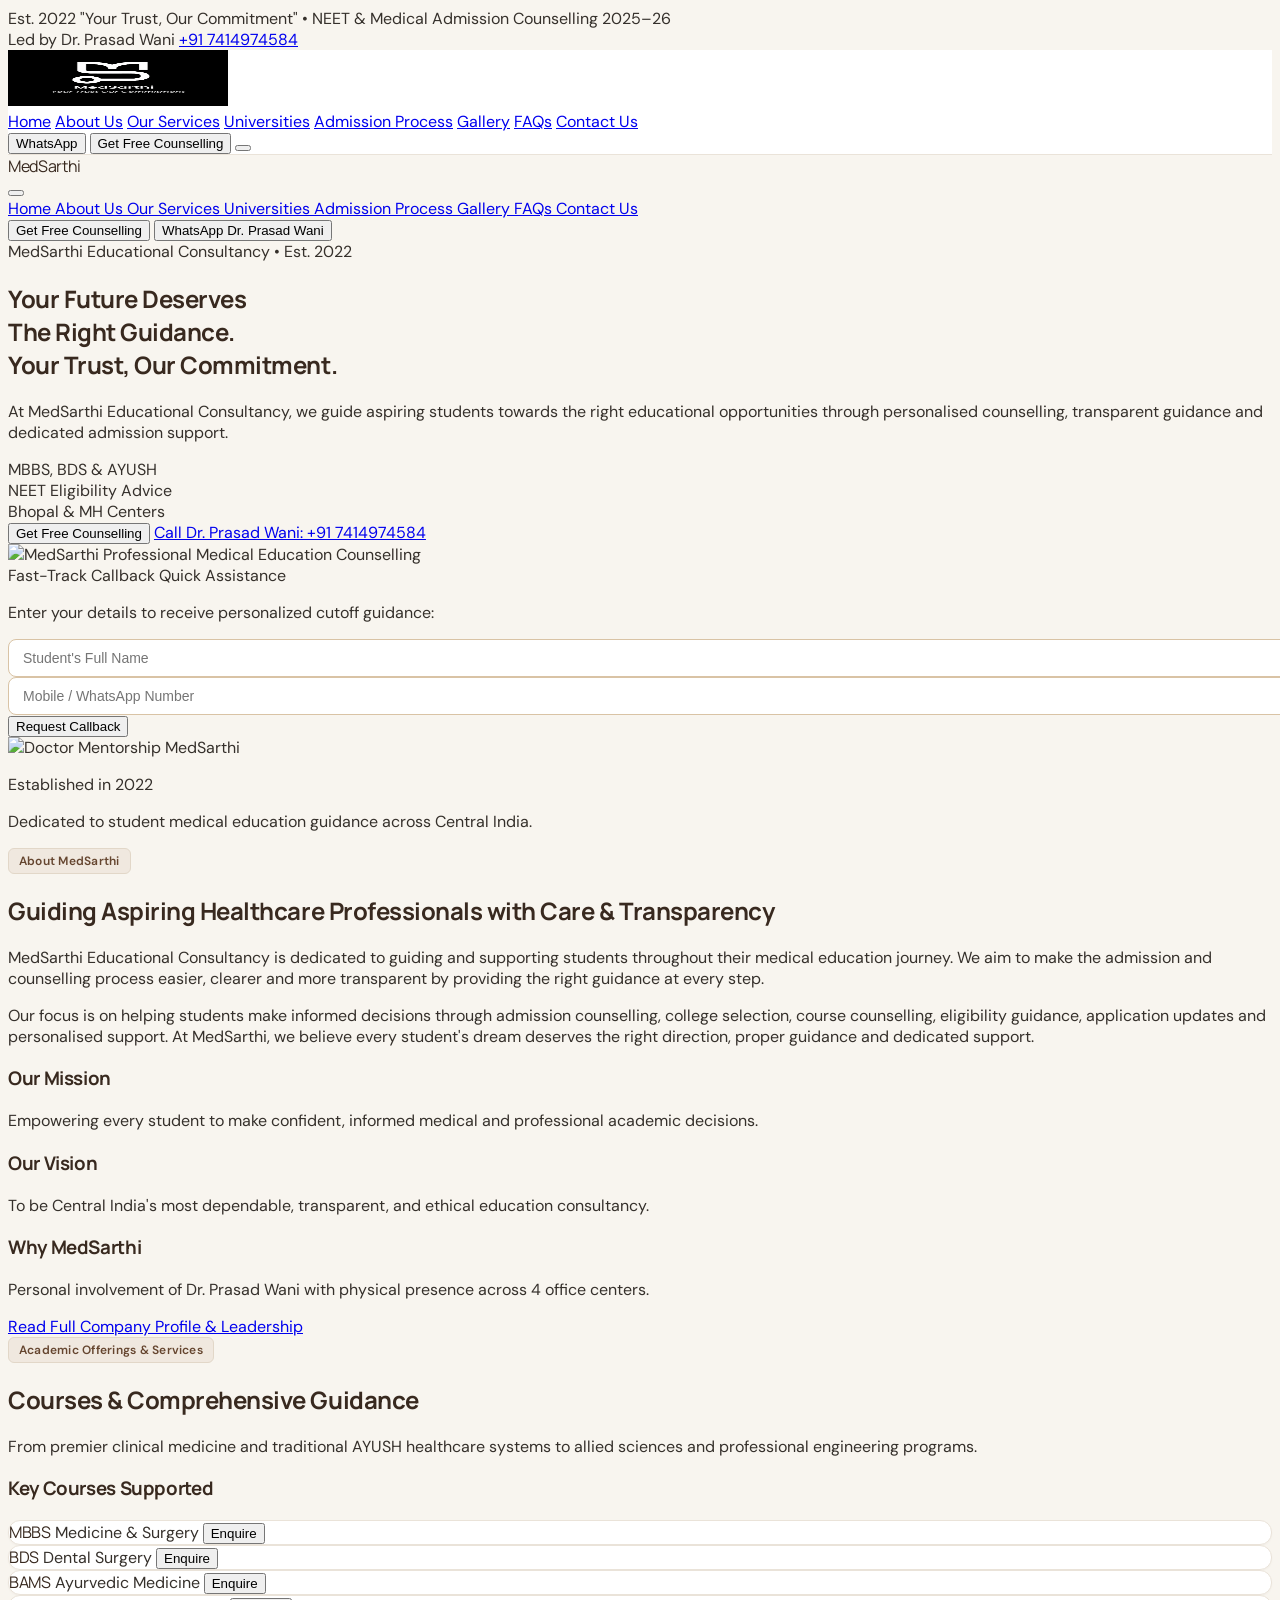
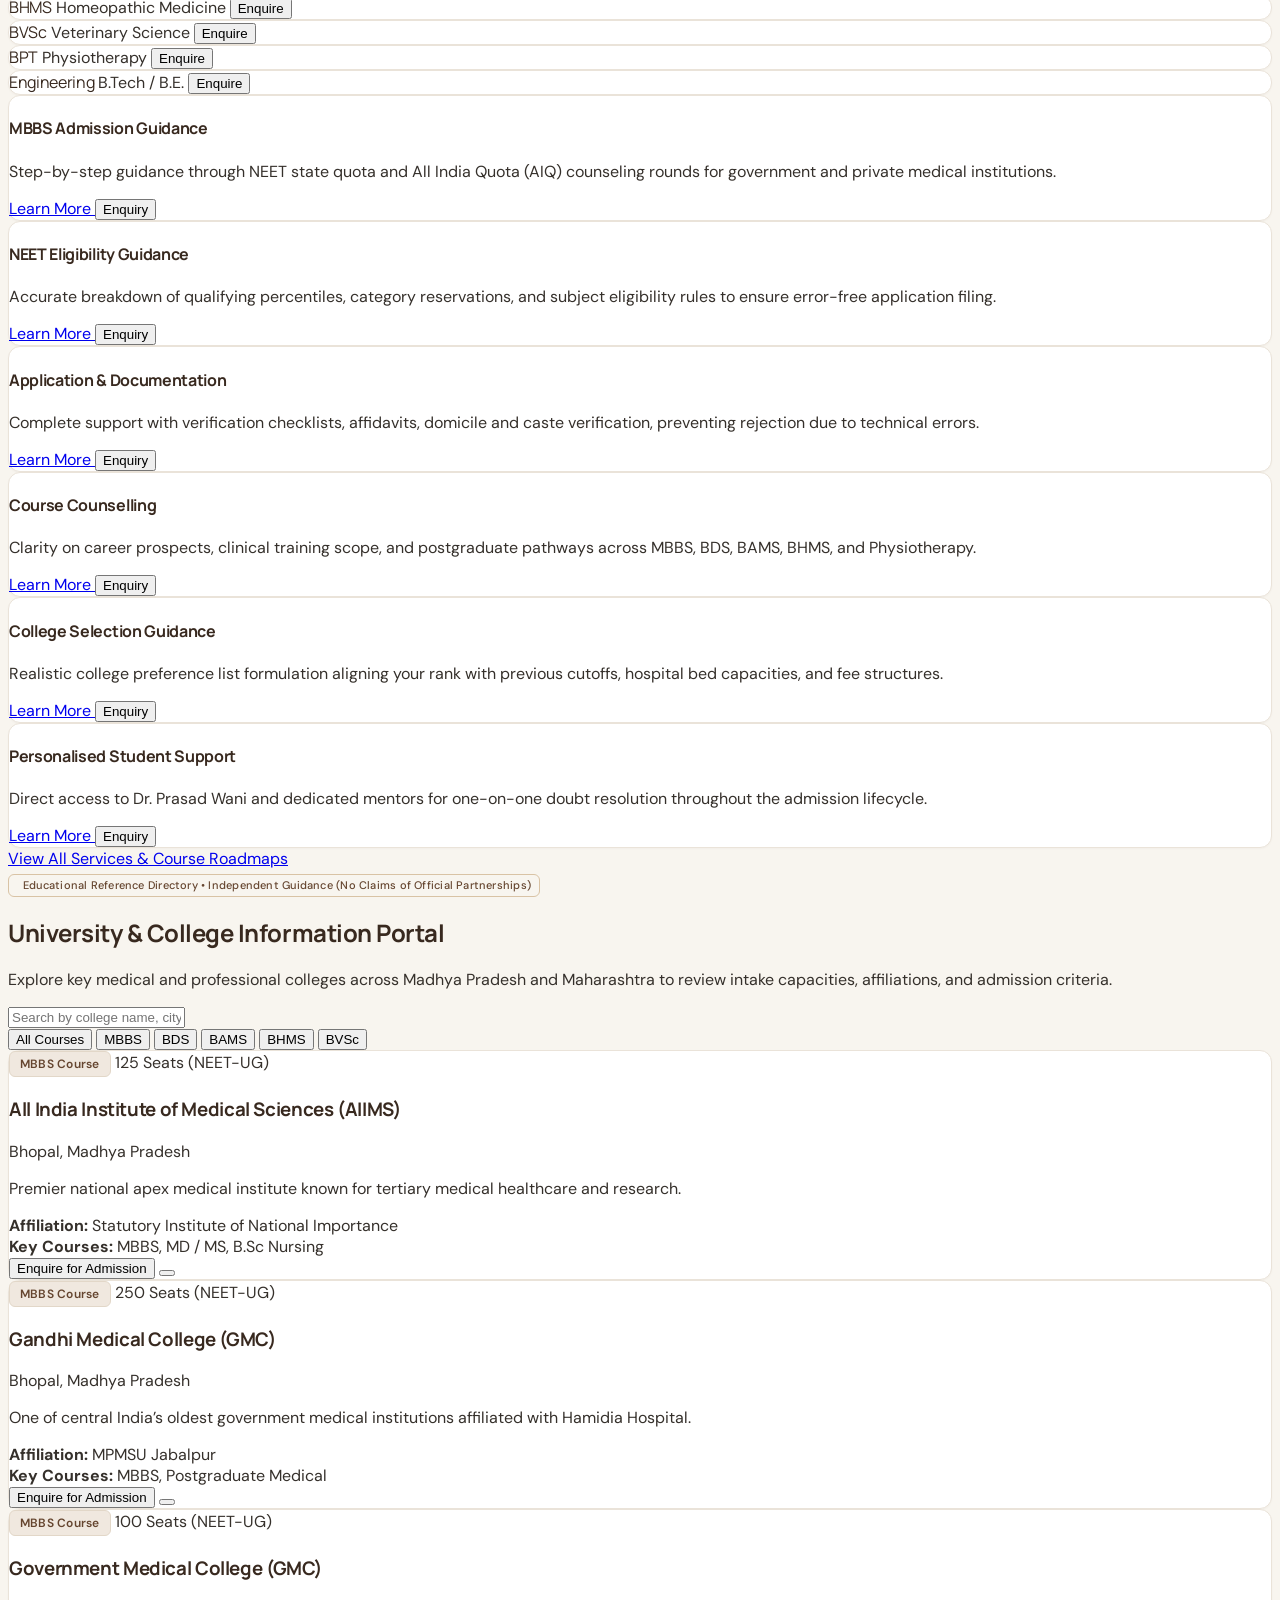
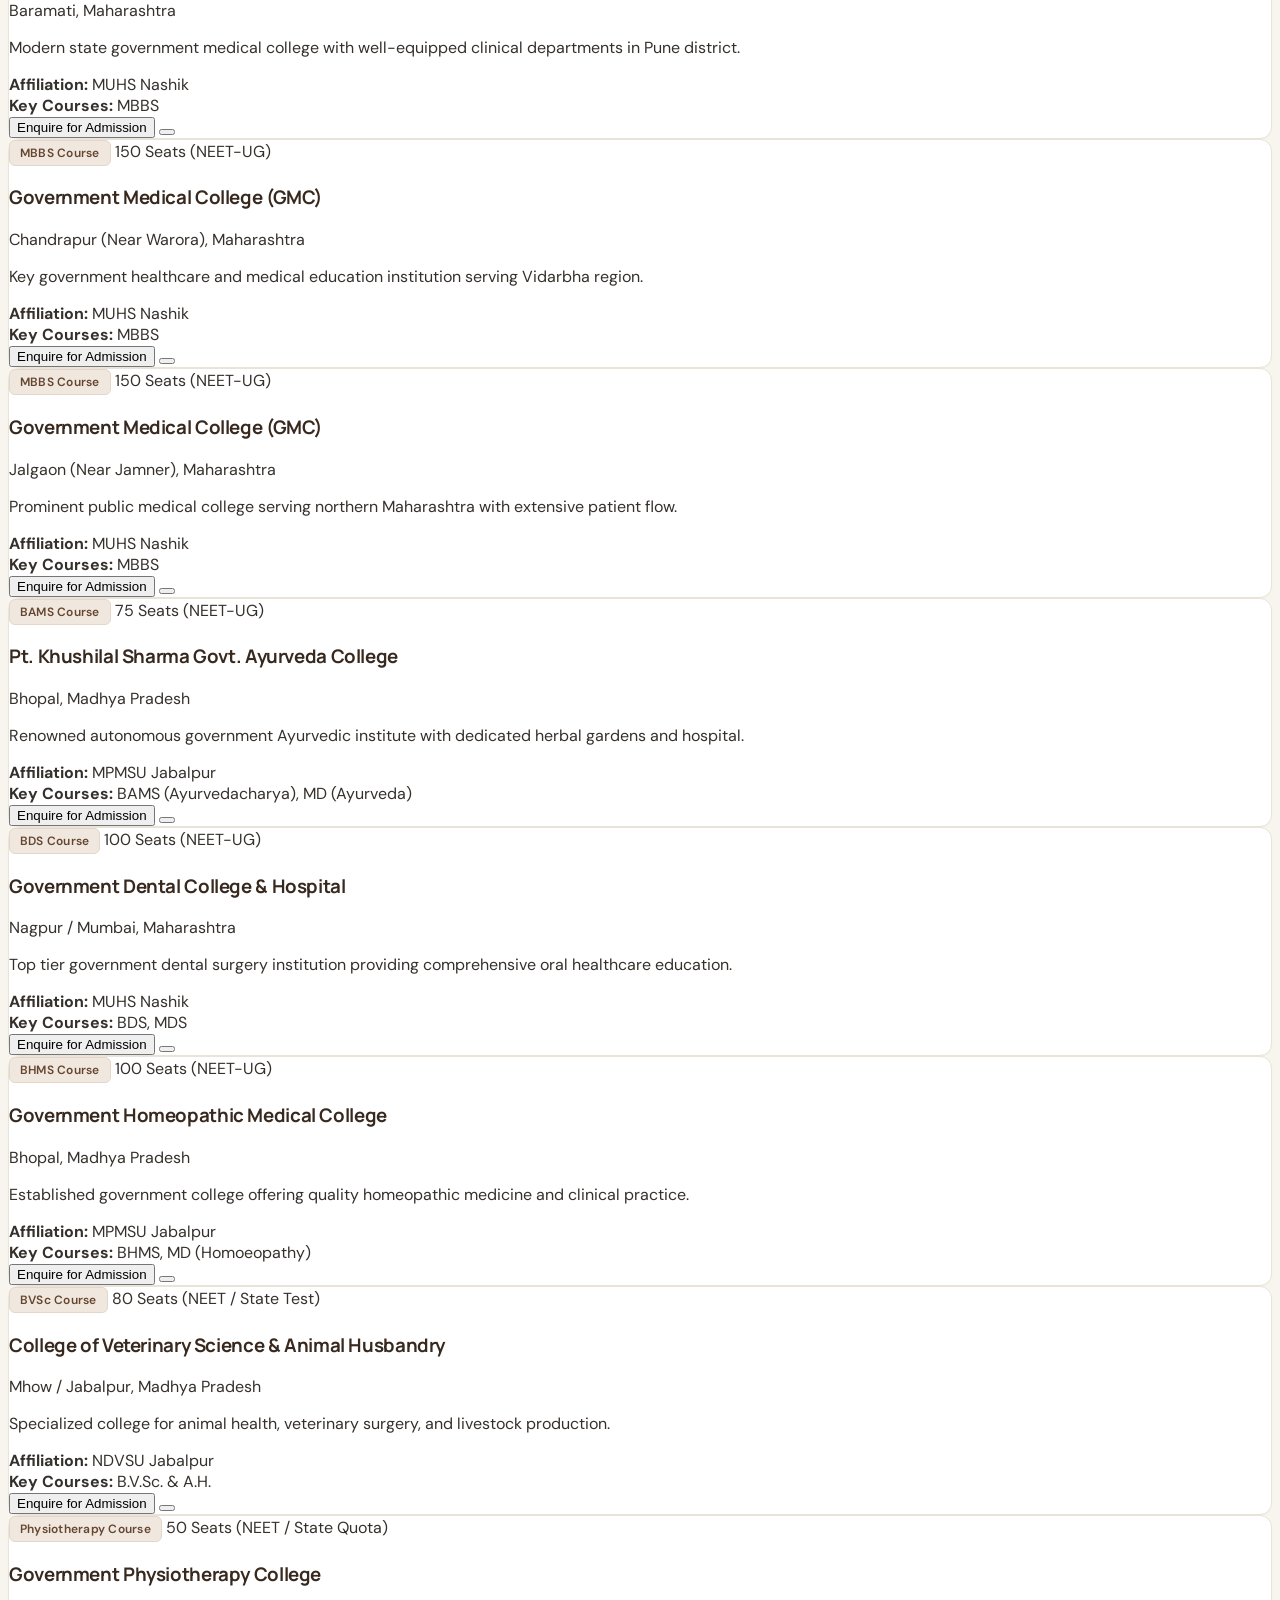
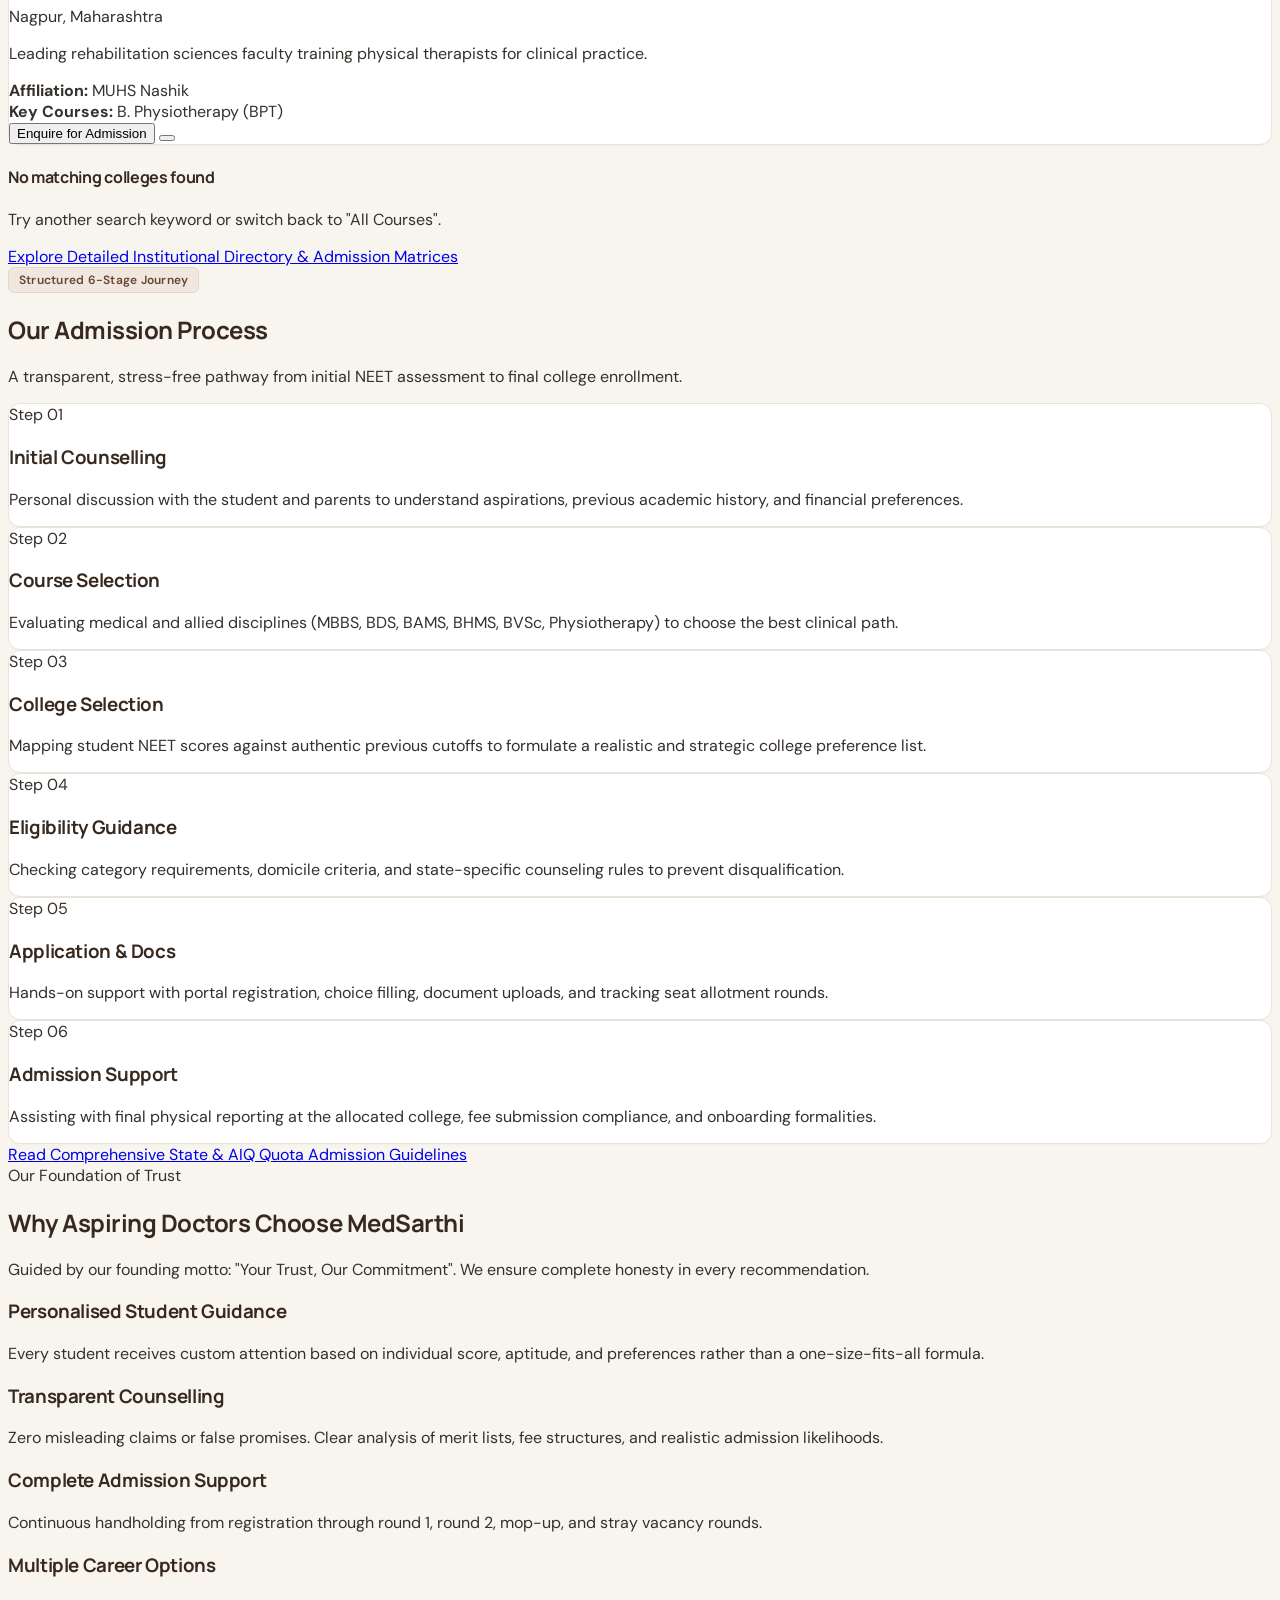
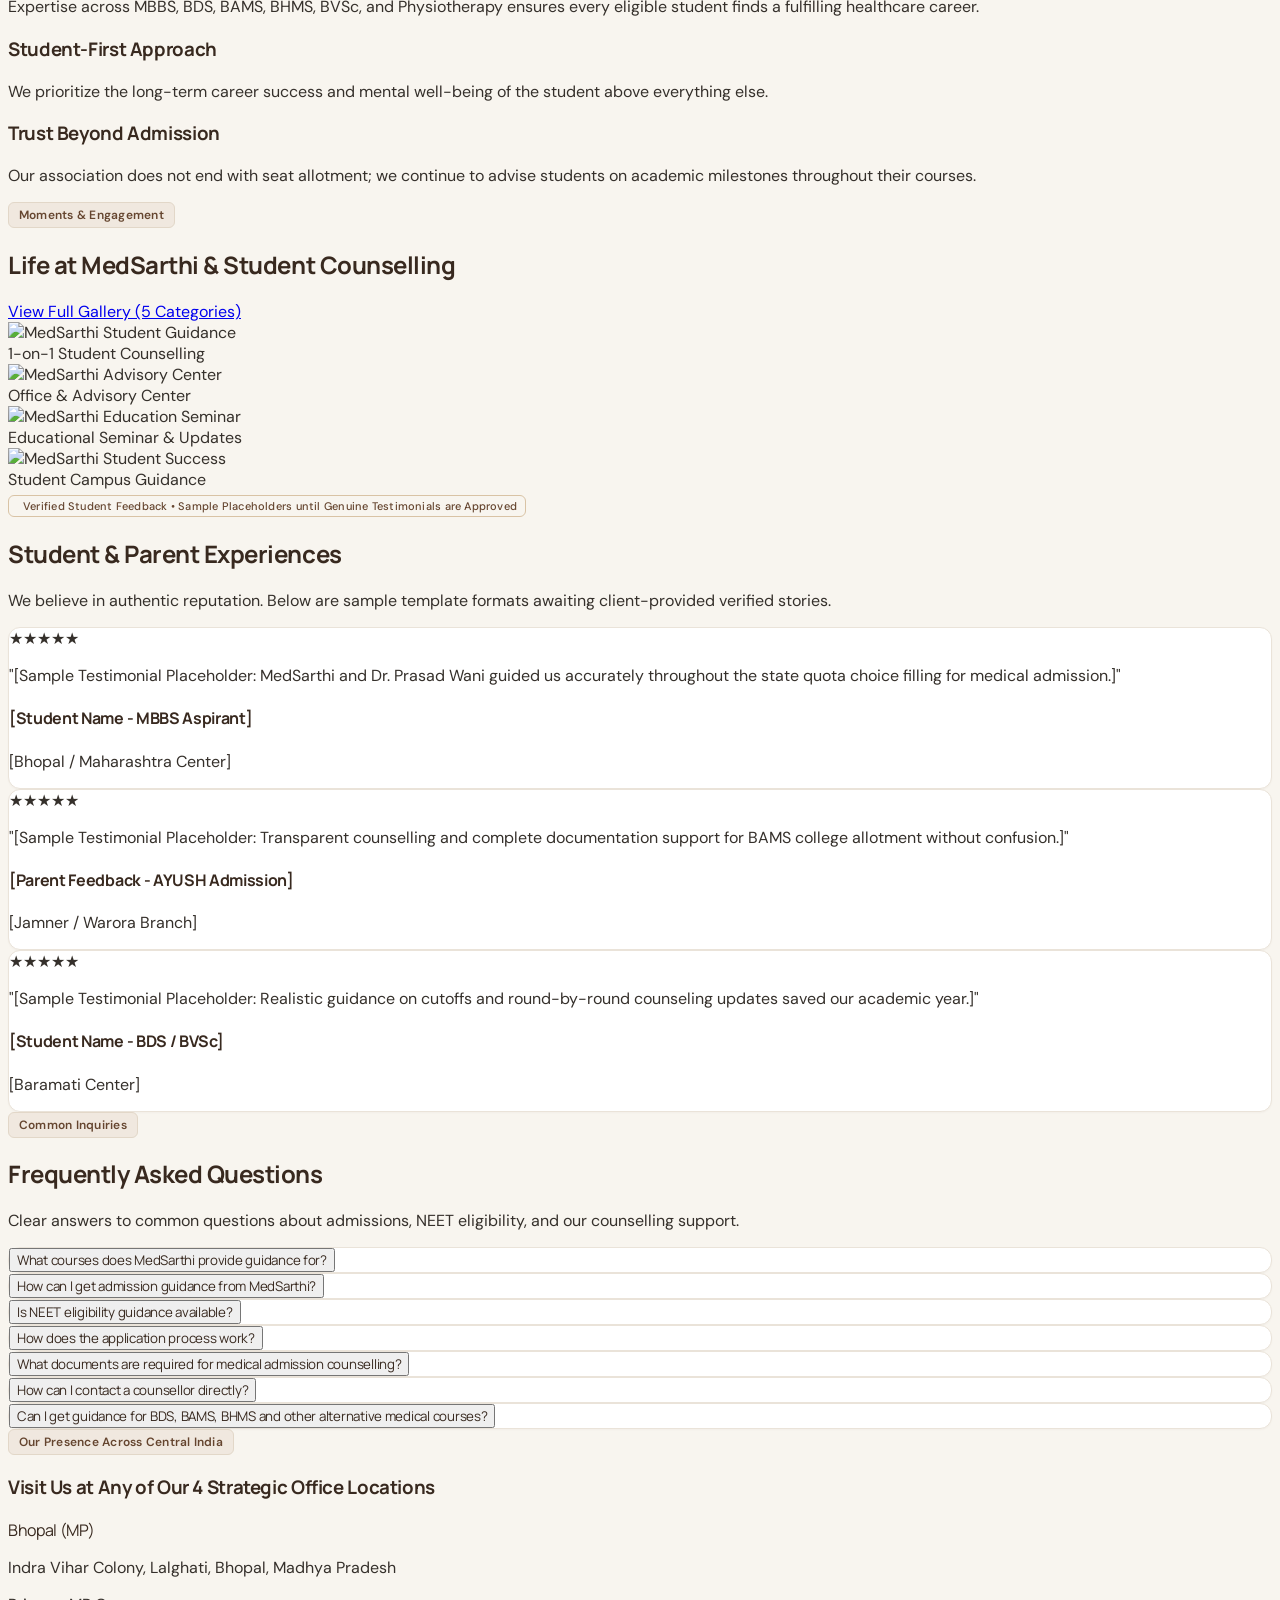
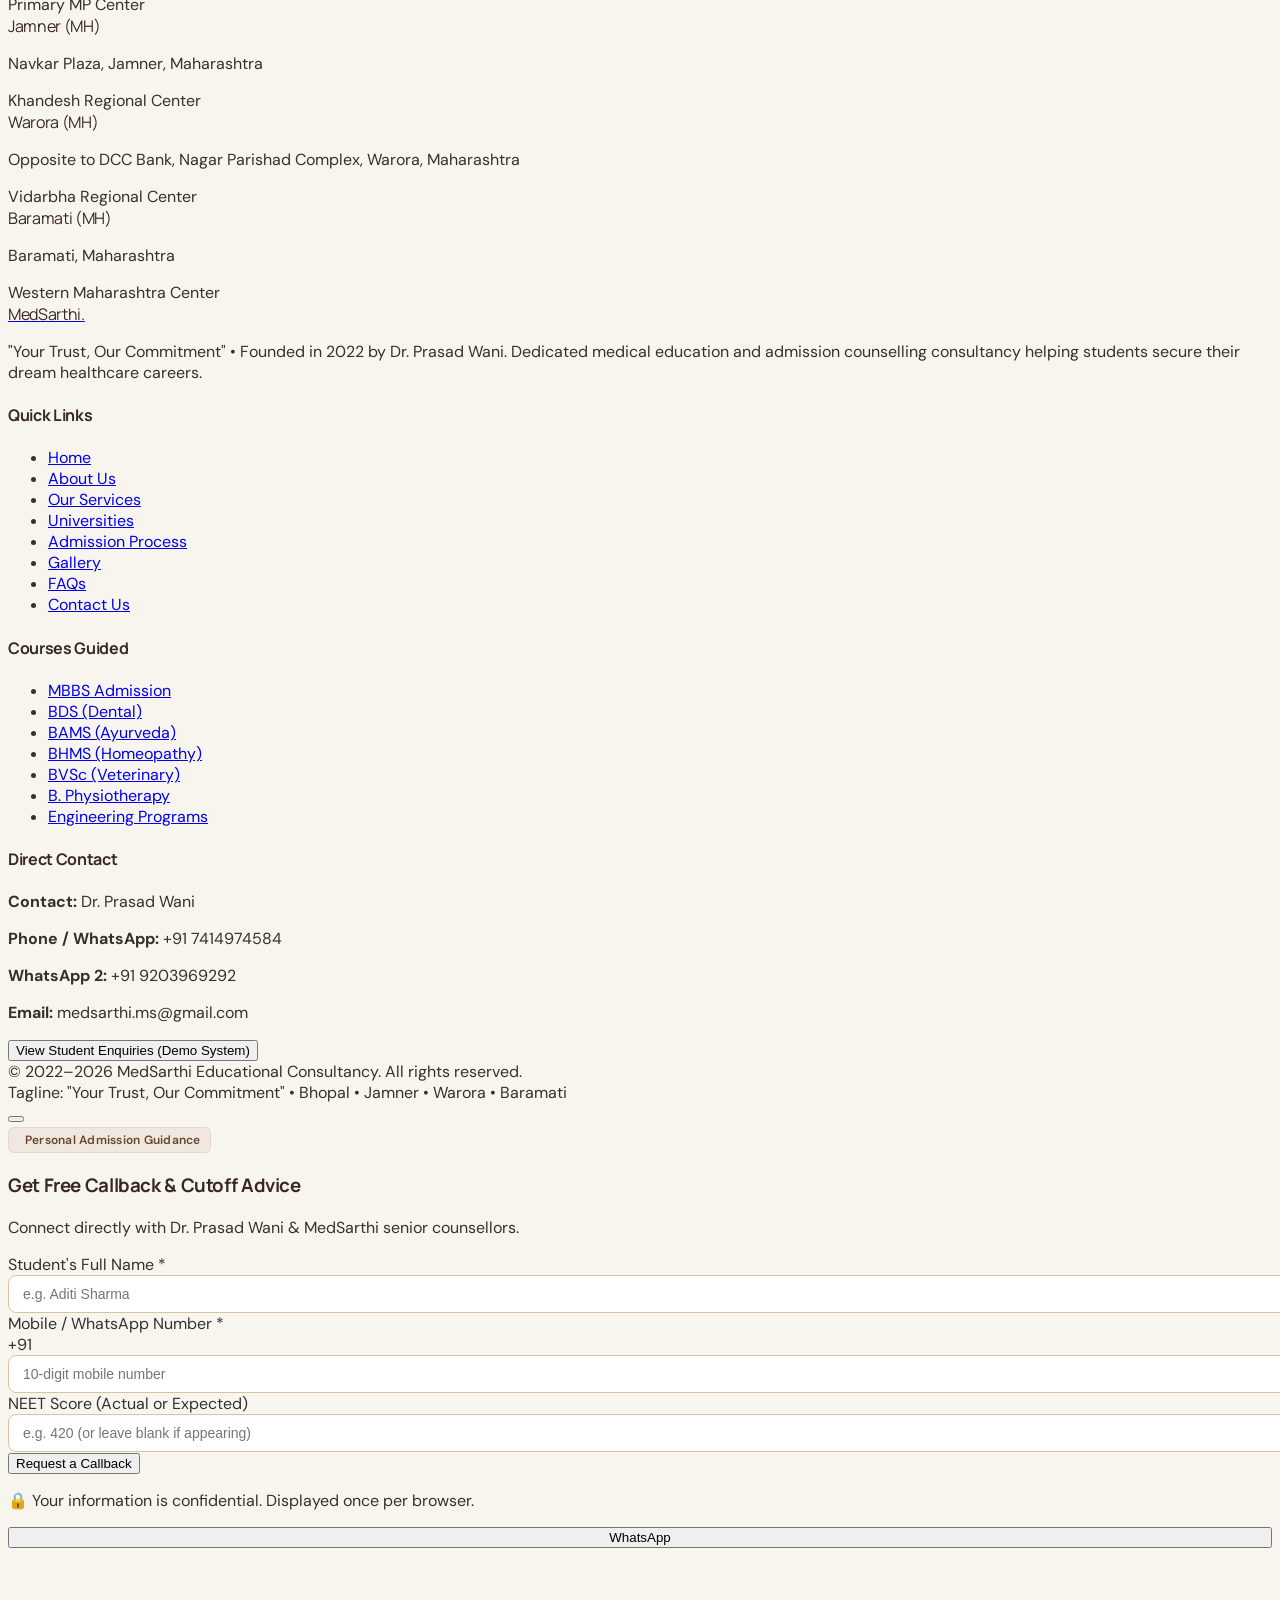
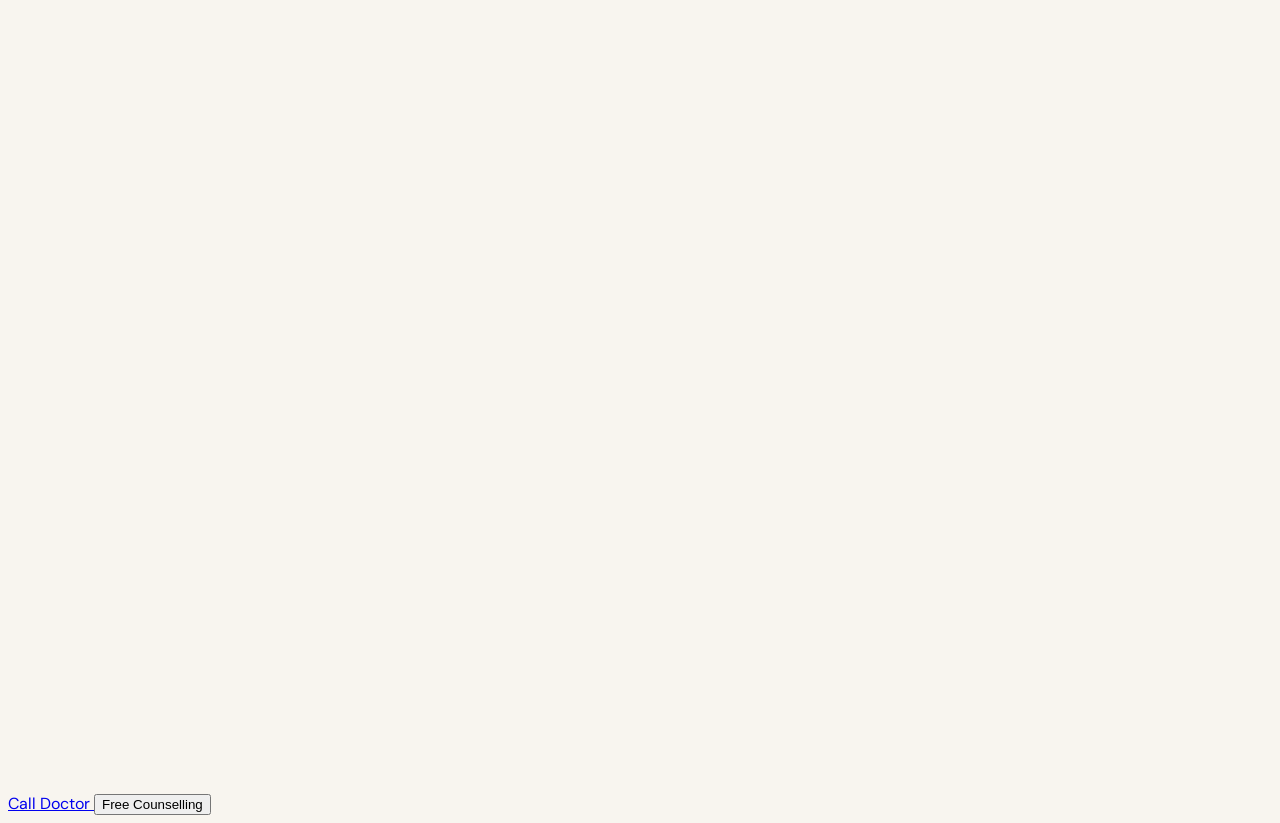
==== index.html @ 188e6bc7 "Initial commit - MedSarthi website" ====
<!DOCTYPE html>
<html lang="en" class="scroll-smooth">
<head>
  <meta charset="UTF-8">
  <meta name="viewport" content="width=device-width, initial-scale=1.0">
  <title>MedSarthi Educational Consultancy | "Your Trust, Our Commitment" | Est. 2022</title>
  <meta name="description" content="MedSarthi Educational Consultancy, founded by Dr. Prasad Wani (Est. 2022). Transparent admission counselling for MBBS, BDS, BAMS, BHMS, BVSc, Physiotherapy & Engineering across MP & Maharashtra.">
  <meta name="keywords" content="MedSarthi, Dr. Prasad Wani, Medical Admission Counselling, MBBS Admission Bhopal, BAMS Jamner, BHMS Warora, BDS Baramati, NEET Eligibility Guidance">
  
  <!-- Favicon SVG (MedSarthi Caduceus & Chariot Compass Motif) -->
<!-- MedSarthi Company Favicon -->
<!-- Website Favicon -->
<link rel="icon" type="image/png" sizes="32x32" href="assets/images/medsarthi-logo.png">
<link rel="apple-touch-icon" href="assets/images/medsarthi-logo.png">  <!-- Google Fonts: Manrope (Headings) & DM Sans (Body) -->
  <link rel="preconnect" href="https://fonts.googleapis.com">
  <link rel="preconnect" href="https://fonts.gstatic.com" crossorigin>
  <link href="https://fonts.googleapis.com/css2?family=DM+Sans:ital,opsz,wght@0,9..40,100..1000;1,9..40,100..1000&family=Manrope:wght@400;500;600;700;800&display=swap" rel="stylesheet">

  <!-- Tailwind CSS Play CDN -->
  <script src="https://cdn.tailwindcss.com"></script>
  <script>
    tailwind.config = {
      theme: {
        extend: {
          colors: {
            brown: {
              900: '#38291F', // Dark Brown
              800: '#4D3627',
              700: '#65452F', // Primary Brown
              600: '#7E573C',
              500: '#976A4B',
              200: '#EADFD2',
              100: '#F0E8DF',
              50: '#FBF9F6',
            },
            beige: {
              500: '#BFA583',
              400: '#D9C3A5', // Warm Beige
              300: '#E7D8C4',
              200: '#F1E9DE',
              100: '#F8F5EF', // Light Cream
              50: '#FCFAF7',
            },
            gold: {
              700: '#8E7043',
              600: '#A38250',
              500: '#B79562', // Accent Gold
              400: '#CCA878',
              100: '#F5EEDF',
              50: '#FAF6EE',
            },
            surface: {
              cream: '#F8F5EF',
              card: '#FFFFFF',
              text: '#35302B',
              muted: '#6E645A',
              border: '#EAE3D9',
            }
          },
          fontFamily: {
            heading: ['"Manrope"', '-apple-system', 'sans-serif'],
            sans: ['"DM Sans"', 'system-ui', '-apple-system', 'sans-serif'],
            serif: ['"Manrope"', '-apple-system', 'sans-serif'],
          }
        }
      }
    }
  </script>

  <!-- Lucide Icons CDN -->
  <script src="https://unpkg.com/lucide@latest"></script>

  <!-- Custom Stylesheet -->
  <link rel="stylesheet" href="assets/css/style.css">
</head>
<body class="bg-[#F8F5EF] text-[#35302B] antialiased selection:bg-beige-300 selection:text-brown-900">

  <!-- =========================================================================
       1. TOP ANNOUNCEMENT & MAIN NAVIGATION
       ========================================================================= -->
  <header class="sticky top-0 z-50">
    <!-- Top Announcement Strip -->
    <div class="bg-brown-900 text-beige-200 text-xs py-2 px-4 border-b border-brown-800">
      <div class="max-w-7xl mx-auto flex flex-col sm:flex-row items-center justify-between gap-2">
        <div class="flex items-center gap-2">
          <span class="inline-flex items-center px-2 py-0.5 rounded text-[10px] font-bold bg-gold-500/20 text-gold-300 border border-gold-500/30">
            Est. 2022
          </span>
          <span class="text-beige-200 font-medium">"Your Trust, Our Commitment" • NEET & Medical Admission Counselling 2025–26</span>
        </div>
        <div class="flex items-center gap-6 text-[11px]">
          <span class="hidden md:inline-flex items-center gap-1.5 text-beige-300">
            <i data-lucide="user" class="w-3.5 h-3.5 text-gold-400"></i> Led by Dr. Prasad Wani
          </span>
          <a href="tel:+917414974584" class="hover:text-white transition-colors flex items-center gap-1 font-semibold">
            <i data-lucide="phone-call" class="w-3.5 h-3.5 text-gold-400"></i> +91 7414974584
          </a>
        </div>
      </div>
    </div>

    <!-- Main Navigation Bar -->
    <nav id="main-header" class="glass-header py-3.5 px-4 sm:px-6 lg:px-8 transition-all duration-200">
      <div class="max-w-7xl mx-auto flex items-center justify-between">
        
        <!-- Brand Logo -->
        <!-- Company Logo -->
        <a href="index.html" class="flex items-center shrink-0">
            <img
                src="assets/images/medsarthi-logo.png"
                alt="MedSarthi Educational Consultancy"
                class="h-12 sm:h-14 w-auto max-w-[220px] object-contain"
                width="220"
                height="56"
                fetchpriority="high"
            >
        </a>

        <!-- Desktop Navigation Links -->
        <div class="hidden lg:flex items-center gap-7">
          <a href="index.html" class="text-xs font-bold uppercase tracking-wider text-brown-900 border-b-2 border-brown-900 pb-0.5">Home</a>
          <a href="pages/about.html" class="text-xs font-semibold uppercase tracking-wider text-brown-700 hover:text-brown-900 transition-colors">About Us</a>
          <a href="pages/services.html" class="text-xs font-semibold uppercase tracking-wider text-brown-700 hover:text-brown-900 transition-colors">Our Services</a>
          <a href="pages/universities.html" class="text-xs font-semibold uppercase tracking-wider text-brown-700 hover:text-brown-900 transition-colors">Universities</a>
          <a href="pages/admission.html" class="text-xs font-semibold uppercase tracking-wider text-brown-700 hover:text-brown-900 transition-colors">Admission Process</a>
          <a href="pages/gallery.html" class="text-xs font-semibold uppercase tracking-wider text-brown-700 hover:text-brown-900 transition-colors">Gallery</a>
          <a href="pages/faq.html" class="text-xs font-semibold uppercase tracking-wider text-brown-700 hover:text-brown-900 transition-colors">FAQs</a>
          <a href="pages/contact.html" class="text-xs font-semibold uppercase tracking-wider text-brown-700 hover:text-brown-900 transition-colors">Contact Us</a>
        </div>

        <!-- Action CTAs & Mobile Trigger -->
        <div class="flex items-center gap-2.5">
          <!-- WhatsApp Quick Action -->
          <button type="button" data-open-whatsapp class="hidden sm:inline-flex items-center gap-1.5 px-3 py-2 rounded-lg text-xs font-semibold text-green-800 bg-green-50 hover:bg-green-100 border border-green-200 transition-colors" title="Chat on WhatsApp">
            <i data-lucide="message-circle" class="w-4 h-4 text-green-600"></i>
            <span class="hidden xl:inline">WhatsApp</span>
          </button>

          <!-- Get Free Counselling CTA -->
          <button type="button" data-open-modal="counselling" class="hidden sm:inline-flex items-center gap-2 px-4 py-2 rounded-lg text-xs font-semibold uppercase tracking-wider bg-brown-700 hover:bg-brown-900 text-white shadow-sm transition-colors">
            <i data-lucide="calendar" class="w-3.5 h-3.5 text-gold-400"></i>
            <span>Get Free Counselling</span>
          </button>

          <!-- Mobile Hamburger Toggle -->
          <button id="mobile-menu-toggle" type="button" class="lg:hidden p-2 rounded-lg text-brown-900 hover:bg-beige-200 transition-colors" aria-label="Toggle Navigation">
            <i data-lucide="menu" class="w-6 h-6"></i>
          </button>
        </div>
      </div>
    </nav>
  </header>

  <!-- Mobile Navigation Drawer -->
  <div id="mobile-drawer-backdrop" class="fixed inset-0 bg-brown-900/60 backdrop-blur-sm z-50 opacity-0 pointer-events-none transition-opacity duration-200"></div>
  <aside id="mobile-drawer" class="fixed top-0 right-0 bottom-0 w-80 max-w-[85vw] bg-white z-50 shadow-lg transform translate-x-full transition-transform duration-200 flex flex-col justify-between">
    <div class="p-6">
      <div class="flex items-center justify-between pb-4 border-b border-surface-border">
        <div class="flex items-center gap-2">
          <div class="w-8 h-8 rounded-md bg-brown-900 flex items-center justify-center text-white">
            <i data-lucide="cross" class="w-4 h-4 text-gold-400"></i>
          </div>
          <span class="font-heading text-lg font-bold text-brown-900">MedSarthi</span>
        </div>
        <button id="close-mobile-drawer" type="button" class="p-2 text-surface-muted hover:text-brown-900 transition-colors" aria-label="Close Navigation">
          <i data-lucide="x" class="w-5 h-5"></i>
        </button>
      </div>

      <nav class="flex flex-col gap-3 mt-4 text-sm">
        <a href="index.html" class="flex items-center justify-between py-1.5 text-brown-900 font-bold border-b border-surface-border">
          <span>Home</span>
          <i data-lucide="chevron-right" class="w-4 h-4 text-gold-600"></i>
        </a>
        <a href="pages/about.html" class="flex items-center justify-between py-1.5 text-brown-700 hover:text-brown-900 font-medium border-b border-surface-border">
          <span>About Us</span>
          <i data-lucide="chevron-right" class="w-4 h-4 text-surface-muted"></i>
        </a>
        <a href="pages/services.html" class="flex items-center justify-between py-1.5 text-brown-700 hover:text-brown-900 font-medium border-b border-surface-border">
          <span>Our Services</span>
          <i data-lucide="chevron-right" class="w-4 h-4 text-surface-muted"></i>
        </a>
        <a href="pages/universities.html" class="flex items-center justify-between py-1.5 text-brown-700 hover:text-brown-900 font-medium border-b border-surface-border">
          <span>Universities</span>
          <i data-lucide="chevron-right" class="w-4 h-4 text-surface-muted"></i>
        </a>
        <a href="pages/admission.html" class="flex items-center justify-between py-1.5 text-brown-700 hover:text-brown-900 font-medium border-b border-surface-border">
          <span>Admission Process</span>
          <i data-lucide="chevron-right" class="w-4 h-4 text-surface-muted"></i>
        </a>
        <a href="pages/gallery.html" class="flex items-center justify-between py-1.5 text-brown-700 hover:text-brown-900 font-medium border-b border-surface-border">
          <span>Gallery</span>
          <i data-lucide="chevron-right" class="w-4 h-4 text-surface-muted"></i>
        </a>
        <a href="pages/faq.html" class="flex items-center justify-between py-1.5 text-brown-700 hover:text-brown-900 font-medium border-b border-surface-border">
          <span>FAQs</span>
          <i data-lucide="chevron-right" class="w-4 h-4 text-surface-muted"></i>
        </a>
        <a href="pages/contact.html" class="flex items-center justify-between py-1.5 text-brown-700 hover:text-brown-900 font-medium">
          <span>Contact Us</span>
          <i data-lucide="chevron-right" class="w-4 h-4 text-surface-muted"></i>
        </a>
      </nav>
    </div>

    <div class="p-6 bg-beige-100 border-t border-surface-border space-y-2.5">
      <button type="button" data-open-modal="counselling" class="w-full py-2.5 px-4 rounded-lg text-center text-xs font-bold uppercase tracking-wider bg-brown-700 hover:bg-brown-900 text-white shadow-sm transition-colors">
        Get Free Counselling
      </button>
      <button type="button" data-open-whatsapp class="w-full py-2.5 px-4 rounded-lg text-center text-xs font-semibold text-green-800 bg-white border border-green-200 flex items-center justify-center gap-2">
        <i data-lucide="message-circle" class="w-4 h-4 text-green-600"></i> WhatsApp Dr. Prasad Wani
      </button>
    </div>
  </aside>

  <!-- =========================================================================
       2. HOMEPAGE HERO SECTION (#4)
       ========================================================================= -->
  <section class="bg-[#F8F5EF] py-14 sm:py-16 lg:py-20 border-b border-surface-border">
    <div class="max-w-7xl mx-auto px-4 sm:px-6 lg:px-8">
      <div class="grid grid-cols-1 lg:grid-cols-12 gap-10 lg:gap-12 items-center">
        
        <!-- Left Hero Copy -->
        <div class="lg:col-span-7 space-y-5">
          <div class="inline-flex items-center gap-2 px-3 py-1 rounded-md bg-[#F0E8DF] border border-beige-300 text-brown-800 text-xs font-semibold">
            <i data-lucide="award" class="w-3.5 h-3.5 text-gold-600"></i>
            <span>MedSarthi Educational Consultancy • Est. 2022</span>
          </div>

          <!-- Clean Three-Line Headline in Manrope (Balanced Scale) -->
          <h1 class="font-heading text-2xl sm:text-3xl lg:text-[40px] font-extrabold text-brown-900 leading-[1.2] tracking-tight">
            Your Future Deserves<br>
            The Right Guidance.<br>
            <span class="text-brown-700">Your Trust, Our Commitment.</span>
          </h1>

          <p class="text-sm sm:text-base text-brown-700 leading-relaxed max-w-xl font-normal">
            At MedSarthi Educational Consultancy, we guide aspiring students towards the right educational opportunities through personalised counselling, transparent guidance and dedicated admission support.
          </p>

          <!-- Clean Value Tags -->
          <div class="grid grid-cols-1 sm:grid-cols-3 gap-2.5 pt-1 text-xs text-brown-800">
            <div class="p-2.5 bg-white rounded-lg border border-surface-border flex items-center gap-2">
              <i data-lucide="check" class="w-3.5 h-3.5 text-gold-600 flex-shrink-0"></i>
              <span class="font-medium">MBBS, BDS & AYUSH</span>
            </div>
            <div class="p-2.5 bg-white rounded-lg border border-surface-border flex items-center gap-2">
              <i data-lucide="check" class="w-3.5 h-3.5 text-gold-600 flex-shrink-0"></i>
              <span class="font-medium">NEET Eligibility Advice</span>
            </div>
            <div class="p-2.5 bg-white rounded-lg border border-surface-border flex items-center gap-2">
              <i data-lucide="check" class="w-3.5 h-3.5 text-gold-600 flex-shrink-0"></i>
              <span class="font-medium">Bhopal & MH Centers</span>
            </div>
          </div>

          <!-- Prominent Primary CTA & Direct Contact -->
          <div class="flex flex-col sm:flex-row items-stretch sm:items-center gap-3 pt-2">
            <button type="button" data-open-modal="counselling" class="px-6 py-3 rounded-lg text-xs font-bold uppercase tracking-wider bg-brown-700 hover:bg-brown-900 text-white shadow-sm transition-colors flex items-center justify-center gap-2">
              <i data-lucide="calendar" class="w-4 h-4 text-gold-400"></i>
              <span>Get Free Counselling</span>
            </button>
            <a href="tel:+917414974584" class="px-4 py-3 rounded-lg text-xs font-semibold text-brown-800 hover:text-brown-950 transition-colors flex items-center justify-center gap-2">
              <i data-lucide="phone-call" class="w-3.5 h-3.5 text-gold-600"></i>
              <span>Call Dr. Prasad Wani: +91 7414974584</span>
            </a>
          </div>
        </div>

        <!-- Right Hero Visual & Simple Enquiry Card -->
        <div class="lg:col-span-5 space-y-4">
          <!-- Balanced Professional Photograph -->
          <div class="rounded-xl overflow-hidden border border-surface-border bg-white shadow-sm">
            <img src="https://images.unsplash.com/photo-1576091160399-112ba8d25d1d?auto=format&fit=crop&q=75&w=720" alt="MedSarthi Professional Medical Education Counselling" width="720" height="360" fetchpriority="high" class="w-full h-52 sm:h-60 object-cover object-center">
          </div>

          <!-- Simple & Clean Enquiry Card -->
          <div class="p-5 rounded-xl border border-surface-border bg-white shadow-sm">
            <div class="flex items-center justify-between mb-2">
              <span class="text-xs font-bold text-brown-900 tracking-wide uppercase">Fast-Track Callback</span>
              <span class="text-[11px] font-medium text-brown-700 bg-beige-200 px-2 py-0.5 rounded">Quick Assistance</span>
            </div>
            <p class="text-xs text-surface-muted mb-3">
              Enter your details to receive personalized cutoff guidance:
            </p>
            <form data-demo-form="true" class="space-y-2.5">
              <input type="text" name="name" required placeholder="Student's Full Name" class="input-academic py-2 text-xs">
              <input type="tel" name="phone" required placeholder="Mobile / WhatsApp Number" class="input-academic py-2 text-xs">
              <button type="submit" class="w-full py-2.5 rounded-lg text-xs font-bold uppercase tracking-wider bg-brown-700 hover:bg-brown-900 text-white shadow-sm transition-colors">
                Request Callback
              </button>
            </form>
          </div>
        </div>

      </div>
    </div>
  </section>

  <!-- =========================================================================
       3. ABOUT MEDSARTHI SECTION (#5)
       ========================================================================= -->
  <section class="py-14 sm:py-16 lg:py-20 bg-white">
    <div class="max-w-7xl mx-auto px-4 sm:px-6 lg:px-8">
      <div class="grid grid-cols-1 lg:grid-cols-12 gap-10 lg:gap-12 items-center">
        
        <!-- Left Image Composition -->
        <div class="lg:col-span-5 relative">
          <div class="rounded-xl overflow-hidden border border-surface-border bg-beige-100 shadow-sm">
            <img src="https://images.unsplash.com/photo-1532938911079-1b06ac7ceec7?auto=format&fit=crop&q=75&w=700" alt="Doctor Mentorship MedSarthi" width="700" height="460" loading="lazy" class="w-full h-72 sm:h-80 object-cover">
          </div>
          <div class="absolute -bottom-4 -right-2 sm:-right-4 p-3.5 rounded-lg bg-brown-900 text-white shadow-md max-w-[220px]">
            <p class="text-xs font-bold text-gold-400">Established in 2022</p>
            <p class="text-[11px] text-beige-200 mt-0.5 leading-snug">Dedicated to student medical education guidance across Central India.</p>
          </div>
        </div>

        <!-- Right Content -->
        <div class="lg:col-span-7 space-y-4">
          <div class="badge-academic">
            About MedSarthi
          </div>

          <h2 class="font-heading text-2xl sm:text-3xl font-bold text-brown-900 leading-tight">
            Guiding Aspiring Healthcare Professionals with Care & Transparency
          </h2>

          <!-- Client-Provided Company Introduction Text -->
          <p class="text-sm text-brown-700 leading-relaxed">
            MedSarthi Educational Consultancy is dedicated to guiding and supporting students throughout their medical education journey. We aim to make the admission and counselling process easier, clearer and more transparent by providing the right guidance at every step.
          </p>

          <p class="text-sm text-brown-700 leading-relaxed">
            Our focus is on helping students make informed decisions through admission counselling, college selection, course counselling, eligibility guidance, application updates and personalised support. At MedSarthi, we believe every student's dream deserves the right direction, proper guidance and dedicated support.
          </p>

          <!-- Mission, Vision & Why MedSarthi -->
          <div class="grid grid-cols-1 sm:grid-cols-3 gap-3 pt-2">
            <div class="p-4 rounded-xl bg-[#F8F5EF] border border-surface-border">
              <i data-lucide="compass" class="w-4 h-4 text-gold-600 mb-1.5"></i>
              <h3 class="text-xs font-bold text-brown-900 uppercase tracking-wider mb-1">Our Mission</h3>
              <p class="text-[11px] text-brown-700 leading-relaxed">
                Empowering every student to make confident, informed medical and professional academic decisions.
              </p>
            </div>

            <div class="p-4 rounded-xl bg-[#F8F5EF] border border-surface-border">
              <i data-lucide="eye" class="w-4 h-4 text-gold-600 mb-1.5"></i>
              <h3 class="text-xs font-bold text-brown-900 uppercase tracking-wider mb-1">Our Vision</h3>
              <p class="text-[11px] text-brown-700 leading-relaxed">
                To be Central India's most dependable, transparent, and ethical education consultancy.
              </p>
            </div>

            <div class="p-4 rounded-xl bg-[#F8F5EF] border border-surface-border">
              <i data-lucide="shield-check" class="w-4 h-4 text-gold-600 mb-1.5"></i>
              <h3 class="text-xs font-bold text-brown-900 uppercase tracking-wider mb-1">Why MedSarthi</h3>
              <p class="text-[11px] text-brown-700 leading-relaxed">
                Personal involvement of Dr. Prasad Wani with physical presence across 4 office centers.
              </p>
            </div>
          </div>

          <div class="pt-2">
            <a href="pages/about.html" class="inline-flex items-center gap-1.5 text-xs font-semibold text-brown-900 hover:text-brown-700 transition-colors">
              <span>Read Full Company Profile & Leadership</span>
              <i data-lucide="arrow-right" class="w-3.5 h-3.5 text-gold-600"></i>
            </a>
          </div>

        </div>

      </div>
    </div>
  </section>

  <!-- =========================================================================
       4. COURSES & SERVICES EXPLORATION (#6)
       ========================================================================= -->
  <section class="py-14 sm:py-16 lg:py-20 bg-[#F8F5EF] border-y border-surface-border">
    <div class="max-w-7xl mx-auto px-4 sm:px-6 lg:px-8">
      
      <!-- Section Header -->
      <div class="text-center max-w-2xl mx-auto mb-10">
        <span class="badge-academic mb-2">
          Academic Offerings & Services
        </span>
        <h2 class="font-heading text-2xl sm:text-3xl font-bold text-brown-900 mb-2">
          Courses & Comprehensive Guidance
        </h2>
        <p class="text-sm text-brown-700 leading-relaxed">
          From premier clinical medicine and traditional AYUSH healthcare systems to allied sciences and professional engineering programs.
        </p>
      </div>

      <!-- Course Pathways Showcase -->
      <div class="mb-10">
        <h3 class="text-xs font-bold uppercase tracking-wider text-brown-600 mb-3 flex items-center gap-2">
          <i data-lucide="book-open" class="w-3.5 h-3.5 text-gold-600"></i>
          <span>Key Courses Supported</span>
        </h3>

        <div class="grid grid-cols-2 sm:grid-cols-4 lg:grid-cols-7 gap-2.5">
          
          <div class="p-3.5 rounded-xl bg-white border border-surface-border text-center card-academic">
            <span class="text-sm font-bold text-brown-900 block font-heading">MBBS</span>
            <span class="text-[10px] text-surface-muted block mt-0.5">Medicine & Surgery</span>
            <button type="button" data-open-modal="counselling" data-course-target="MBBS" class="btn-counselling mt-2 text-[10px] font-semibold text-brown-800 hover:text-brown-950 underline">Enquire</button>
          </div>

          <div class="p-3.5 rounded-xl bg-white border border-surface-border text-center card-academic">
            <span class="text-sm font-bold text-brown-900 block font-heading">BDS</span>
            <span class="text-[10px] text-surface-muted block mt-0.5">Dental Surgery</span>
            <button type="button" data-open-modal="counselling" data-course-target="BDS" class="btn-counselling mt-2 text-[10px] font-semibold text-brown-800 hover:text-brown-950 underline">Enquire</button>
          </div>

          <div class="p-3.5 rounded-xl bg-white border border-surface-border text-center card-academic">
            <span class="text-sm font-bold text-brown-900 block font-heading">BAMS</span>
            <span class="text-[10px] text-surface-muted block mt-0.5">Ayurvedic Medicine</span>
            <button type="button" data-open-modal="counselling" data-course-target="BAMS" class="btn-counselling mt-2 text-[10px] font-semibold text-brown-800 hover:text-brown-950 underline">Enquire</button>
          </div>

          <div class="p-3.5 rounded-xl bg-white border border-surface-border text-center card-academic">
            <span class="text-sm font-bold text-brown-900 block font-heading">BHMS</span>
            <span class="text-[10px] text-surface-muted block mt-0.5">Homeopathic Medicine</span>
            <button type="button" data-open-modal="counselling" data-course-target="BHMS" class="btn-counselling mt-2 text-[10px] font-semibold text-brown-800 hover:text-brown-950 underline">Enquire</button>
          </div>

          <div class="p-3.5 rounded-xl bg-white border border-surface-border text-center card-academic">
            <span class="text-sm font-bold text-brown-900 block font-heading">BVSc</span>
            <span class="text-[10px] text-surface-muted block mt-0.5">Veterinary Science</span>
            <button type="button" data-open-modal="counselling" data-course-target="BVSc" class="btn-counselling mt-2 text-[10px] font-semibold text-brown-800 hover:text-brown-950 underline">Enquire</button>
          </div>

          <div class="p-3.5 rounded-xl bg-white border border-surface-border text-center card-academic">
            <span class="text-sm font-bold text-brown-900 block font-heading">BPT</span>
            <span class="text-[10px] text-surface-muted block mt-0.5">Physiotherapy</span>
            <button type="button" data-open-modal="counselling" data-course-target="B. Physiotherapy" class="btn-counselling mt-2 text-[10px] font-semibold text-brown-800 hover:text-brown-950 underline">Enquire</button>
          </div>

          <div class="p-3.5 rounded-xl bg-white border border-surface-border text-center card-academic col-span-2 sm:col-span-1">
            <span class="text-sm font-bold text-brown-900 block font-heading">Engineering</span>
            <span class="text-[10px] text-surface-muted block mt-0.5">B.Tech / B.E.</span>
            <button type="button" data-open-modal="counselling" data-course-target="Engineering" class="btn-counselling mt-2 text-[10px] font-semibold text-brown-800 hover:text-brown-950 underline">Enquire</button>
          </div>

        </div>
      </div>

      <!-- 7 Services Offered Cards -->
      <div class="grid grid-cols-1 md:grid-cols-2 lg:grid-cols-3 gap-5">
        
        <!-- Service 1 -->
        <div class="card-academic rounded-xl p-5 flex flex-col justify-between">
          <div>
            <div class="w-10 h-10 rounded-lg bg-beige-200 text-brown-800 flex items-center justify-center mb-3">
              <i data-lucide="graduation-cap" class="w-5 h-5 text-brown-900"></i>
            </div>
            <h4 class="text-base font-bold text-brown-900 mb-1.5 font-heading">MBBS Admission Guidance</h4>
            <p class="text-xs text-brown-700 leading-relaxed mb-3">
              Step-by-step guidance through NEET state quota and All India Quota (AIQ) counseling rounds for government and private medical institutions.
            </p>
          </div>
          <div class="pt-3 border-t border-surface-border flex items-center justify-between">
            <a href="pages/services.html" class="text-xs font-semibold text-brown-800 hover:text-brown-950 flex items-center gap-1">Learn More <i data-lucide="chevron-right" class="w-3 h-3"></i></a>
            <button type="button" data-open-modal="counselling" data-course-target="MBBS" class="btn-counselling px-3 py-1.5 rounded-md text-xs font-semibold bg-brown-700 text-white hover:bg-brown-900 transition-colors">Enquiry</button>
          </div>
        </div>

        <!-- Service 2 -->
        <div class="card-academic rounded-xl p-5 flex flex-col justify-between">
          <div>
            <div class="w-10 h-10 rounded-lg bg-beige-200 text-brown-800 flex items-center justify-center mb-3">
              <i data-lucide="file-check-2" class="w-5 h-5 text-brown-900"></i>
            </div>
            <h4 class="text-base font-bold text-brown-900 mb-1.5 font-heading">NEET Eligibility Guidance</h4>
            <p class="text-xs text-brown-700 leading-relaxed mb-3">
              Accurate breakdown of qualifying percentiles, category reservations, and subject eligibility rules to ensure error-free application filing.
            </p>
          </div>
          <div class="pt-3 border-t border-surface-border flex items-center justify-between">
            <a href="pages/services.html" class="text-xs font-semibold text-brown-800 hover:text-brown-950 flex items-center gap-1">Learn More <i data-lucide="chevron-right" class="w-3 h-3"></i></a>
            <button type="button" data-open-modal="counselling" data-course-target="NEET Eligibility" class="btn-counselling px-3 py-1.5 rounded-md text-xs font-semibold bg-brown-700 text-white hover:bg-brown-900 transition-colors">Enquiry</button>
          </div>
        </div>

        <!-- Service 3 -->
        <div class="card-academic rounded-xl p-5 flex flex-col justify-between">
          <div>
            <div class="w-10 h-10 rounded-lg bg-beige-200 text-brown-800 flex items-center justify-center mb-3">
              <i data-lucide="files" class="w-5 h-5 text-brown-900"></i>
            </div>
            <h4 class="text-base font-bold text-brown-900 mb-1.5 font-heading">Application & Documentation</h4>
            <p class="text-xs text-brown-700 leading-relaxed mb-3">
              Complete support with verification checklists, affidavits, domicile and caste verification, preventing rejection due to technical errors.
            </p>
          </div>
          <div class="pt-3 border-t border-surface-border flex items-center justify-between">
            <a href="pages/services.html" class="text-xs font-semibold text-brown-800 hover:text-brown-950 flex items-center gap-1">Learn More <i data-lucide="chevron-right" class="w-3 h-3"></i></a>
            <button type="button" data-open-modal="counselling" data-course-target="Documentation" class="btn-counselling px-3 py-1.5 rounded-md text-xs font-semibold bg-brown-700 text-white hover:bg-brown-900 transition-colors">Enquiry</button>
          </div>
        </div>

        <!-- Service 4 -->
        <div class="card-academic rounded-xl p-5 flex flex-col justify-between">
          <div>
            <div class="w-10 h-10 rounded-lg bg-beige-200 text-brown-800 flex items-center justify-center mb-3">
              <i data-lucide="compass" class="w-5 h-5 text-brown-900"></i>
            </div>
            <h4 class="text-base font-bold text-brown-900 mb-1.5 font-heading">Course Counselling</h4>
            <p class="text-xs text-brown-700 leading-relaxed mb-3">
              Clarity on career prospects, clinical training scope, and postgraduate pathways across MBBS, BDS, BAMS, BHMS, and Physiotherapy.
            </p>
          </div>
          <div class="pt-3 border-t border-surface-border flex items-center justify-between">
            <a href="pages/services.html" class="text-xs font-semibold text-brown-800 hover:text-brown-950 flex items-center gap-1">Learn More <i data-lucide="chevron-right" class="w-3 h-3"></i></a>
            <button type="button" data-open-modal="counselling" data-course-target="Course Counselling" class="btn-counselling px-3 py-1.5 rounded-md text-xs font-semibold bg-brown-700 text-white hover:bg-brown-900 transition-colors">Enquiry</button>
          </div>
        </div>

        <!-- Service 5 -->
        <div class="card-academic rounded-xl p-5 flex flex-col justify-between">
          <div>
            <div class="w-10 h-10 rounded-lg bg-beige-200 text-brown-800 flex items-center justify-center mb-3">
              <i data-lucide="building-2" class="w-5 h-5 text-brown-900"></i>
            </div>
            <h4 class="text-base font-bold text-brown-900 mb-1.5 font-heading">College Selection Guidance</h4>
            <p class="text-xs text-brown-700 leading-relaxed mb-3">
              Realistic college preference list formulation aligning your rank with previous cutoffs, hospital bed capacities, and fee structures.
            </p>
          </div>
          <div class="pt-3 border-t border-surface-border flex items-center justify-between">
            <a href="pages/services.html" class="text-xs font-semibold text-brown-800 hover:text-brown-950 flex items-center gap-1">Learn More <i data-lucide="chevron-right" class="w-3 h-3"></i></a>
            <button type="button" data-open-modal="counselling" data-course-target="College Selection" class="btn-counselling px-3 py-1.5 rounded-md text-xs font-semibold bg-brown-700 text-white hover:bg-brown-900 transition-colors">Enquiry</button>
          </div>
        </div>

        <!-- Service 6 -->
        <div class="card-academic rounded-xl p-5 flex flex-col justify-between">
          <div>
            <div class="w-10 h-10 rounded-lg bg-beige-200 text-brown-800 flex items-center justify-center mb-3">
              <i data-lucide="user-check" class="w-5 h-5 text-brown-900"></i>
            </div>
            <h4 class="text-base font-bold text-brown-900 mb-1.5 font-heading">Personalised Student Support</h4>
            <p class="text-xs text-brown-700 leading-relaxed mb-3">
              Direct access to Dr. Prasad Wani and dedicated mentors for one-on-one doubt resolution throughout the admission lifecycle.
            </p>
          </div>
          <div class="pt-3 border-t border-surface-border flex items-center justify-between">
            <a href="pages/services.html" class="text-xs font-semibold text-brown-800 hover:text-brown-950 flex items-center gap-1">Learn More <i data-lucide="chevron-right" class="w-3 h-3"></i></a>
            <button type="button" data-open-modal="counselling" data-course-target="Personal Support" class="btn-counselling px-3 py-1.5 rounded-md text-xs font-semibold bg-brown-700 text-white hover:bg-brown-900 transition-colors">Enquiry</button>
          </div>
        </div>

      </div>

      <div class="mt-8 text-center">
        <a href="pages/services.html" class="inline-flex items-center gap-2 px-5 py-2.5 rounded-lg text-xs font-semibold uppercase tracking-wider bg-brown-900 hover:bg-brown-800 text-white shadow-sm transition-colors">
          <span>View All Services & Course Roadmaps</span>
          <i data-lucide="arrow-right" class="w-3.5 h-3.5 text-gold-400"></i>
        </a>
      </div>

    </div>
  </section>

  <!-- =========================================================================
       5. UNIVERSITY & COLLEGE SECTION (#7 - WITH MANDATORY CLIENT RULE)
       ========================================================================= -->
  <section class="py-14 sm:py-16 lg:py-20 bg-white">
    <div class="max-w-7xl mx-auto px-4 sm:px-6 lg:px-8">
      
      <div class="text-center max-w-2xl mx-auto mb-8">
        <div class="sample-pill mb-2">
          <i data-lucide="info" class="w-3.5 h-3.5 text-gold-700"></i>
          <span>Educational Reference Directory • Independent Guidance (No Claims of Official Partnerships)</span>
        </div>
        <h2 class="font-heading text-2xl sm:text-3xl font-bold text-brown-900 mb-2">
          University & College Information Portal
        </h2>
        <p class="text-sm text-brown-700 leading-relaxed">
          Explore key medical and professional colleges across Madhya Pradesh and Maharashtra to review intake capacities, affiliations, and admission criteria.
        </p>
      </div>

      <!-- Directory Search & Filter Controls -->
      <div class="bg-beige-100 p-3 rounded-xl border border-beige-300 mb-6">
        <div class="flex flex-col md:flex-row items-stretch md:items-center justify-between gap-2.5">
          
          <div class="relative flex-1">
            <i data-lucide="search" class="w-4 h-4 text-brown-600 absolute left-3 top-1/2 -translate-y-1/2"></i>
            <input id="college-search-input" type="text" placeholder="Search by college name, city (Bhopal, Jalgaon, Baramati...), or course..." class="w-full pl-9 pr-3.5 py-2 rounded-lg border border-beige-300 bg-white text-xs font-medium focus:outline-none focus:border-brown-700">
          </div>

          <div class="flex items-center gap-1.5 overflow-x-auto pb-1 md:pb-0 scrollbar-none text-xs">
            <button type="button" data-filter-category="all" class="college-filter-btn px-3 py-1.5 rounded-lg font-bold whitespace-nowrap bg-brown-900 text-white transition-all shadow-sm">
              All Courses
            </button>
            <button type="button" data-filter-category="mbbs" class="college-filter-btn px-3 py-1.5 rounded-lg font-semibold whitespace-nowrap bg-white text-brown-900 hover:bg-beige-200 border border-beige-300 transition-all">
              MBBS
            </button>
            <button type="button" data-filter-category="bds" class="college-filter-btn px-3 py-1.5 rounded-lg font-semibold whitespace-nowrap bg-white text-brown-900 hover:bg-beige-200 border border-beige-300 transition-all">
              BDS
            </button>
            <button type="button" data-filter-category="bams" class="college-filter-btn px-3 py-1.5 rounded-lg font-semibold whitespace-nowrap bg-white text-brown-900 hover:bg-beige-200 border border-beige-300 transition-all">
              BAMS
            </button>
            <button type="button" data-filter-category="bhms" class="college-filter-btn px-3 py-1.5 rounded-lg font-semibold whitespace-nowrap bg-white text-brown-900 hover:bg-beige-200 border border-beige-300 transition-all">
              BHMS
            </button>
            <button type="button" data-filter-category="bvsc" class="college-filter-btn px-3 py-1.5 rounded-lg font-semibold whitespace-nowrap bg-white text-brown-900 hover:bg-beige-200 border border-beige-300 transition-all">
              BVSc
            </button>
          </div>

        </div>
      </div>

      <!-- College Directory Grid (Injected via script.js) -->
      <div id="college-directory-grid" class="grid grid-cols-1 md:grid-cols-2 lg:grid-cols-3 gap-5">
        <!-- Injected dynamically -->
      </div>

      <!-- Empty State -->
      <div id="college-empty-state" class="hidden text-center py-10 bg-beige-50 rounded-xl border border-dashed border-beige-300">
        <i data-lucide="building" class="w-7 h-7 text-brown-400 mx-auto mb-2"></i>
        <h4 class="text-xs font-bold text-brown-900">No matching colleges found</h4>
        <p class="text-[11px] text-surface-muted mt-0.5">Try another search keyword or switch back to "All Courses".</p>
      </div>

      <div class="mt-8 text-center">
        <a href="pages/universities.html" class="inline-flex items-center gap-1.5 text-xs font-semibold text-brown-900 hover:text-brown-700">
          <span>Explore Detailed Institutional Directory & Admission Matrices</span>
          <i data-lucide="arrow-right" class="w-3.5 h-3.5 text-gold-600"></i>
        </a>
      </div>

    </div>
  </section>

  <!-- =========================================================================
       6. ADMISSION PROCESS (#8)
       ========================================================================= -->
  <section class="py-14 sm:py-16 lg:py-20 bg-[#F8F5EF] border-t border-surface-border">
    <div class="max-w-5xl mx-auto px-4 sm:px-6 lg:px-8">
      
      <div class="text-center mb-10">
        <span class="badge-academic mb-2">
          Structured 6-Stage Journey
        </span>
        <h2 class="font-heading text-2xl sm:text-3xl font-bold text-brown-900 mb-2">
          Our Admission Process
        </h2>
        <p class="text-sm text-brown-700 leading-relaxed max-w-xl mx-auto">
          A transparent, stress-free pathway from initial NEET assessment to final college enrollment.
        </p>
      </div>

      <!-- Timeline Steps Grid -->
      <div class="grid grid-cols-1 md:grid-cols-2 lg:grid-cols-3 gap-5">
        
        <div class="p-5 rounded-xl bg-white border border-surface-border card-academic">
          <div class="flex items-center justify-between mb-3">
            <span class="text-[10px] uppercase font-bold text-brown-800 bg-[#F0E8DF] px-2 py-0.5 rounded">Step 01</span>
            <i data-lucide="message-square" class="w-4 h-4 text-brown-700"></i>
          </div>
          <h3 class="text-base font-bold text-brown-900 mb-1 font-heading">Initial Counselling</h3>
          <p class="text-xs text-brown-700 leading-relaxed">
            Personal discussion with the student and parents to understand aspirations, previous academic history, and financial preferences.
          </p>
        </div>

        <div class="p-5 rounded-xl bg-white border border-surface-border card-academic">
          <div class="flex items-center justify-between mb-3">
            <span class="text-[10px] uppercase font-bold text-brown-800 bg-[#F0E8DF] px-2 py-0.5 rounded">Step 02</span>
            <i data-lucide="book" class="w-4 h-4 text-brown-700"></i>
          </div>
          <h3 class="text-base font-bold text-brown-900 mb-1 font-heading">Course Selection</h3>
          <p class="text-xs text-brown-700 leading-relaxed">
            Evaluating medical and allied disciplines (MBBS, BDS, BAMS, BHMS, BVSc, Physiotherapy) to choose the best clinical path.
          </p>
        </div>

        <div class="p-5 rounded-xl bg-white border border-surface-border card-academic">
          <div class="flex items-center justify-between mb-3">
            <span class="text-[10px] uppercase font-bold text-brown-800 bg-[#F0E8DF] px-2 py-0.5 rounded">Step 03</span>
            <i data-lucide="building" class="w-4 h-4 text-brown-700"></i>
          </div>
          <h3 class="text-base font-bold text-brown-900 mb-1 font-heading">College Selection</h3>
          <p class="text-xs text-brown-700 leading-relaxed">
            Mapping student NEET scores against authentic previous cutoffs to formulate a realistic and strategic college preference list.
          </p>
        </div>

        <div class="p-5 rounded-xl bg-white border border-surface-border card-academic">
          <div class="flex items-center justify-between mb-3">
            <span class="text-[10px] uppercase font-bold text-brown-800 bg-[#F0E8DF] px-2 py-0.5 rounded">Step 04</span>
            <i data-lucide="file-check" class="w-4 h-4 text-brown-700"></i>
          </div>
          <h3 class="text-base font-bold text-brown-900 mb-1 font-heading">Eligibility Guidance</h3>
          <p class="text-xs text-brown-700 leading-relaxed">
            Checking category requirements, domicile criteria, and state-specific counseling rules to prevent disqualification.
          </p>
        </div>

        <div class="p-5 rounded-xl bg-white border border-surface-border card-academic">
          <div class="flex items-center justify-between mb-3">
            <span class="text-[10px] uppercase font-bold text-brown-800 bg-[#F0E8DF] px-2 py-0.5 rounded">Step 05</span>
            <i data-lucide="files" class="w-4 h-4 text-brown-700"></i>
          </div>
          <h3 class="text-base font-bold text-brown-900 mb-1 font-heading">Application & Docs</h3>
          <p class="text-xs text-brown-700 leading-relaxed">
            Hands-on support with portal registration, choice filling, document uploads, and tracking seat allotment rounds.
          </p>
        </div>

        <div class="p-5 rounded-xl bg-white border border-surface-border card-academic">
          <div class="flex items-center justify-between mb-3">
            <span class="text-[10px] uppercase font-bold text-brown-800 bg-[#F0E8DF] px-2 py-0.5 rounded">Step 06</span>
            <i data-lucide="check-circle-2" class="w-4 h-4 text-brown-700"></i>
          </div>
          <h3 class="text-base font-bold text-brown-900 mb-1 font-heading">Admission Support</h3>
          <p class="text-xs text-brown-700 leading-relaxed">
            Assisting with final physical reporting at the allocated college, fee submission compliance, and onboarding formalities.
          </p>
        </div>

      </div>

      <div class="mt-8 text-center">
        <a href="pages/admission.html" class="inline-flex items-center gap-1.5 text-xs font-semibold text-brown-900 hover:text-brown-700">
          <span>Read Comprehensive State & AIQ Quota Admission Guidelines</span>
          <i data-lucide="arrow-right" class="w-3.5 h-3.5 text-gold-600"></i>
        </a>
      </div>

    </div>
  </section>

  <!-- =========================================================================
       7. WHY CHOOSE MEDSARTHI (#9)
       ========================================================================= -->
  <section class="py-14 sm:py-16 lg:py-20 bg-brown-900 text-white">
    <div class="max-w-7xl mx-auto px-4 sm:px-6 lg:px-8">
      
      <div class="text-center max-w-2xl mx-auto mb-10">
        <span class="inline-flex items-center gap-1.5 px-2.5 py-0.5 rounded bg-gold-500/20 text-gold-300 text-[11px] font-bold uppercase tracking-wider mb-2 border border-gold-500/30">
          Our Foundation of Trust
        </span>
        <h2 class="font-heading text-2xl sm:text-3xl font-bold text-white mb-2">
          Why Aspiring Doctors Choose MedSarthi
        </h2>
        <p class="text-sm text-beige-200 leading-relaxed">
          Guided by our founding motto: "Your Trust, Our Commitment". We ensure complete honesty in every recommendation.
        </p>
      </div>

      <div class="grid grid-cols-1 md:grid-cols-2 lg:grid-cols-3 gap-5">
        
        <div class="p-5 rounded-xl bg-brown-800 border border-brown-700">
          <div class="w-9 h-9 rounded-lg bg-gold-500/20 text-gold-400 flex items-center justify-center mb-3">
            <i data-lucide="user-check" class="w-4 h-4"></i>
          </div>
          <h3 class="text-sm font-bold text-white mb-1.5 font-heading">Personalised Student Guidance</h3>
          <p class="text-xs text-beige-200 leading-relaxed">
            Every student receives custom attention based on individual score, aptitude, and preferences rather than a one-size-fits-all formula.
          </p>
        </div>

        <div class="p-5 rounded-xl bg-brown-800 border border-brown-700">
          <div class="w-9 h-9 rounded-lg bg-gold-500/20 text-gold-400 flex items-center justify-center mb-3">
            <i data-lucide="scale" class="w-4 h-4"></i>
          </div>
          <h3 class="text-sm font-bold text-white mb-1.5 font-heading">Transparent Counselling</h3>
          <p class="text-xs text-beige-200 leading-relaxed">
            Zero misleading claims or false promises. Clear analysis of merit lists, fee structures, and realistic admission likelihoods.
          </p>
        </div>

        <div class="p-5 rounded-xl bg-brown-800 border border-brown-700">
          <div class="w-9 h-9 rounded-lg bg-gold-500/20 text-gold-400 flex items-center justify-center mb-3">
            <i data-lucide="shield-check" class="w-4 h-4"></i>
          </div>
          <h3 class="text-sm font-bold text-white mb-1.5 font-heading">Complete Admission Support</h3>
          <p class="text-xs text-beige-200 leading-relaxed">
            Continuous handholding from registration through round 1, round 2, mop-up, and stray vacancy rounds.
          </p>
        </div>

        <div class="p-5 rounded-xl bg-brown-800 border border-brown-700">
          <div class="w-9 h-9 rounded-lg bg-gold-500/20 text-gold-400 flex items-center justify-center mb-3">
            <i data-lucide="layers" class="w-4 h-4"></i>
          </div>
          <h3 class="text-sm font-bold text-white mb-1.5 font-heading">Multiple Career Options</h3>
          <p class="text-xs text-beige-200 leading-relaxed">
            Expertise across MBBS, BDS, BAMS, BHMS, BVSc, and Physiotherapy ensures every eligible student finds a fulfilling healthcare career.
          </p>
        </div>

        <div class="p-5 rounded-xl bg-brown-800 border border-brown-700">
          <div class="w-9 h-9 rounded-lg bg-gold-500/20 text-gold-400 flex items-center justify-center mb-3">
            <i data-lucide="heart" class="w-4 h-4"></i>
          </div>
          <h3 class="text-sm font-bold text-white mb-1.5 font-heading">Student-First Approach</h3>
          <p class="text-xs text-beige-200 leading-relaxed">
            We prioritize the long-term career success and mental well-being of the student above everything else.
          </p>
        </div>

        <div class="p-5 rounded-xl bg-brown-800 border border-brown-700">
          <div class="w-9 h-9 rounded-lg bg-gold-500/20 text-gold-400 flex items-center justify-center mb-3">
            <i data-lucide="handshake" class="w-4 h-4"></i>
          </div>
          <h3 class="text-sm font-bold text-white mb-1.5 font-heading">Trust Beyond Admission</h3>
          <p class="text-xs text-beige-200 leading-relaxed">
            Our association does not end with seat allotment; we continue to advise students on academic milestones throughout their courses.
          </p>
        </div>

      </div>

    </div>
  </section>

  <!-- =========================================================================
       8. GALLERY PREVIEW (#10)
       ========================================================================= -->
  <section class="py-14 sm:py-16 lg:py-20 bg-white">
    <div class="max-w-7xl mx-auto px-4 sm:px-6 lg:px-8">
      
      <div class="flex flex-col md:flex-row md:items-end justify-between mb-8 gap-4">
        <div>
          <span class="badge-academic mb-2">Moments & Engagement</span>
          <h2 class="font-heading text-2xl sm:text-3xl font-bold text-brown-900">
            Life at MedSarthi & Student Counselling
          </h2>
        </div>
        <a href="pages/gallery.html" class="text-xs font-semibold text-brown-900 hover:text-brown-700 flex items-center gap-1">
          <span>View Full Gallery (5 Categories)</span>
          <i data-lucide="arrow-right" class="w-3.5 h-3.5 text-gold-600"></i>
        </a>
      </div>

      <div class="grid grid-cols-2 md:grid-cols-4 gap-3.5">
        <div class="rounded-xl overflow-hidden border border-surface-border bg-beige-100">
          <img src="https://images.unsplash.com/photo-1523240795612-9a054b0db644?auto=format&fit=crop&q=75&w=500" alt="MedSarthi Student Guidance" width="500" height="340" loading="lazy" class="w-full h-44 sm:h-48 object-cover">
          <div class="p-2 bg-white text-[11px] font-semibold text-brown-900">1-on-1 Student Counselling</div>
        </div>

        <div class="rounded-xl overflow-hidden border border-surface-border bg-beige-100">
          <img src="https://images.unsplash.com/photo-1497366216548-37526070297c?auto=format&fit=crop&q=75&w=500" alt="MedSarthi Advisory Center" width="500" height="340" loading="lazy" class="w-full h-44 sm:h-48 object-cover">
          <div class="p-2 bg-white text-[11px] font-semibold text-brown-900">Office & Advisory Center</div>
        </div>

        <div class="rounded-xl overflow-hidden border border-surface-border bg-beige-100">
          <img src="https://images.unsplash.com/photo-1577495508048-b635879837f1?auto=format&fit=crop&q=75&w=500" alt="MedSarthi Education Seminar" width="500" height="340" loading="lazy" class="w-full h-44 sm:h-48 object-cover">
          <div class="p-2 bg-white text-[11px] font-semibold text-brown-900">Educational Seminar & Updates</div>
        </div>

        <div class="rounded-xl overflow-hidden border border-surface-border bg-beige-100">
          <img src="https://images.unsplash.com/photo-1523050854058-8df90110c9f1?auto=format&fit=crop&q=75&w=500" alt="MedSarthi Student Success" width="500" height="340" loading="lazy" class="w-full h-44 sm:h-48 object-cover">
          <div class="p-2 bg-white text-[11px] font-semibold text-brown-900">Student Campus Guidance</div>
        </div>
      </div>

    </div>
  </section>

  <!-- =========================================================================
       9. STUDENT TESTIMONIALS PLACEHOLDERS (#11 - MANDATORY CLIENT RULE)
       ========================================================================= -->
  <section class="py-14 sm:py-16 lg:py-20 bg-[#F8F5EF] border-y border-surface-border">
    <div class="max-w-5xl mx-auto px-4 sm:px-6 lg:px-8">
      
      <div class="text-center mb-10">
        <div class="sample-pill mb-2">
          <i data-lucide="info" class="w-3.5 h-3.5 text-gold-700"></i>
          <span>Verified Student Feedback • Sample Placeholders until Genuine Testimonials are Approved</span>
        </div>
        <h2 class="font-heading text-2xl sm:text-3xl font-bold text-brown-900 mb-2">
          Student & Parent Experiences
        </h2>
        <p class="text-sm text-brown-700 max-w-xl mx-auto">
          We believe in authentic reputation. Below are sample template formats awaiting client-provided verified stories.
        </p>
      </div>

      <div class="grid grid-cols-1 md:grid-cols-3 gap-5">
        
        <div class="card-academic rounded-xl p-5 relative">
          <i data-lucide="quote" class="w-6 h-6 text-gold-400/40 absolute top-4 right-4"></i>
          <div class="text-gold-600 text-xs mb-2">★★★★★</div>
          <p class="text-xs text-brown-700 leading-relaxed mb-3">
            "[Sample Testimonial Placeholder: MedSarthi and Dr. Prasad Wani guided us accurately throughout the state quota choice filling for medical admission.]"
          </p>
          <div class="pt-2.5 border-t border-surface-border">
            <h4 class="text-xs font-bold text-brown-900">[Student Name - MBBS Aspirant]</h4>
            <p class="text-[10px] text-surface-muted">[Bhopal / Maharashtra Center]</p>
          </div>
        </div>

        <div class="card-academic rounded-xl p-5 relative">
          <i data-lucide="quote" class="w-6 h-6 text-gold-400/40 absolute top-4 right-4"></i>
          <div class="text-gold-600 text-xs mb-2">★★★★★</div>
          <p class="text-xs text-brown-700 leading-relaxed mb-3">
            "[Sample Testimonial Placeholder: Transparent counselling and complete documentation support for BAMS college allotment without confusion.]"
          </p>
          <div class="pt-2.5 border-t border-surface-border">
            <h4 class="text-xs font-bold text-brown-900">[Parent Feedback - AYUSH Admission]</h4>
            <p class="text-[10px] text-surface-muted">[Jamner / Warora Branch]</p>
          </div>
        </div>

        <div class="card-academic rounded-xl p-5 relative">
          <i data-lucide="quote" class="w-6 h-6 text-gold-400/40 absolute top-4 right-4"></i>
          <div class="text-gold-600 text-xs mb-2">★★★★★</div>
          <p class="text-xs text-brown-700 leading-relaxed mb-3">
            "[Sample Testimonial Placeholder: Realistic guidance on cutoffs and round-by-round counseling updates saved our academic year.]"
          </p>
          <div class="pt-2.5 border-t border-surface-border">
            <h4 class="text-xs font-bold text-brown-900">[Student Name - BDS / BVSc]</h4>
            <p class="text-[10px] text-surface-muted">[Baramati Center]</p>
          </div>
        </div>

      </div>

    </div>
  </section>

  <!-- =========================================================================
       10. FAQ SECTION (#12 - COVERING 7 CLIENT QUESTIONS)
       ========================================================================= -->
  <section class="py-14 sm:py-16 lg:py-20 bg-white">
    <div class="max-w-3xl mx-auto px-4 sm:px-6 lg:px-8">
      
      <div class="text-center mb-10">
        <span class="badge-academic mb-2">Common Inquiries</span>
        <h2 class="font-heading text-2xl sm:text-3xl font-bold text-brown-900 mb-2">
          Frequently Asked Questions
        </h2>
        <p class="text-sm text-brown-700 leading-relaxed">
          Clear answers to common questions about admissions, NEET eligibility, and our counselling support.
        </p>
      </div>

      <div class="space-y-3">
        
        <!-- Question 1 -->
        <div class="faq-item card-academic rounded-xl overflow-hidden">
          <button type="button" class="faq-trigger w-full px-5 py-3.5 text-left flex items-center justify-between gap-4 font-bold text-sm text-brown-900 hover:text-brown-700 transition-colors font-heading" aria-expanded="false">
            <span>What courses does MedSarthi provide guidance for?</span>
            <i data-lucide="chevron-down" class="accordion-icon w-4 h-4 text-gold-600 flex-shrink-0"></i>
          </button>
          <div class="accordion-content px-5 pb-4 text-xs text-brown-700 leading-relaxed border-t border-surface-border pt-2.5">
            MedSarthi specializes in medical and healthcare courses including MBBS, BDS (Dental), BAMS (Ayurveda), BHMS (Homeopathy), BVSc (Veterinary Science), and B. Physiotherapy (BPT), along with guidance for engineering degree programs.
          </div>
        </div>

        <!-- Question 2 -->
        <div class="faq-item card-academic rounded-xl overflow-hidden">
          <button type="button" class="faq-trigger w-full px-5 py-3.5 text-left flex items-center justify-between gap-4 font-bold text-sm text-brown-900 hover:text-brown-700 transition-colors font-heading" aria-expanded="false">
            <span>How can I get admission guidance from MedSarthi?</span>
            <i data-lucide="chevron-down" class="accordion-icon w-4 h-4 text-gold-600 flex-shrink-0"></i>
          </button>
          <div class="accordion-content px-5 pb-4 text-xs text-brown-700 leading-relaxed border-t border-surface-border pt-2.5">
            You can book a free counselling session by filling out any form on our website, calling our helpline at +91 7414974584, messaging us on WhatsApp, or visiting any of our four branch offices in Bhopal (MP), Jamner (MH), Warora (MH), or Baramati (MH).
          </div>
        </div>

        <!-- Question 3 -->
        <div class="faq-item card-academic rounded-xl overflow-hidden">
          <button type="button" class="faq-trigger w-full px-5 py-3.5 text-left flex items-center justify-between gap-4 font-bold text-sm text-brown-900 hover:text-brown-700 transition-colors font-heading" aria-expanded="false">
            <span>Is NEET eligibility guidance available?</span>
            <i data-lucide="chevron-down" class="accordion-icon w-4 h-4 text-gold-600 flex-shrink-0"></i>
          </button>
          <div class="accordion-content px-5 pb-4 text-xs text-brown-700 leading-relaxed border-t border-surface-border pt-2.5">
            Yes. We provide complete NEET eligibility analysis including qualifying cutoff percentiles for general and reserved categories, 12th standard PCB aggregate percentage checks, and verification of state domicile requirements.
          </div>
        </div>

        <!-- Question 4 -->
        <div class="faq-item card-academic rounded-xl overflow-hidden">
          <button type="button" class="faq-trigger w-full px-5 py-3.5 text-left flex items-center justify-between gap-4 font-bold text-sm text-brown-900 hover:text-brown-700 transition-colors font-heading" aria-expanded="false">
            <span>How does the application process work?</span>
            <i data-lucide="chevron-down" class="accordion-icon w-4 h-4 text-gold-600 flex-shrink-0"></i>
          </button>
          <div class="accordion-content px-5 pb-4 text-xs text-brown-700 leading-relaxed border-t border-surface-border pt-2.5">
            Our 6-step process includes initial counselling, course selection, college shortlisting, eligibility verification, documentation & choice-filling support during counseling rounds, and final reporting assistance.
          </div>
        </div>

        <!-- Question 5 -->
        <div class="faq-item card-academic rounded-xl overflow-hidden">
          <button type="button" class="faq-trigger w-full px-5 py-3.5 text-left flex items-center justify-between gap-4 font-bold text-sm text-brown-900 hover:text-brown-700 transition-colors font-heading" aria-expanded="false">
            <span>What documents are required for medical admission counselling?</span>
            <i data-lucide="chevron-down" class="accordion-icon w-4 h-4 text-gold-600 flex-shrink-0"></i>
          </button>
          <div class="accordion-content px-5 pb-4 text-xs text-brown-700 leading-relaxed border-t border-surface-border pt-2.5">
            Key documents include: 10th & 12th marksheets, NEET-UG admit card and scorecard, Domicile certificate, Category/Caste certificate (if applicable), Income certificate, Aadhaar card, and passport-size photographs.
          </div>
        </div>

        <!-- Question 6 -->
        <div class="faq-item card-academic rounded-xl overflow-hidden">
          <button type="button" class="faq-trigger w-full px-5 py-3.5 text-left flex items-center justify-between gap-4 font-bold text-sm text-brown-900 hover:text-brown-700 transition-colors font-heading" aria-expanded="false">
            <span>How can I contact a counsellor directly?</span>
            <i data-lucide="chevron-down" class="accordion-icon w-4 h-4 text-gold-600 flex-shrink-0"></i>
          </button>
          <div class="accordion-content px-5 pb-4 text-xs text-brown-700 leading-relaxed border-t border-surface-border pt-2.5">
            You can reach Dr. Prasad Wani directly via phone at +91 7414974584, on WhatsApp (+91 7414974584 or +91 9203969292), or via email at medsarthi.ms@gmail.com.
          </div>
        </div>

        <!-- Question 7 -->
        <div class="faq-item card-academic rounded-xl overflow-hidden">
          <button type="button" class="faq-trigger w-full px-5 py-3.5 text-left flex items-center justify-between gap-4 font-bold text-sm text-brown-900 hover:text-brown-700 transition-colors font-heading" aria-expanded="false">
            <span>Can I get guidance for BDS, BAMS, BHMS and other alternative medical courses?</span>
            <i data-lucide="chevron-down" class="accordion-icon w-4 h-4 text-gold-600 flex-shrink-0"></i>
          </button>
          <div class="accordion-content px-5 pb-4 text-xs text-brown-700 leading-relaxed border-t border-surface-border pt-2.5">
            Absolutely. We have extensive expertise in AYUSH counseling (BAMS & BHMS), Dental surgery (BDS), Veterinary Science (BVSc), and Physiotherapy across government and private institutions in MP and Maharashtra.
          </div>
        </div>

      </div>

    </div>
  </section>

  <!-- =========================================================================
       11. 4 OFFICE LOCATIONS STRIP (#13)
       ========================================================================= -->
  <section class="py-12 sm:py-14 bg-beige-100 border-t border-surface-border">
    <div class="max-w-7xl mx-auto px-4 sm:px-6 lg:px-8">
      
      <div class="text-center mb-8">
        <span class="badge-academic mb-2">Our Presence Across Central India</span>
        <h3 class="font-heading text-2xl sm:text-3xl font-bold text-brown-900">
          Visit Us at Any of Our 4 Strategic Office Locations
        </h3>
      </div>

      <div class="grid grid-cols-1 sm:grid-cols-2 lg:grid-cols-4 gap-4 text-xs">
        
        <div class="p-4 rounded-xl bg-white border border-surface-border shadow-sm">
          <div class="flex items-center gap-2 mb-1.5 text-brown-900 font-bold font-heading text-sm">
            <i data-lucide="map-pin" class="w-4 h-4 text-gold-600"></i>
            <span>Bhopal (MP)</span>
          </div>
          <p class="text-surface-muted leading-relaxed">
            Indra Vihar Colony, Lalghati, Bhopal, Madhya Pradesh
          </p>
          <span class="text-[10px] text-brown-800 font-semibold block mt-2.5">Primary MP Center</span>
        </div>

        <div class="p-4 rounded-xl bg-white border border-surface-border shadow-sm">
          <div class="flex items-center gap-2 mb-1.5 text-brown-900 font-bold font-heading text-sm">
            <i data-lucide="map-pin" class="w-4 h-4 text-gold-600"></i>
            <span>Jamner (MH)</span>
          </div>
          <p class="text-surface-muted leading-relaxed">
            Navkar Plaza, Jamner, Maharashtra
          </p>
          <span class="text-[10px] text-brown-800 font-semibold block mt-2.5">Khandesh Regional Center</span>
        </div>

        <div class="p-4 rounded-xl bg-white border border-surface-border shadow-sm">
          <div class="flex items-center gap-2 mb-1.5 text-brown-900 font-bold font-heading text-sm">
            <i data-lucide="map-pin" class="w-4 h-4 text-gold-600"></i>
            <span>Warora (MH)</span>
          </div>
          <p class="text-surface-muted leading-relaxed">
            Opposite to DCC Bank, Nagar Parishad Complex, Warora, Maharashtra
          </p>
          <span class="text-[10px] text-brown-800 font-semibold block mt-2.5">Vidarbha Regional Center</span>
        </div>

        <div class="p-4 rounded-xl bg-white border border-surface-border shadow-sm">
          <div class="flex items-center gap-2 mb-1.5 text-brown-900 font-bold font-heading text-sm">
            <i data-lucide="map-pin" class="w-4 h-4 text-gold-600"></i>
            <span>Baramati (MH)</span>
          </div>
          <p class="text-surface-muted leading-relaxed">
            Baramati, Maharashtra
          </p>
          <span class="text-[10px] text-brown-800 font-semibold block mt-2.5">Western Maharashtra Center</span>
        </div>

      </div>

    </div>
  </section>

  <!-- =========================================================================
       12. PROFESSIONAL FOOTER
       ========================================================================= -->
  <footer class="bg-brown-900 text-beige-200 pt-14 pb-10 border-t border-brown-800">
    <div class="max-w-7xl mx-auto px-4 sm:px-6 lg:px-8">
      
      <div class="grid grid-cols-1 md:grid-cols-2 lg:grid-cols-5 gap-8 pb-10 border-b border-brown-800">
        
        <!-- Column 1: Brand & Bio -->
        <div class="lg:col-span-2 space-y-3.5">
          <a href="index.html" class="flex items-center gap-2.5">
            <div class="w-8 h-8 rounded-lg bg-brown-800 flex items-center justify-center text-white">
              <i data-lucide="cross" class="w-4 h-4 text-gold-400"></i>
            </div>
            <span class="font-heading text-xl font-bold tracking-tight text-white">
              MedSarthi<span class="text-gold-500">.</span>
            </span>
          </a>
          <p class="text-xs text-beige-300 leading-relaxed max-w-sm">
            "Your Trust, Our Commitment" • Founded in 2022 by Dr. Prasad Wani. Dedicated medical education and admission counselling consultancy helping students secure their dream healthcare careers.
          </p>
          <div class="flex items-center gap-2.5 pt-1">
            <a href="https://youtube.com/@medsarthi_official" target="_blank" rel="noopener" class="w-7 h-7 rounded-md bg-brown-800 hover:bg-gold-600 hover:text-white text-beige-200 flex items-center justify-center transition-colors" aria-label="YouTube">
              <i data-lucide="youtube" class="w-3.5 h-3.5"></i>
            </a>
            <a href="https://www.instagram.com/medsarthi_official/" target="_blank" rel="noopener" class="w-7 h-7 rounded-md bg-brown-800 hover:bg-gold-600 hover:text-white text-beige-200 flex items-center justify-center transition-colors" aria-label="Instagram">
              <i data-lucide="instagram" class="w-3.5 h-3.5"></i>
            </a>
          </div>
        </div>

        <!-- Column 2: Quick Links -->
        <div class="space-y-2.5">
          <h4 class="text-xs font-bold uppercase tracking-wider text-white">Quick Links</h4>
          <ul class="text-xs space-y-1.5 text-beige-300">
            <li><a href="index.html" class="hover:text-white transition-colors">Home</a></li>
            <li><a href="pages/about.html" class="hover:text-white transition-colors">About Us</a></li>
            <li><a href="pages/services.html" class="hover:text-white transition-colors">Our Services</a></li>
            <li><a href="pages/universities.html" class="hover:text-white transition-colors">Universities</a></li>
            <li><a href="pages/admission.html" class="hover:text-white transition-colors">Admission Process</a></li>
            <li><a href="pages/gallery.html" class="hover:text-white transition-colors">Gallery</a></li>
            <li><a href="pages/faq.html" class="hover:text-white transition-colors">FAQs</a></li>
            <li><a href="pages/contact.html" class="hover:text-white transition-colors">Contact Us</a></li>
          </ul>
        </div>

        <!-- Column 3: Courses Guided -->
        <div class="space-y-2.5">
          <h4 class="text-xs font-bold uppercase tracking-wider text-white">Courses Guided</h4>
          <ul class="text-xs space-y-1.5 text-beige-300">
            <li><a href="pages/services.html" class="hover:text-white transition-colors">MBBS Admission</a></li>
            <li><a href="pages/services.html" class="hover:text-white transition-colors">BDS (Dental)</a></li>
            <li><a href="pages/services.html" class="hover:text-white transition-colors">BAMS (Ayurveda)</a></li>
            <li><a href="pages/services.html" class="hover:text-white transition-colors">BHMS (Homeopathy)</a></li>
            <li><a href="pages/services.html" class="hover:text-white transition-colors">BVSc (Veterinary)</a></li>
            <li><a href="pages/services.html" class="hover:text-white transition-colors">B. Physiotherapy</a></li>
            <li><a href="pages/services.html" class="hover:text-white transition-colors">Engineering Programs</a></li>
          </ul>
        </div>

        <!-- Column 4: Contact & Leadership -->
        <div class="space-y-2.5">
          <h4 class="text-xs font-bold uppercase tracking-wider text-white">Direct Contact</h4>
          <p class="text-xs text-beige-300">
            <strong>Contact:</strong> Dr. Prasad Wani
          </p>
          <p class="text-xs text-beige-300">
            <strong>Phone / WhatsApp:</strong> +91 7414974584
          </p>
          <p class="text-xs text-beige-300">
            <strong>WhatsApp 2:</strong> +91 9203969292
          </p>
          <p class="text-xs text-beige-300">
            <strong>Email:</strong> medsarthi.ms@gmail.com
          </p>
          <div class="pt-1">
            <!-- Client Enquiry Demo System Link -->
            <button type="button" data-open-leads-viewer class="inline-flex items-center gap-1.5 text-[11px] font-semibold text-gold-400 hover:text-white underline">
              <i data-lucide="database" class="w-3.5 h-3.5"></i>
              <span>View Student Enquiries (Demo System)</span>
            </button>
          </div>
        </div>

      </div>

      <!-- Copyright & Disclaimer -->
      <div class="pt-6 flex flex-col md:flex-row items-center justify-between gap-3 text-xs text-beige-300">
        <div>
          © 2022–2026 MedSarthi Educational Consultancy. All rights reserved.
        </div>
        <div class="flex items-center gap-4">
          <span>Tagline: "Your Trust, Our Commitment"</span>
          <span>•</span>
          <span>Bhopal • Jamner • Warora • Baramati</span>
        </div>
      </div>

    </div>
  </footer>

  <!-- =========================================================================
       CRITICAL FEATURE 14: FIRST-SCROLL QUICK ENQUIRY POPUP (~100PX SCROLL)
       ========================================================================= -->
  <div id="scroll-enquiry-popup" class="modal-backdrop fixed inset-0 z-50 flex items-center justify-center p-4 bg-brown-900/70 backdrop-blur-sm">
    <div class="modal-box relative w-full max-w-md bg-white rounded-xl p-6 sm:p-7 shadow-xl border border-surface-border">
      
      <button id="close-scroll-popup" type="button" class="absolute top-4 right-4 text-surface-muted hover:text-brown-900 transition-colors" aria-label="Close Popup">
        <i data-lucide="x" class="w-5 h-5"></i>
      </button>

      <div class="text-center mb-5">
        <span class="badge-academic mb-2">
          <i data-lucide="sparkles" class="w-3.5 h-3.5 text-gold-600"></i>
          <span>Personal Admission Guidance</span>
        </span>
        <h3 class="font-heading text-xl font-bold text-brown-900">Get Free Callback & Cutoff Advice</h3>
        <p class="text-xs text-brown-700 mt-1">
          Connect directly with Dr. Prasad Wani & MedSarthi senior counsellors.
        </p>
      </div>

      <!-- 3 Required Fields Only -->
      <form id="scroll-enquiry-form" class="space-y-3.5">
        <div>
          <label for="popup-student-name" class="block text-xs font-bold text-brown-800 mb-1">Student's Full Name *</label>
          <input id="popup-student-name" type="text" required placeholder="e.g. Aditi Sharma" class="input-academic">
        </div>

        <div>
          <label for="popup-student-phone" class="block text-xs font-bold text-brown-800 mb-1">Mobile / WhatsApp Number *</label>
          <div class="relative">
            <span class="absolute left-3 top-1/2 -translate-y-1/2 text-xs font-bold text-brown-600">+91</span>
            <input id="popup-student-phone" type="tel" pattern="[0-9]{10}" required placeholder="10-digit mobile number" class="input-academic pl-11">
          </div>
        </div>

        <div>
          <label for="popup-student-neet" class="block text-xs font-bold text-brown-800 mb-1">NEET Score (Actual or Expected)</label>
          <input id="popup-student-neet" type="number" placeholder="e.g. 420 (or leave blank if appearing)" class="input-academic">
        </div>

        <button type="submit" class="w-full py-3 px-4 rounded-lg text-xs font-bold uppercase tracking-wider bg-brown-700 hover:bg-brown-900 text-white shadow-sm transition-colors flex items-center justify-center gap-2">
          <span>Request a Callback</span>
          <i data-lucide="arrow-right" class="w-4 h-4 text-gold-400"></i>
        </button>

        <p class="text-[10px] text-center text-surface-muted pt-0.5">
          🔒 Your information is confidential. Displayed once per browser.
        </p>
      </form>

    </div>
  </div>

  <!-- =========================================================================
       CRITICAL FEATURE 15: FLOATING WHATSAPP BUTTON (MULTI-NUMBER SUPPORT)
       ========================================================================= -->
  <button type="button" data-open-whatsapp class="fixed right-6 bottom-20 md:bottom-8 z-40 bg-[#25D366] text-white p-3 rounded-full shadow-lg hover:scale-105 transition-transform flex items-center gap-2 group" aria-label="WhatsApp MedSarthi">
    <i data-lucide="message-circle" class="w-5 h-5"></i>
    <span class="max-w-0 overflow-hidden whitespace-nowrap group-hover:max-w-xs transition-all duration-200 text-xs font-bold pr-1">
      WhatsApp
    </span>
  </button>

  <!-- WhatsApp Multi-Number Selector Modal -->
  <div id="whatsapp-selector-modal" class="modal-backdrop fixed inset-0 z-50 flex items-center justify-center p-4 bg-brown-900/60 backdrop-blur-sm">
    <div class="modal-box relative w-full max-w-sm bg-white rounded-xl p-5 shadow-xl border border-surface-border">
      <button id="close-whatsapp-modal" type="button" class="absolute top-4 right-4 text-surface-muted hover:text-brown-900">
        <i data-lucide="x" class="w-4 h-4"></i>
      </button>

      <div class="text-center mb-4">
        <div class="w-10 h-10 rounded-full bg-green-50 text-green-600 flex items-center justify-center mx-auto mb-2">
          <i data-lucide="message-circle" class="w-5 h-5"></i>
        </div>
        <h3 class="font-heading text-lg font-bold text-brown-900">Connect on WhatsApp</h3>
        <p class="text-xs text-brown-600 mt-0.5">Select a MedSarthi counsellor helpline:</p>
      </div>

      <div class="space-y-2.5">
        <button type="button" onclick="openMedSarthiWhatsApp('917414974584', 'general')" class="w-full p-3 rounded-lg border border-green-200 hover:border-green-400 bg-green-50/40 hover:bg-green-50 transition-colors flex items-center justify-between text-left">
          <div>
            <span class="text-xs font-bold text-brown-900 block">Dr. Prasad Wani (Primary)</span>
            <span class="text-xs font-medium text-green-700">+91 7414974584</span>
          </div>
          <i data-lucide="external-link" class="w-4 h-4 text-green-600"></i>
        </button>

        <button type="button" onclick="openMedSarthiWhatsApp('919203969292', 'callback')" class="w-full p-3 rounded-lg border border-green-200 hover:border-green-400 bg-green-50/40 hover:bg-green-50 transition-colors flex items-center justify-between text-left">
          <div>
            <span class="text-xs font-bold text-brown-900 block">Admissions Desk</span>
            <span class="text-xs font-medium text-green-700">+91 9203969292</span>
          </div>
          <i data-lucide="external-link" class="w-4 h-4 text-green-600"></i>
        </button>
      </div>
    </div>
  </div>

  <!-- =========================================================================
       GLOBAL FREE COUNSELLING MODAL
       ========================================================================= -->
  <div id="counselling-modal" class="modal-backdrop fixed inset-0 z-50 flex items-center justify-center p-4 bg-brown-900/70 backdrop-blur-sm">
    <div class="modal-box relative w-full max-w-lg bg-white rounded-xl p-6 sm:p-7 shadow-xl border border-surface-border max-h-[90vh] overflow-y-auto">
      
      <button id="close-counselling-modal" type="button" class="absolute top-4 right-4 text-surface-muted hover:text-brown-900">
        <i data-lucide="x" class="w-5 h-5"></i>
      </button>

      <div class="mb-4">
        <span class="badge-academic mb-1.5">Personalized Counselling</span>
        <h3 class="font-heading text-xl font-bold text-brown-900">Book Free Admission Guidance</h3>
        <p class="text-xs text-brown-600 mt-0.5">
          Connect directly with Dr. Prasad Wani and get transparent course, college, and cutoff roadmaps.
        </p>
      </div>

      <form id="global-counselling-form" class="space-y-3.5">
        <div class="grid grid-cols-1 sm:grid-cols-2 gap-3">
          <div>
            <label class="block text-xs font-bold text-brown-800 mb-1">Student's Full Name *</label>
            <input type="text" name="student_name" required placeholder="e.g. Rohan Kulkarni" class="input-academic">
          </div>
          <div>
            <label class="block text-xs font-bold text-brown-800 mb-1">Phone / WhatsApp *</label>
            <input type="tel" name="student_phone" required placeholder="+91 7414974584" class="input-academic">
          </div>
        </div>

        <div class="grid grid-cols-1 sm:grid-cols-2 gap-3">
          <div>
            <label class="block text-xs font-bold text-brown-800 mb-1">Interested Course</label>
            <select name="course_interest" class="input-academic bg-white">
              <option value="MBBS">MBBS Admission</option>
              <option value="BDS">BDS (Dental)</option>
              <option value="BAMS">BAMS (Ayurveda)</option>
              <option value="BHMS">BHMS (Homeopathy)</option>
              <option value="BVSc">BVSc (Veterinary)</option>
              <option value="B. Physiotherapy">B. Physiotherapy</option>
              <option value="Engineering">Engineering (B.Tech)</option>
              <option value="Need Guidance">Need General Guidance</option>
            </select>
          </div>
          <div>
            <label class="block text-xs font-bold text-brown-800 mb-1">NEET Score (Actual / Expected)</label>
            <input type="text" name="neet_score" placeholder="e.g. 380" class="input-academic">
          </div>
        </div>

        <div>
          <label class="block text-xs font-bold text-brown-800 mb-1">Preferred Office Location / State</label>
          <select name="preferred_location" class="input-academic bg-white">
            <option value="Bhopal (MP)">Bhopal Office (Madhya Pradesh)</option>
            <option value="Jamner (MH)">Jamner Office (Maharashtra)</option>
            <option value="Warora (MH)">Warora Office (Maharashtra)</option>
            <option value="Baramati (MH)">Baramati Office (Maharashtra)</option>
            <option value="Online Counselling">Online Telephonic / Video Counselling</option>
          </select>
        </div>

        <button type="submit" class="w-full py-3 px-4 rounded-lg text-xs font-bold uppercase tracking-wider bg-brown-700 hover:bg-brown-900 text-white shadow-sm transition-colors flex items-center justify-center gap-2">
          <span>Confirm Free Counselling Request</span>
          <i data-lucide="arrow-right" class="w-4 h-4 text-gold-400"></i>
        </button>
      </form>

    </div>
  </div>

  <!-- =========================================================================
       CRITICAL FEATURE 16: STUDENT ENQUIRY MANAGEMENT DEMO MODAL
       ========================================================================= -->
  <div id="admin-leads-modal" class="modal-backdrop fixed inset-0 z-50 flex items-center justify-center p-4 bg-brown-900/70 backdrop-blur-sm">
    <div class="modal-box relative w-full max-w-3xl bg-white rounded-xl p-6 shadow-xl border border-surface-border max-h-[85vh] flex flex-col justify-between">
      
      <div>
        <div class="flex items-center justify-between pb-3 border-b border-surface-border">
          <div>
            <div class="flex items-center gap-2">
              <h3 class="font-heading text-lg font-bold text-brown-900">MedSarthi Student Enquiry Log</h3>
              <span id="leads-count-badge" class="badge-academic">0 Enquiries</span>
            </div>
            <p class="text-xs text-surface-muted mt-0.5">
              Structured frontend lead capture system. Captures enquiries submitted across forms and popups.
            </p>
          </div>
          <button id="close-leads-modal" type="button" class="text-surface-muted hover:text-brown-900">
            <i data-lucide="x" class="w-5 h-5"></i>
          </button>
        </div>

        <!-- Leads Table -->
        <div class="overflow-x-auto mt-4 max-h-[50vh] overflow-y-auto">
          <table class="w-full text-left text-xs border-collapse">
            <thead>
              <tr class="bg-beige-100 text-brown-900 border-b border-surface-border">
                <th class="p-2.5 font-bold">Student Name</th>
                <th class="p-2.5 font-bold">Mobile</th>
                <th class="p-2.5 font-bold">NEET Score</th>
                <th class="p-2.5 font-bold">Course</th>
                <th class="p-2.5 font-bold">Enquiry Date</th>
                <th class="p-2.5 font-bold">Status</th>
              </tr>
            </thead>
            <tbody id="leads-table-body" class="divide-y divide-surface-border">
              <!-- Dynamically populated -->
            </tbody>
          </table>
        </div>
      </div>

      <div class="pt-3 border-t border-surface-border flex items-center justify-between flex-wrap gap-2 text-xs">
        <span class="text-[11px] text-surface-muted">
          *Note: Permanent cloud persistence requires backend database integration.
        </span>
        <div class="flex items-center gap-2">
          <button id="export-leads-csv" type="button" class="px-3 py-1.5 rounded-md bg-green-700 hover:bg-green-800 text-white font-bold flex items-center gap-1.5 shadow-sm">
            <i data-lucide="download" class="w-3.5 h-3.5"></i> Export CSV
          </button>
          <button id="clear-leads-data" type="button" class="px-3 py-1.5 rounded-md bg-slate-100 hover:bg-slate-200 text-brown-800 font-semibold">
            Clear Local Log
          </button>
        </div>
      </div>

    </div>
  </div>

  <!-- Mobile Bottom Quick Sticky Call/WhatsApp Bar -->
  <div class="block md:hidden fixed bottom-0 left-0 right-0 z-40 bg-white/95 backdrop-blur-md border-t border-surface-border px-4 py-2 shadow-md">
    <div class="flex items-center gap-2">
      <a href="tel:+917414974584" class="flex-1 py-2 px-3 rounded-lg border border-brown-700 text-brown-900 text-xs font-bold flex items-center justify-center gap-1.5">
        <i data-lucide="phone-call" class="w-3.5 h-3.5 text-gold-600"></i>
        <span>Call Doctor</span>
      </a>
      <button type="button" data-open-modal="counselling" class="flex-[1.5] py-2 px-3 rounded-lg bg-brown-700 text-white text-xs font-bold flex items-center justify-center gap-1.5 shadow-sm">
        <i data-lucide="calendar" class="w-3.5 h-3.5 text-gold-400"></i>
        <span>Free Counselling</span>
      </button>
    </div>
  </div>

  <!-- Central JS File -->
  <script src="assets/js/script.js"></script>
</body>
</html>
---- assets/css/style.css ----
/* ==========================================================================
   MEDSARTHI EDUCATIONAL CONSULTANCY
   "Your Trust, Our Commitment" (Est. 2022)
   Corporate Minimal Design System & Lightweight Styles
   Typography: Manrope (Headings) + DM Sans (Body)
   ========================================================================== */

/* Design Tokens */
:root {
  --color-primary-brown: #65452F;
  --color-dark-brown: #38291F;
  --color-warm-beige: #D9C3A5;
  --color-light-cream: #F8F5EF;
  --color-soft-white: #FFFFFF;
  --color-text-main: #35302B;
  --color-text-muted: #665E55;
  --color-accent-gold: #B79562;
  --color-border: #EAE3D9;
  --font-heading: 'Manrope', -apple-system, BlinkMacSystemFont, "Segoe UI", Roboto, sans-serif;
  --font-sans: 'DM Sans', -apple-system, BlinkMacSystemFont, "Segoe UI", Roboto, sans-serif;
}

/* Base Styles */
html {
  scroll-behavior: smooth;
  font-family: var(--font-sans);
  background-color: var(--color-light-cream);
  color: var(--color-text-main);
  text-rendering: optimizeLegibility;
  -webkit-font-smoothing: antialiased;
}

body {
  overflow-x: hidden;
  min-height: 100vh;
  display: flex;
  flex-direction: column;
}

/* Modern Corporate Typography - Manrope for all Headings */
h1, h2, h3, h4, h5, h6, .font-heading, .font-serif {
  font-family: var(--font-heading) !important;
  letter-spacing: -0.02em;
  color: var(--color-dark-brown);
  font-feature-settings: "cv02", "cv03", "cv04", "cv11";
}

/* Text Selection */
::selection {
  background-color: rgba(217, 195, 165, 0.4);
  color: var(--color-dark-brown);
}

/* Slim Native-Feel Scrollbar */
::-webkit-scrollbar {
  width: 6px;
}
::-webkit-scrollbar-track {
  background: #F3ECE2;
}
::-webkit-scrollbar-thumb {
  background: #C4B097;
  border-radius: 3px;
}
::-webkit-scrollbar-thumb:hover {
  background: #9E7D59;
}

/* Corporate Cards - Clean, Flat & Subtle */
.card-academic {
  background-color: var(--color-soft-white);
  border: 1px solid var(--color-border);
  border-radius: 0.75rem; /* Consistent 12px radius */
  transition: border-color 0.15s ease, box-shadow 0.15s ease, transform 0.15s ease;
  box-shadow: 0 1px 2px rgba(56, 41, 31, 0.03);
}

.card-academic:hover {
  transform: translateY(-2px);
  border-color: #D9C3A5;
  box-shadow: 0 6px 16px -4px rgba(56, 41, 31, 0.07);
}

/* Clean Header */
.glass-header {
  background: rgba(255, 255, 255, 0.98);
  border-bottom: 1px solid var(--color-border);
}

.glass-header-scrolled {
  box-shadow: 0 2px 8px -2px rgba(56, 41, 31, 0.05);
}

/* Minimal Badge */
.badge-academic {
  display: inline-flex;
  align-items: center;
  gap: 0.375rem;
  padding: 0.25rem 0.625rem;
  border-radius: 0.375rem;
  font-size: 0.75rem;
  font-weight: 600;
  letter-spacing: 0.02em;
  background-color: #F0E8DF;
  color: var(--color-primary-brown);
  border: 1px solid #E2D7C8;
}

/* Sample/Disclaimer Pill */
.sample-pill {
  font-size: 0.6875rem;
  letter-spacing: 0.02em;
  background-color: #F8F5EF;
  color: var(--color-primary-brown);
  border: 1px solid #D9C3A5;
  padding: 0.2rem 0.5rem;
  border-radius: 0.375rem;
  display: inline-flex;
  align-items: center;
  gap: 0.375rem;
  font-weight: 500;
}

/* Interactive Accordions */
.accordion-content {
  max-height: 0;
  overflow: hidden;
  transition: max-height 0.25s ease, opacity 0.2s ease;
  opacity: 0;
}

.accordion-content.open {
  max-height: 500px;
  opacity: 1;
}

.accordion-icon {
  transition: transform 0.2s ease;
}

.accordion-icon.open {
  transform: rotate(180deg);
}

/* Clean Modals */
.modal-backdrop {
  opacity: 0;
  visibility: hidden;
  transition: opacity 0.2s ease, visibility 0.2s ease;
}

.modal-backdrop.active {
  opacity: 1;
  visibility: visible;
}

.modal-box {
  transform: scale(0.98);
  transition: transform 0.2s ease;
}

.modal-backdrop.active .modal-box {
  transform: scale(1);
}

/* Modern Input Controls */
.input-academic {
  width: 100%;
  border-radius: 0.5rem;
  border: 1px solid #D9C3A5;
  background-color: #FFFFFF;
  padding: 0.625rem 0.875rem;
  font-size: 0.875rem;
  color: var(--color-dark-brown);
  transition: border-color 0.15s ease, box-shadow 0.15s ease;
}

.input-academic:focus {
  outline: none;
  border-color: var(--color-primary-brown);
  box-shadow: 0 0 0 2px rgba(101, 69, 47, 0.1);
}

/* Reduced Motion Support */
@media (prefers-reduced-motion: reduce) {
  html {
    scroll-behavior: auto;
  }
  *, *::before, *::after {
    animation-duration: 0.01ms !important;
    animation-iteration-count: 1 !important;
    transition-duration: 0.01ms !important;
  }
}
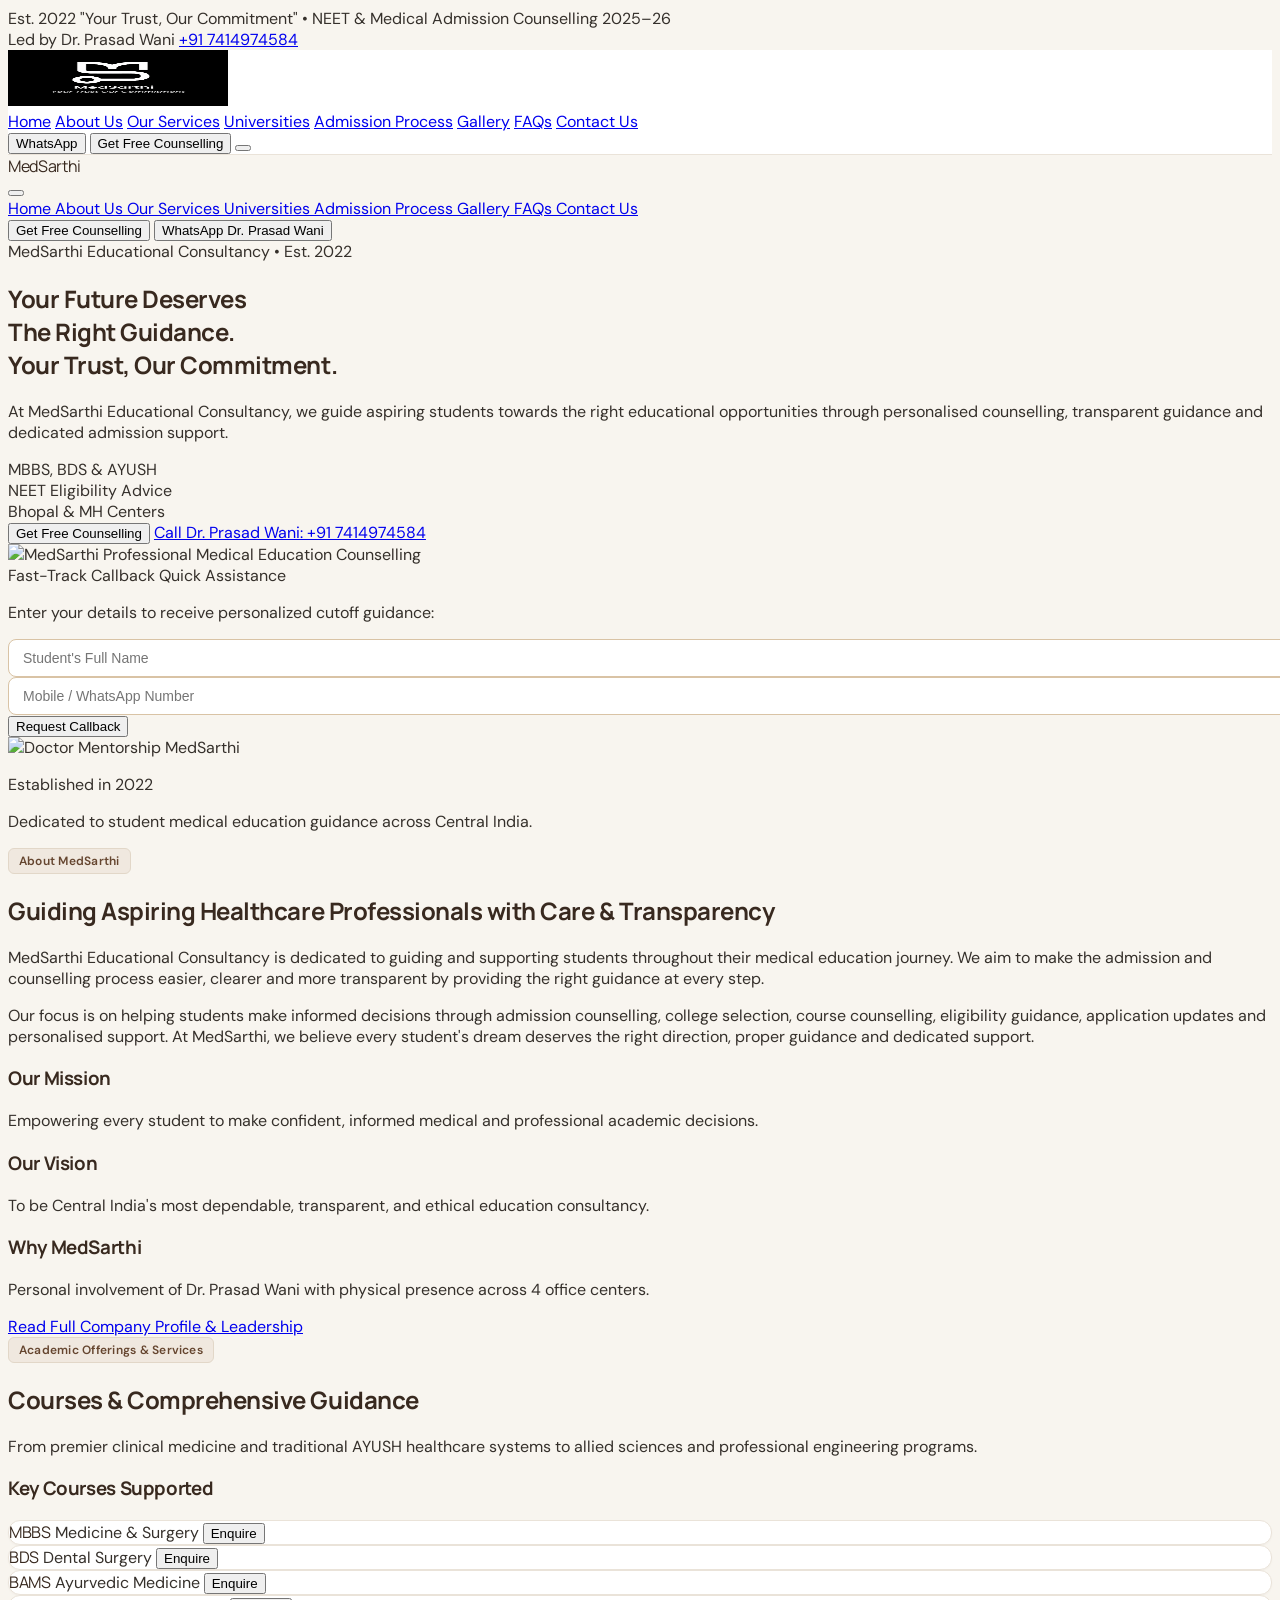
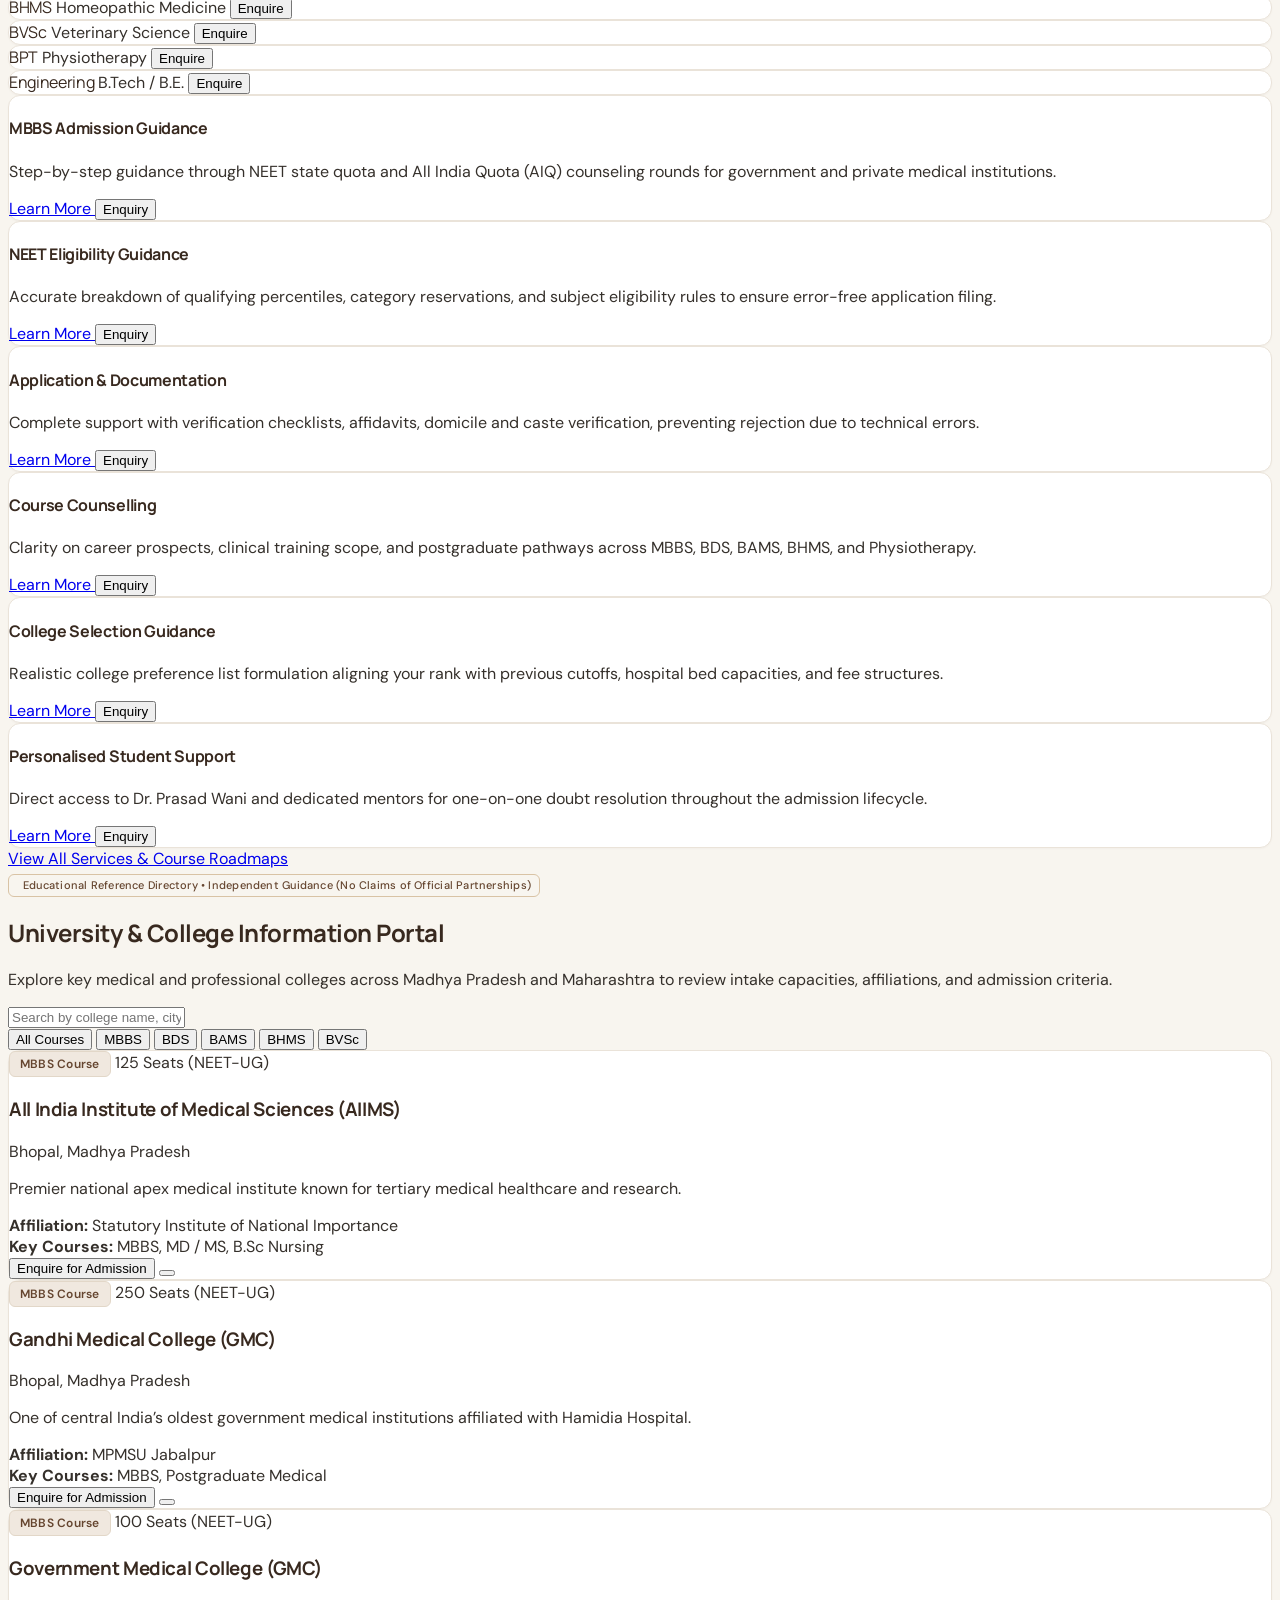
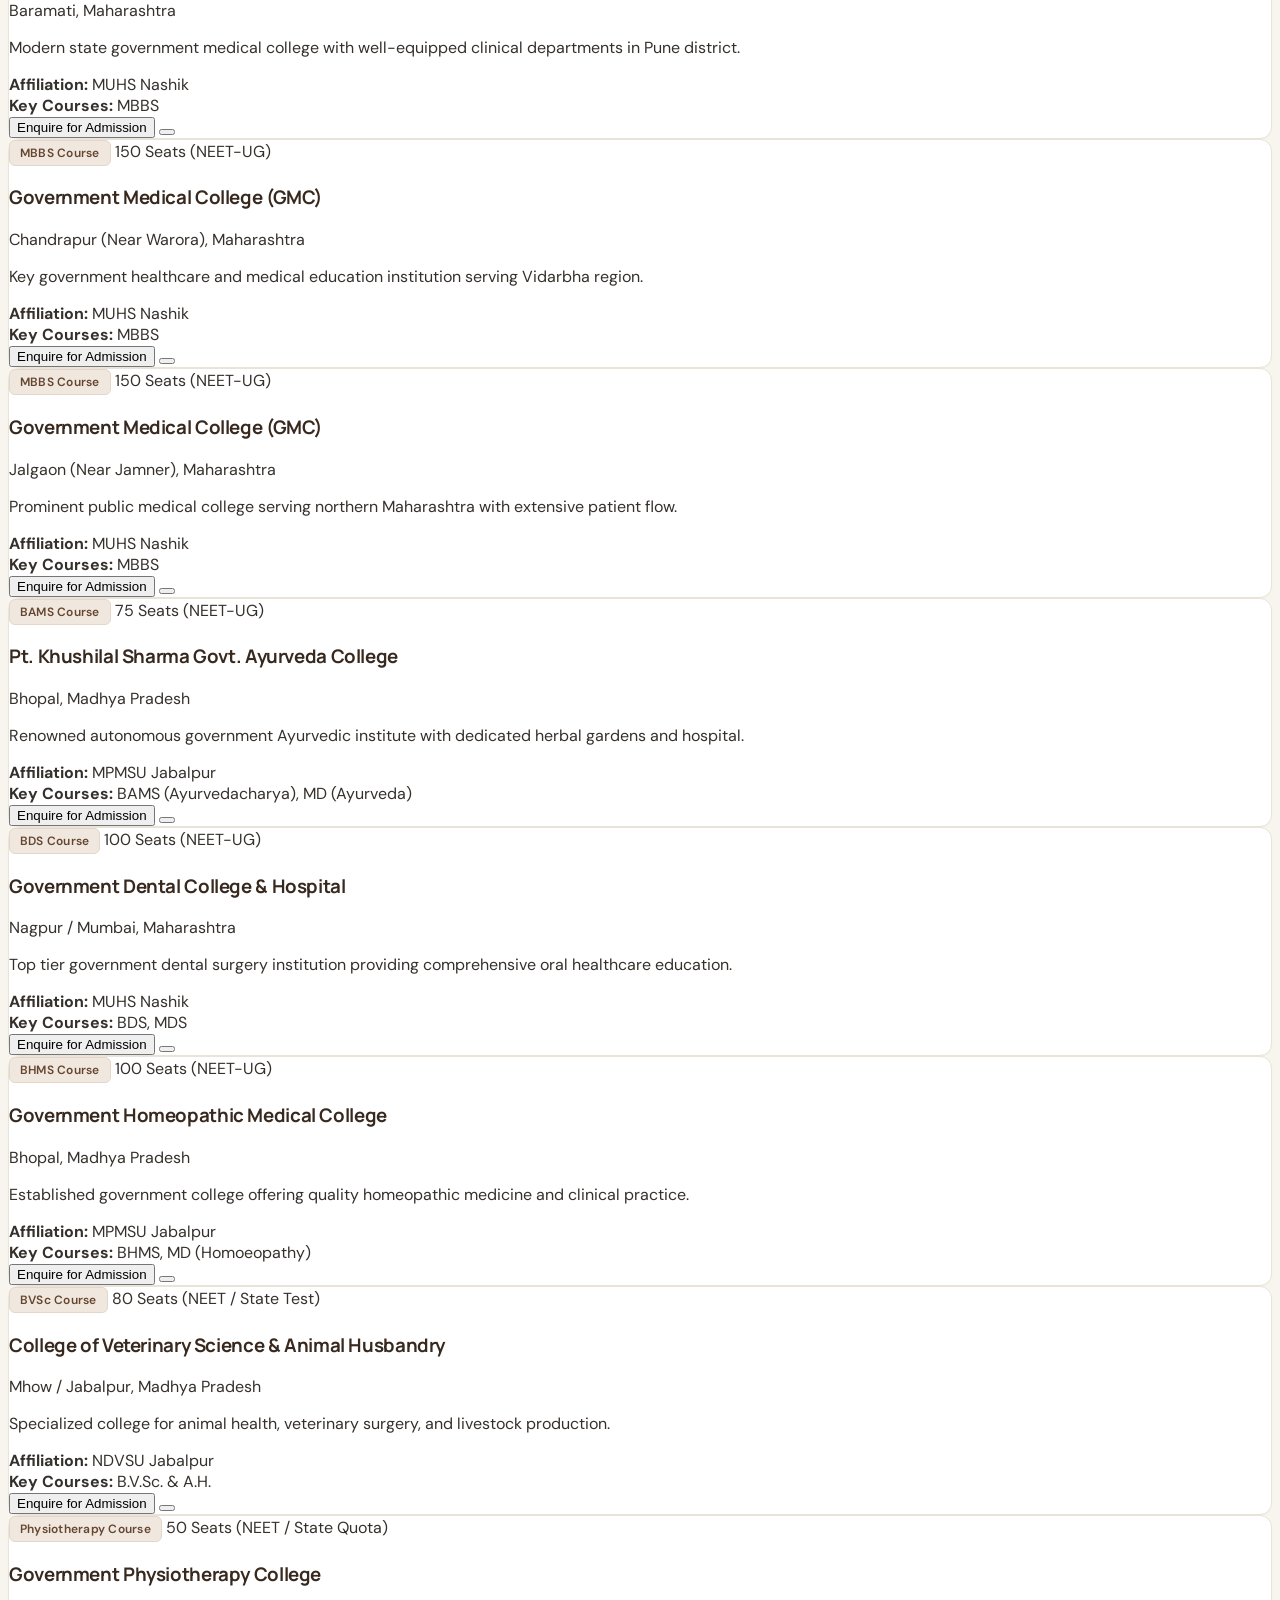
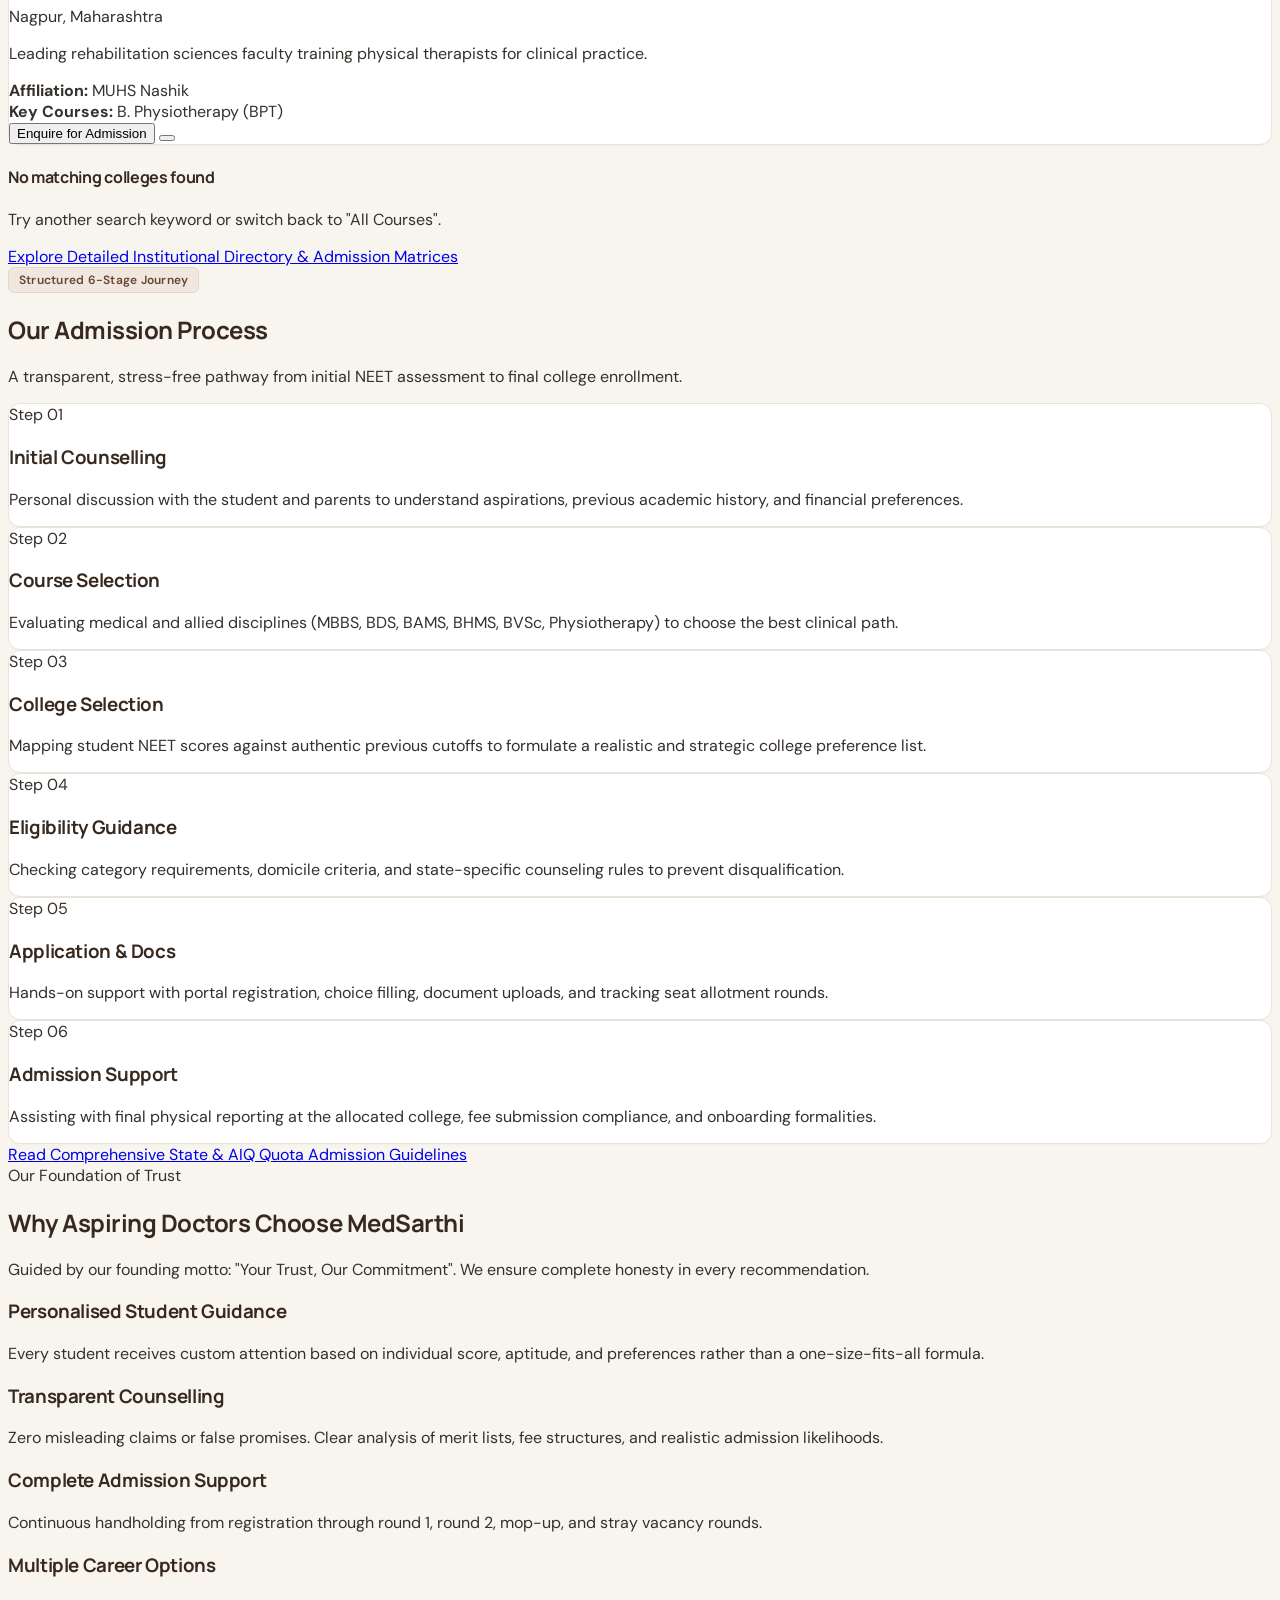
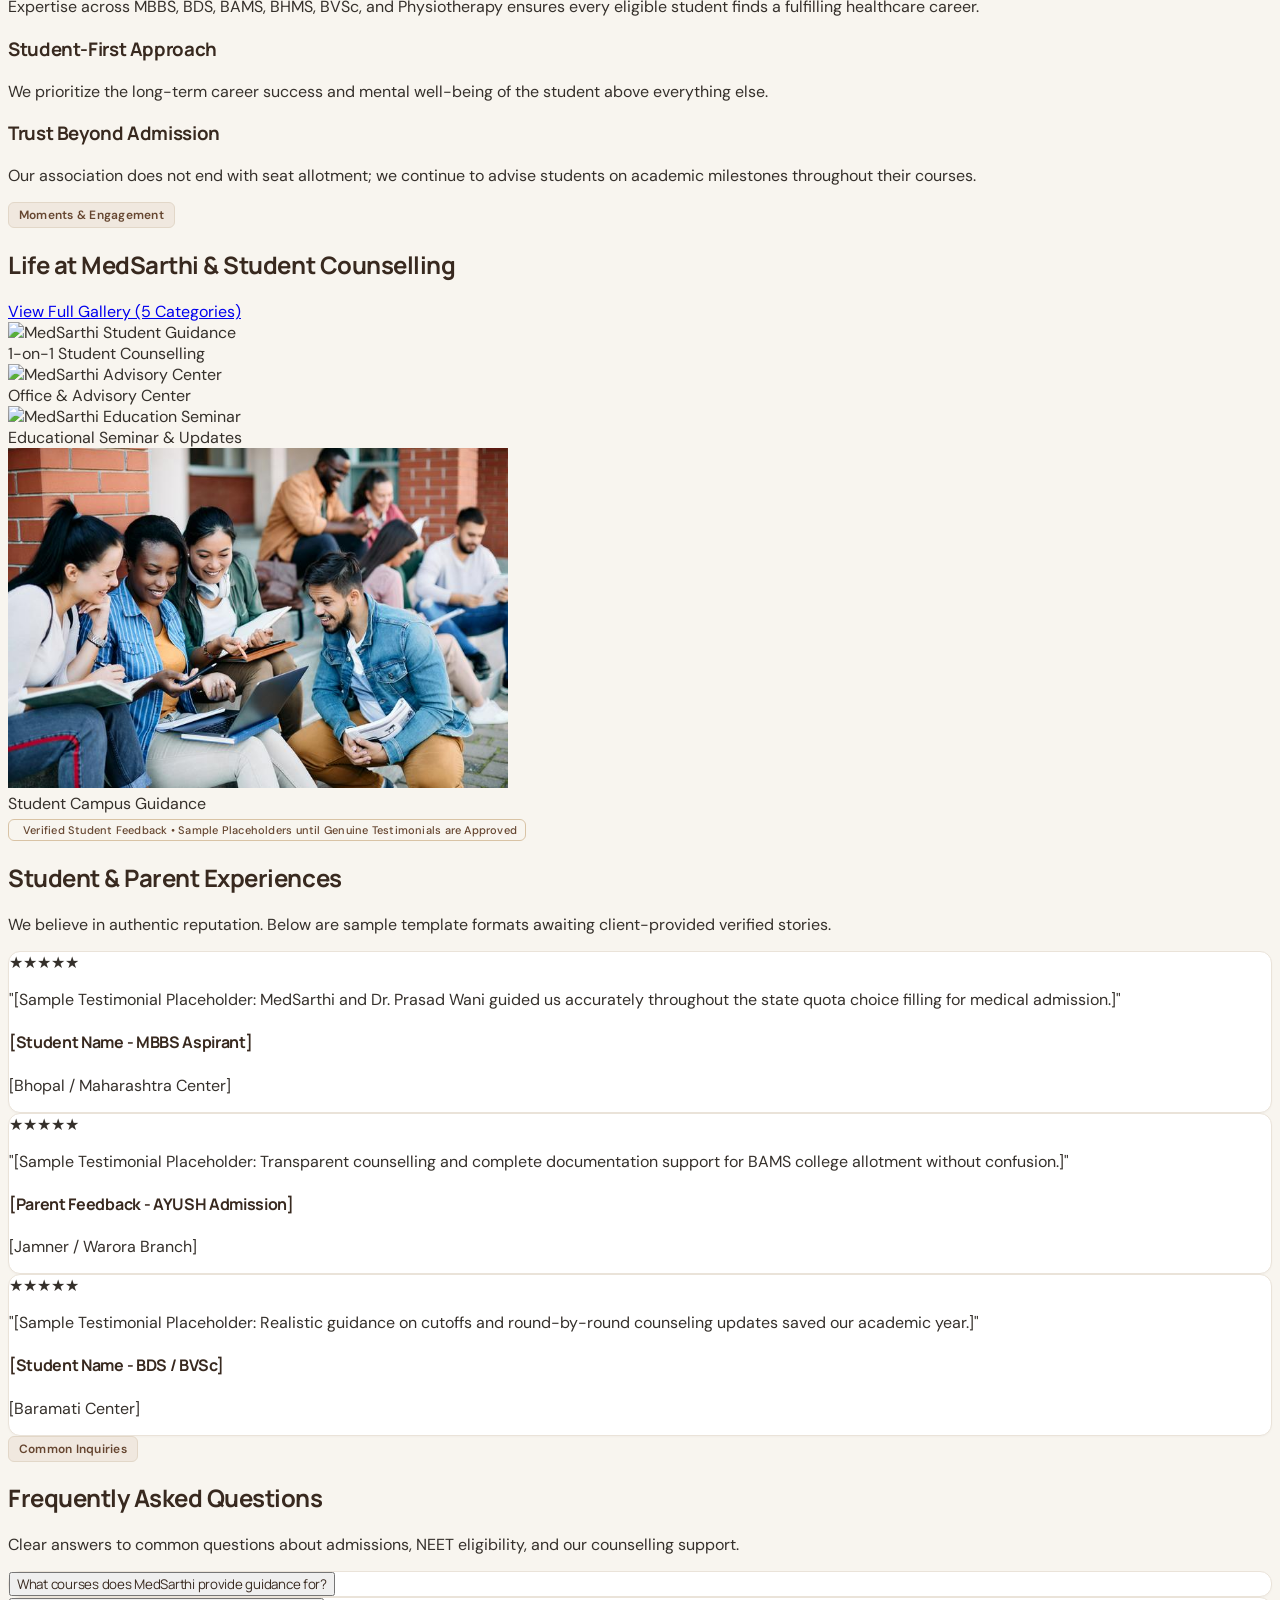
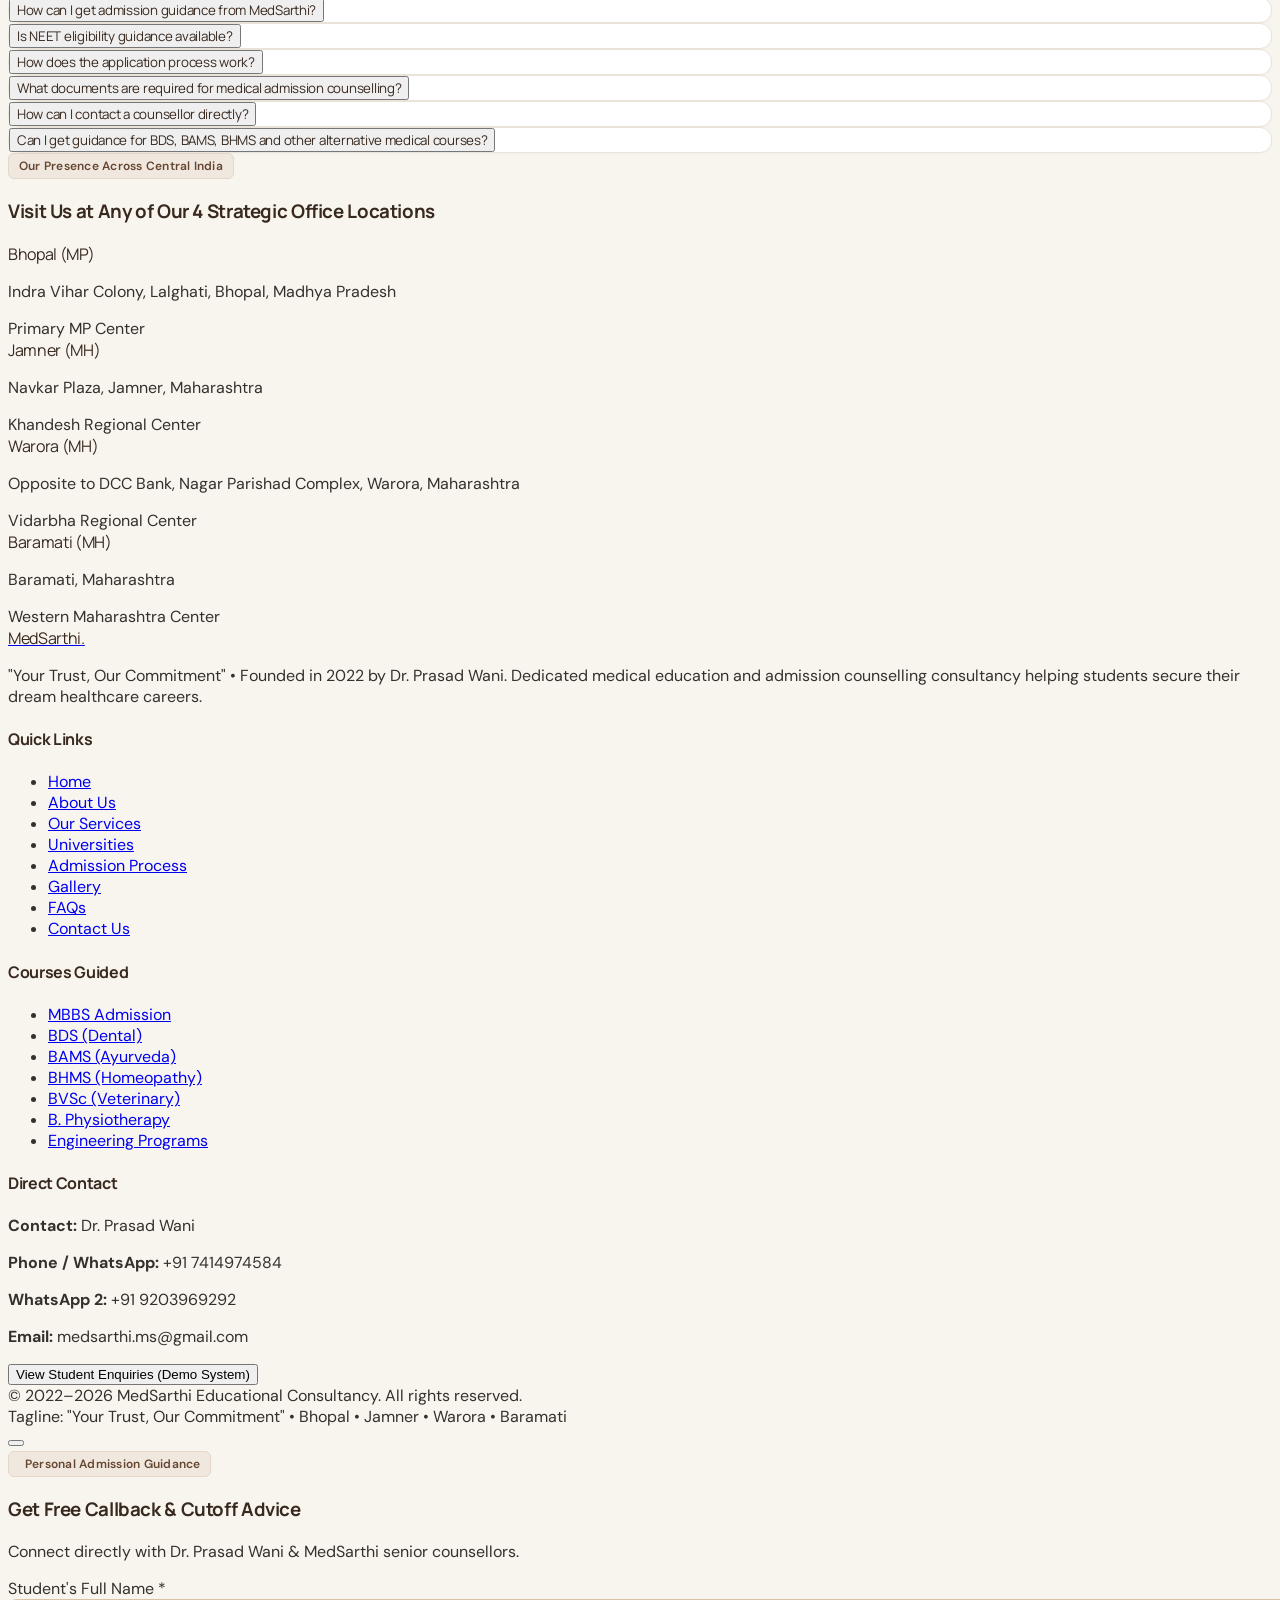
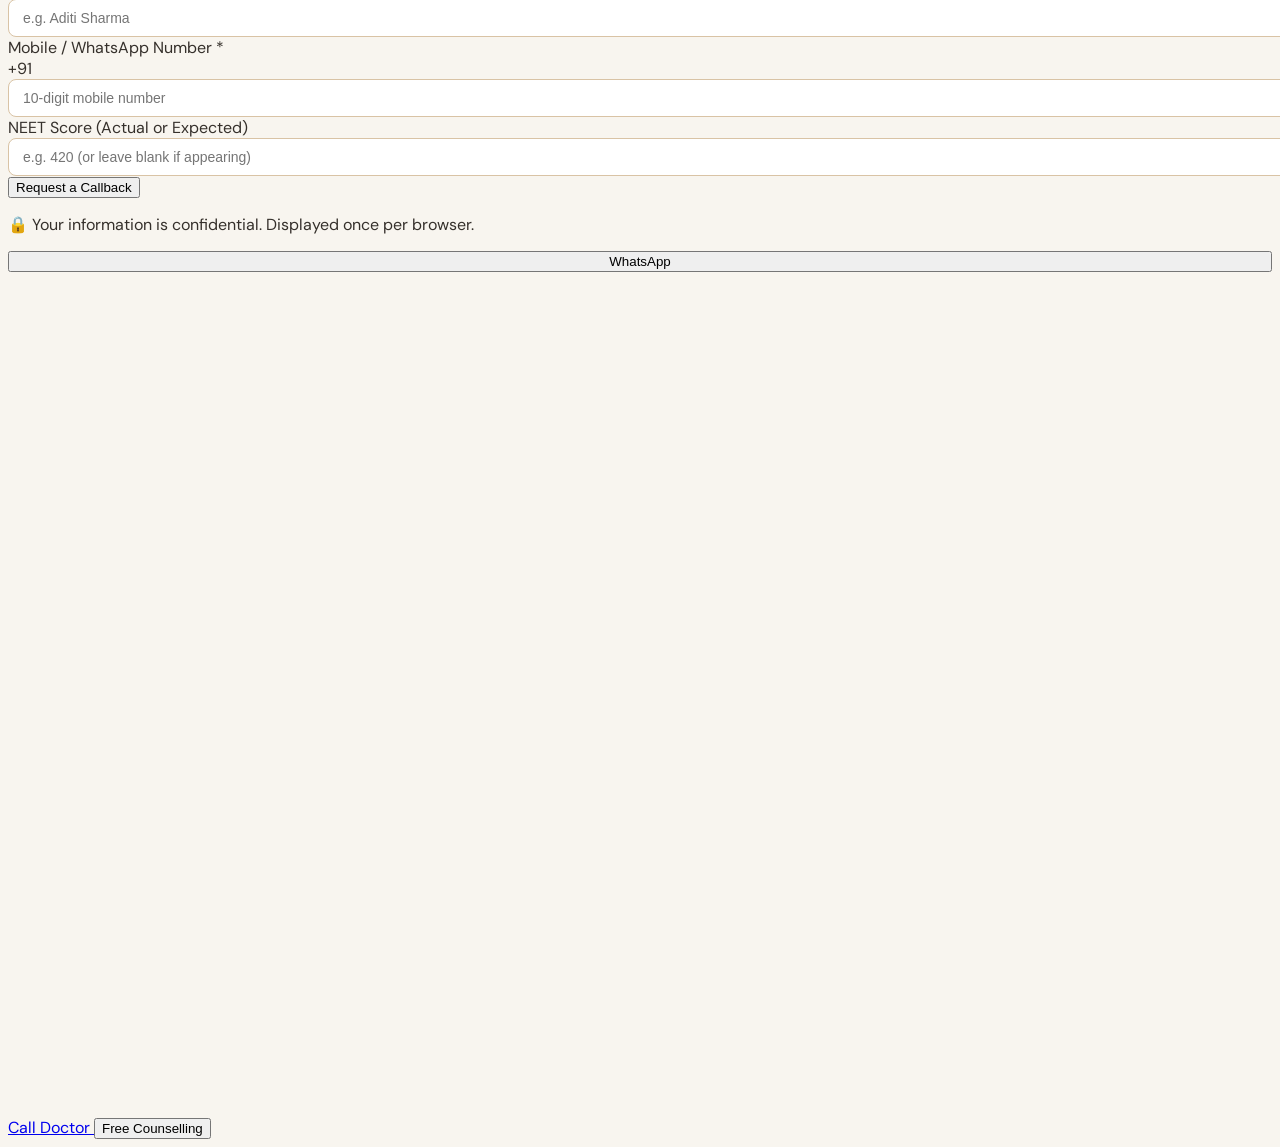
==== commit 0fc52c39: "Campus student" ====
--- a/index.html
+++ b/index.html
@@ -858,7 +858,7 @@
         </div>
 
         <div class="rounded-xl overflow-hidden border border-surface-border bg-beige-100">
-          <img src="https://images.unsplash.com/photo-1523050854058-8df90110c9f1?auto=format&fit=crop&q=75&w=500" alt="MedSarthi Student Success" width="500" height="340" loading="lazy" class="w-full h-44 sm:h-48 object-cover">
+          <img src="assets/images/student-experiences.jpg" alt="MedSarthi Student Success" width="500" height="340" loading="lazy" class="w-full h-44 sm:h-48 object-cover">
           <div class="p-2 bg-white text-[11px] font-semibold text-brown-900">Student Campus Guidance</div>
         </div>
       </div>
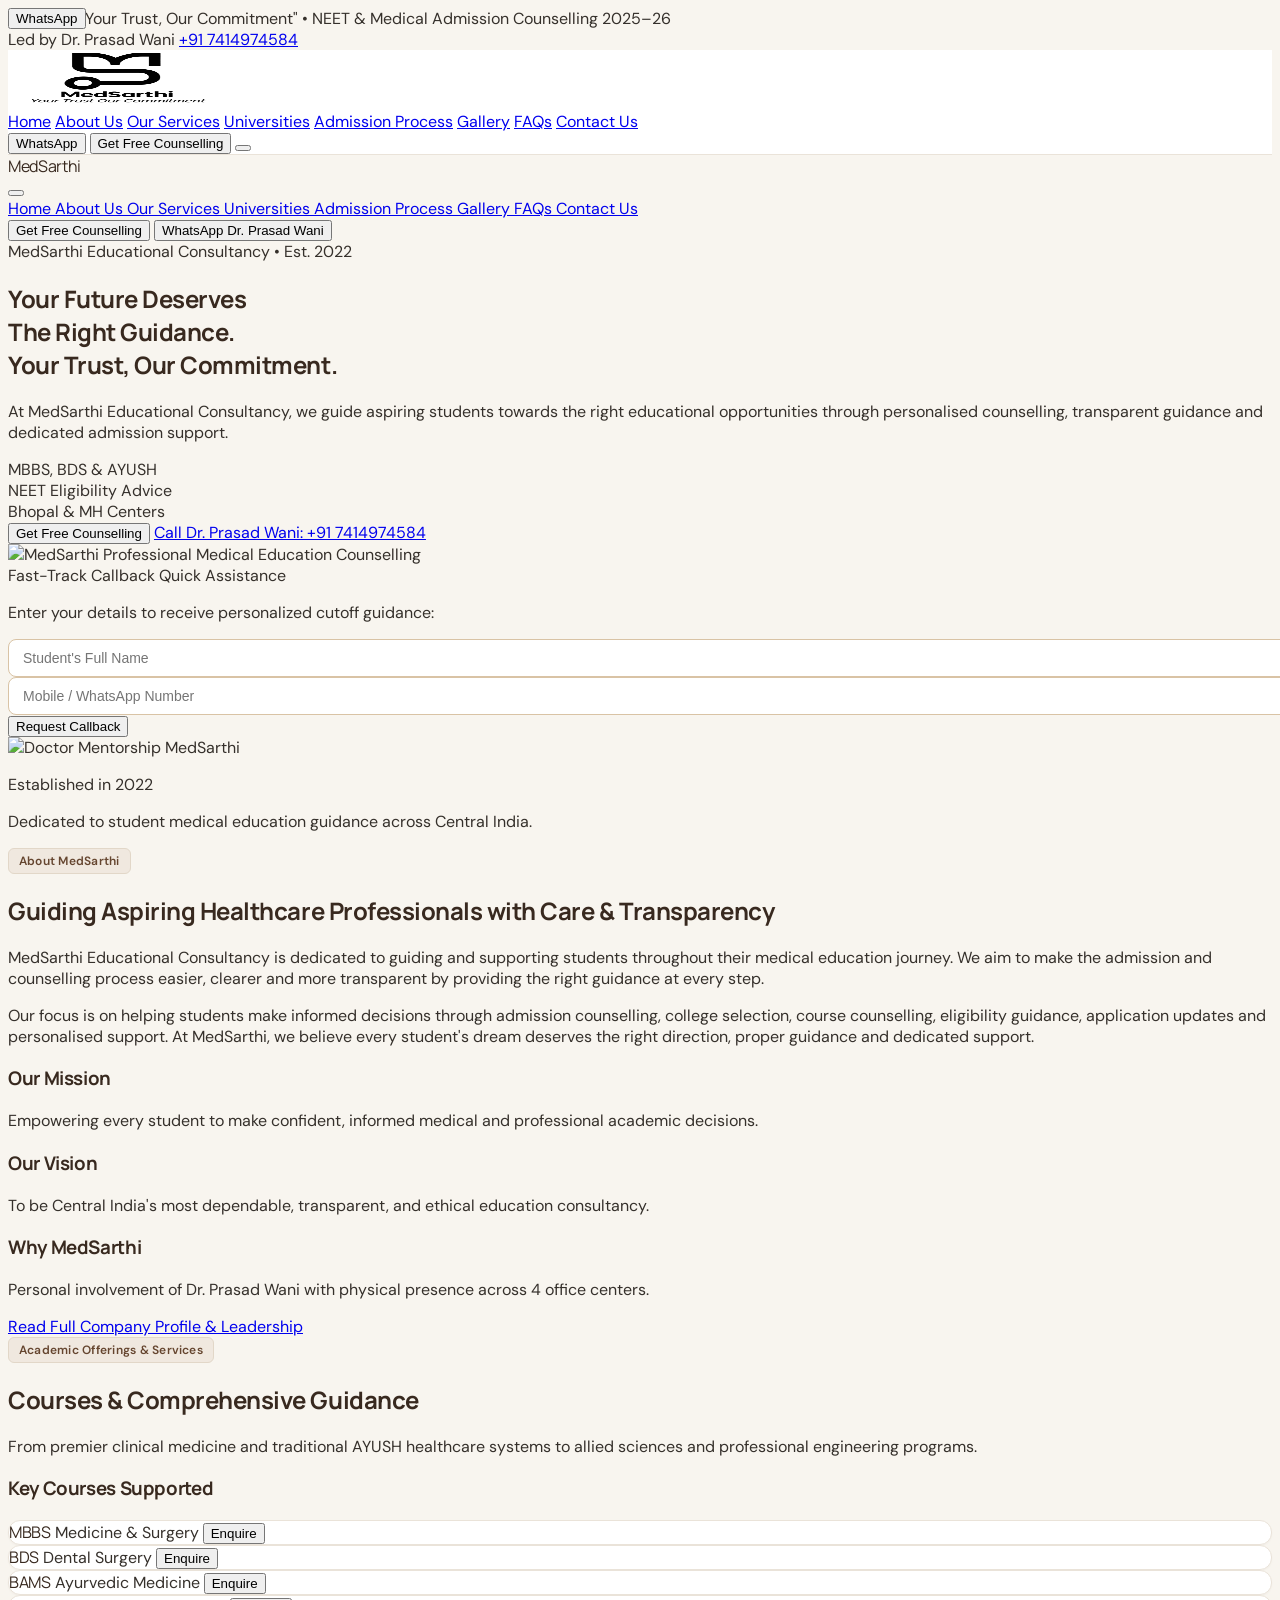
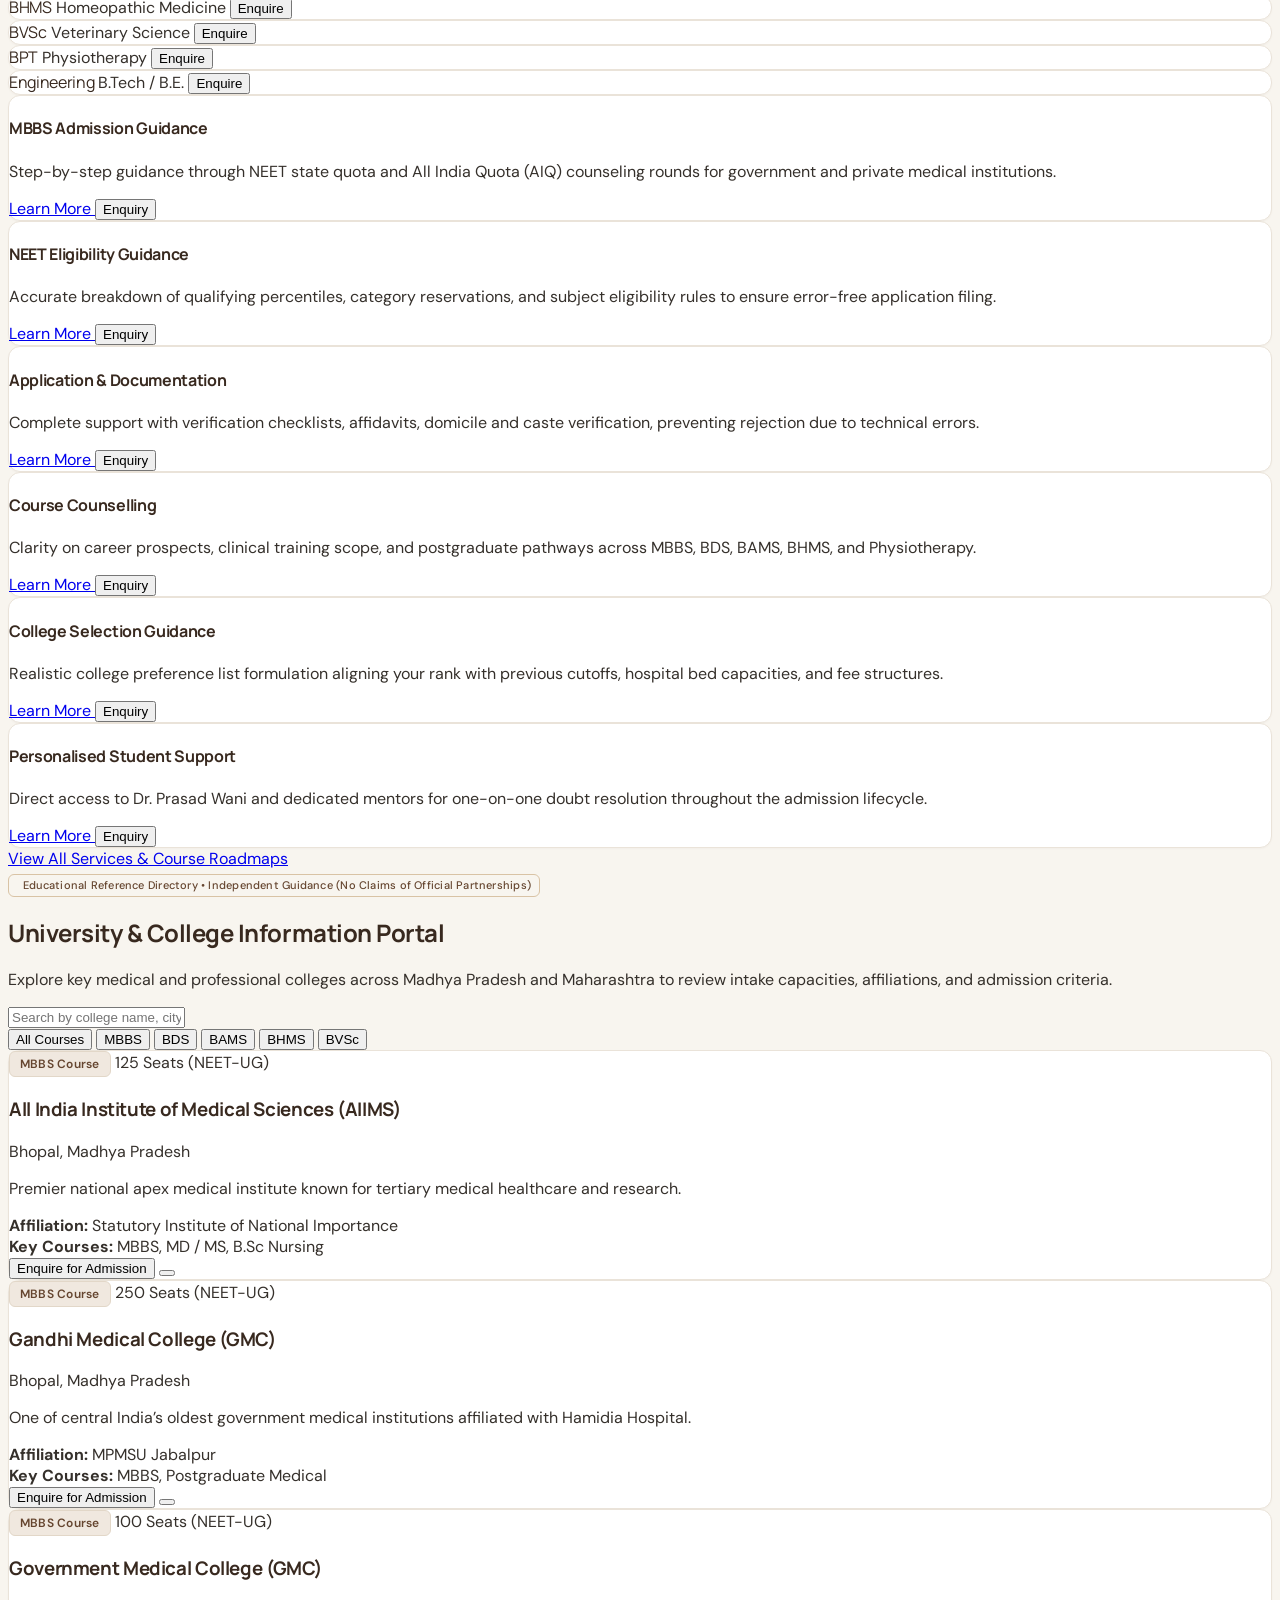
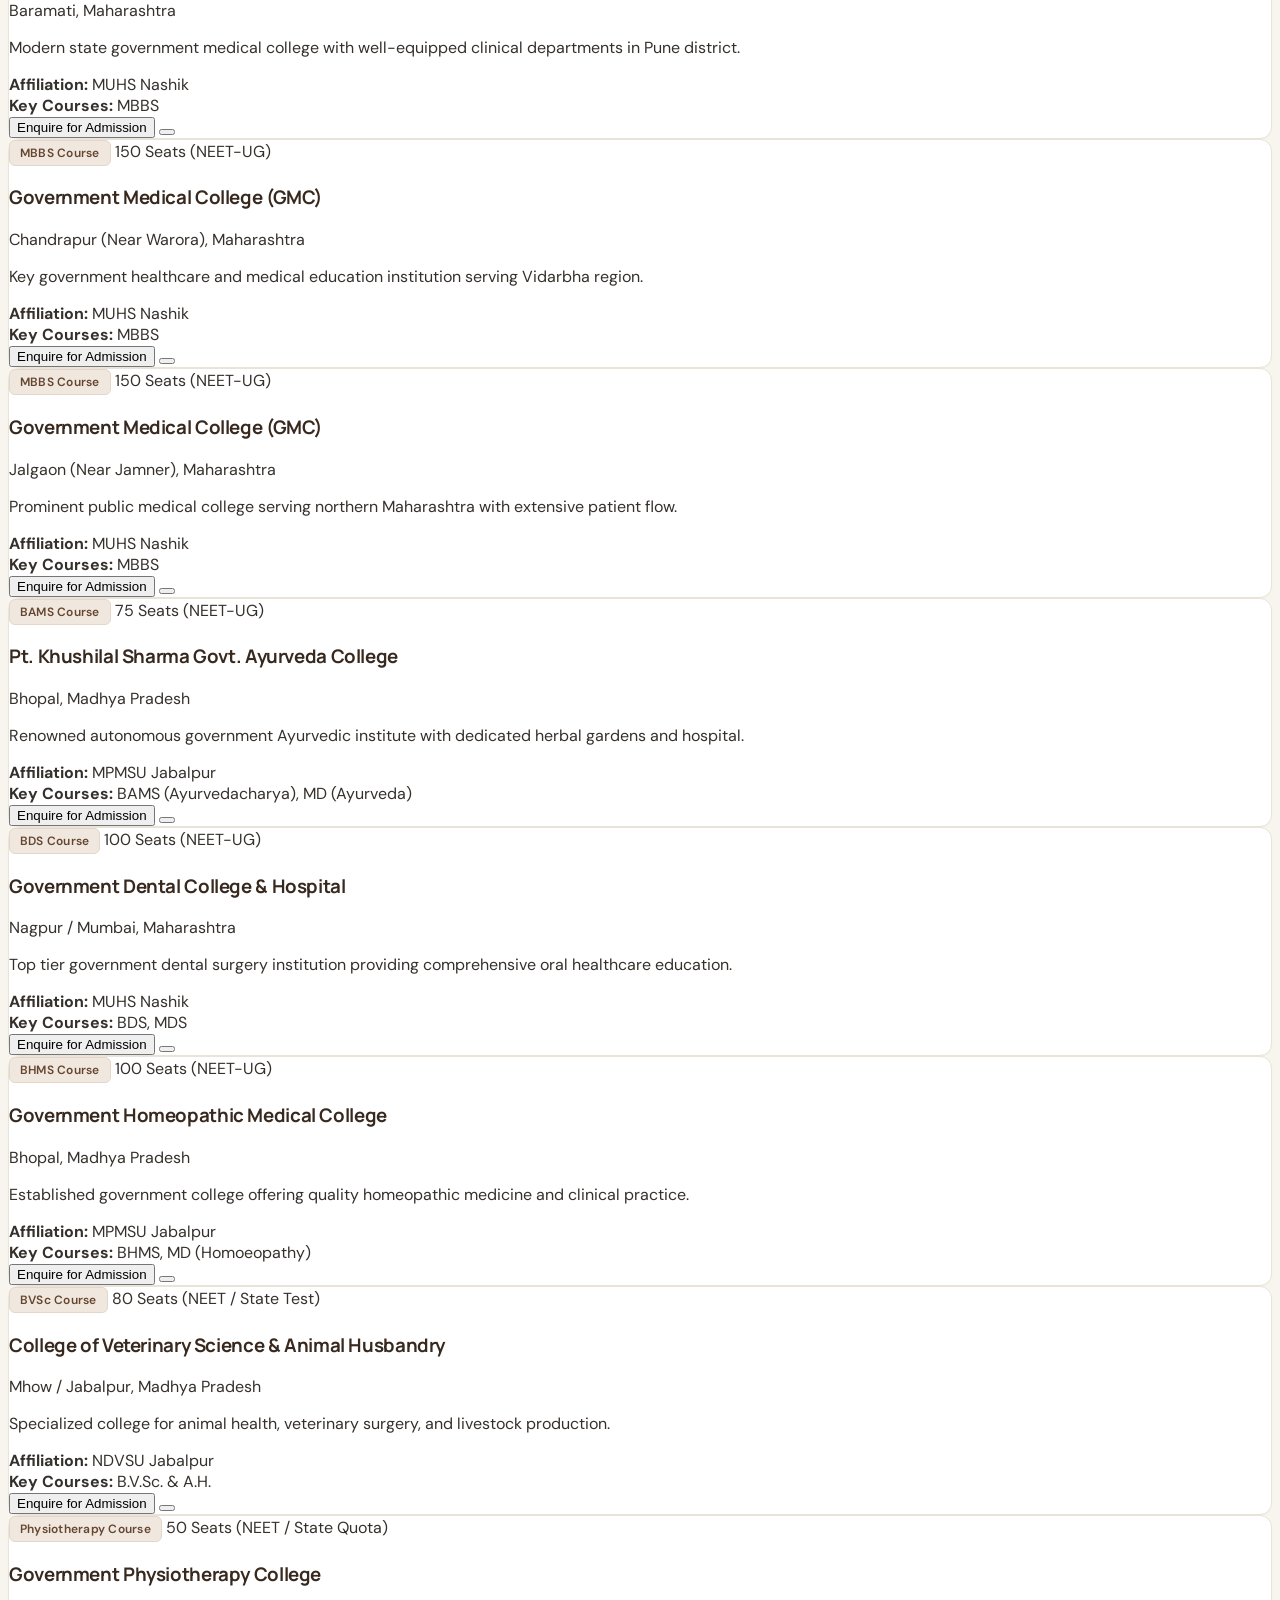
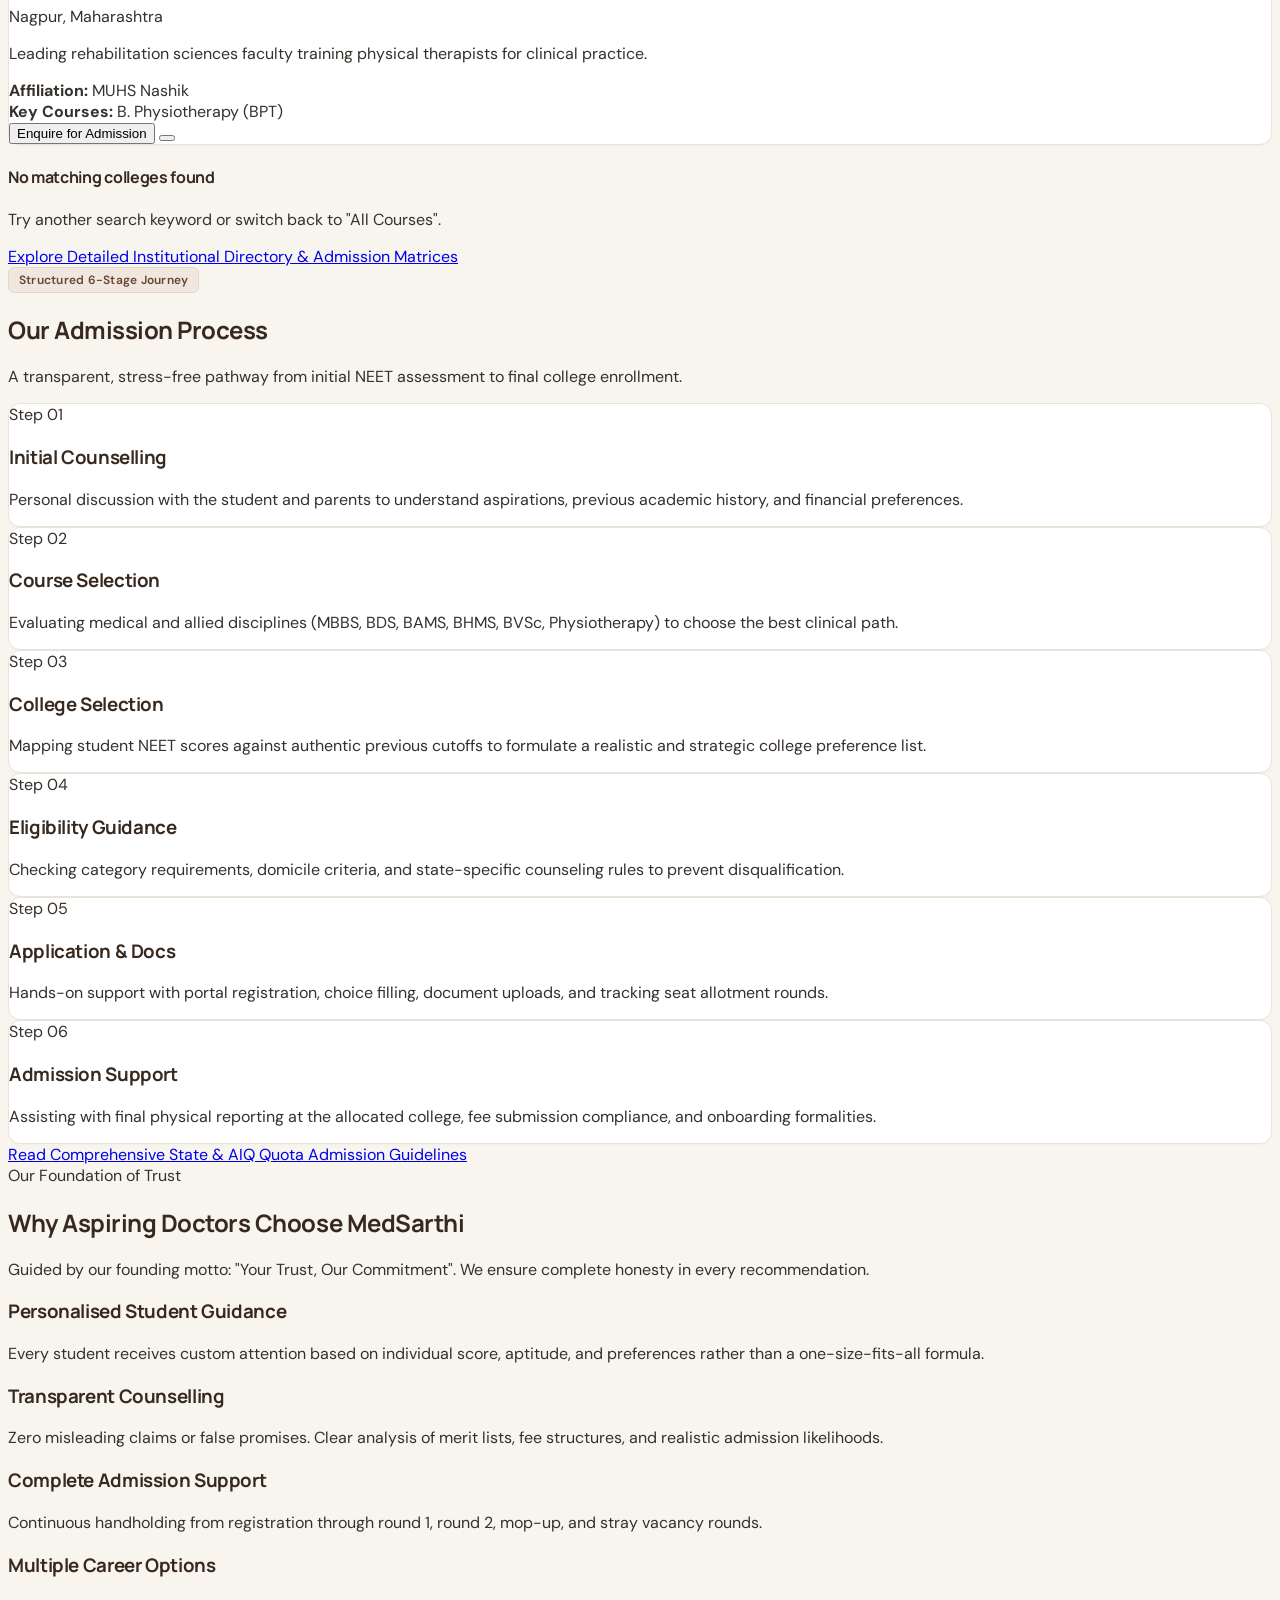
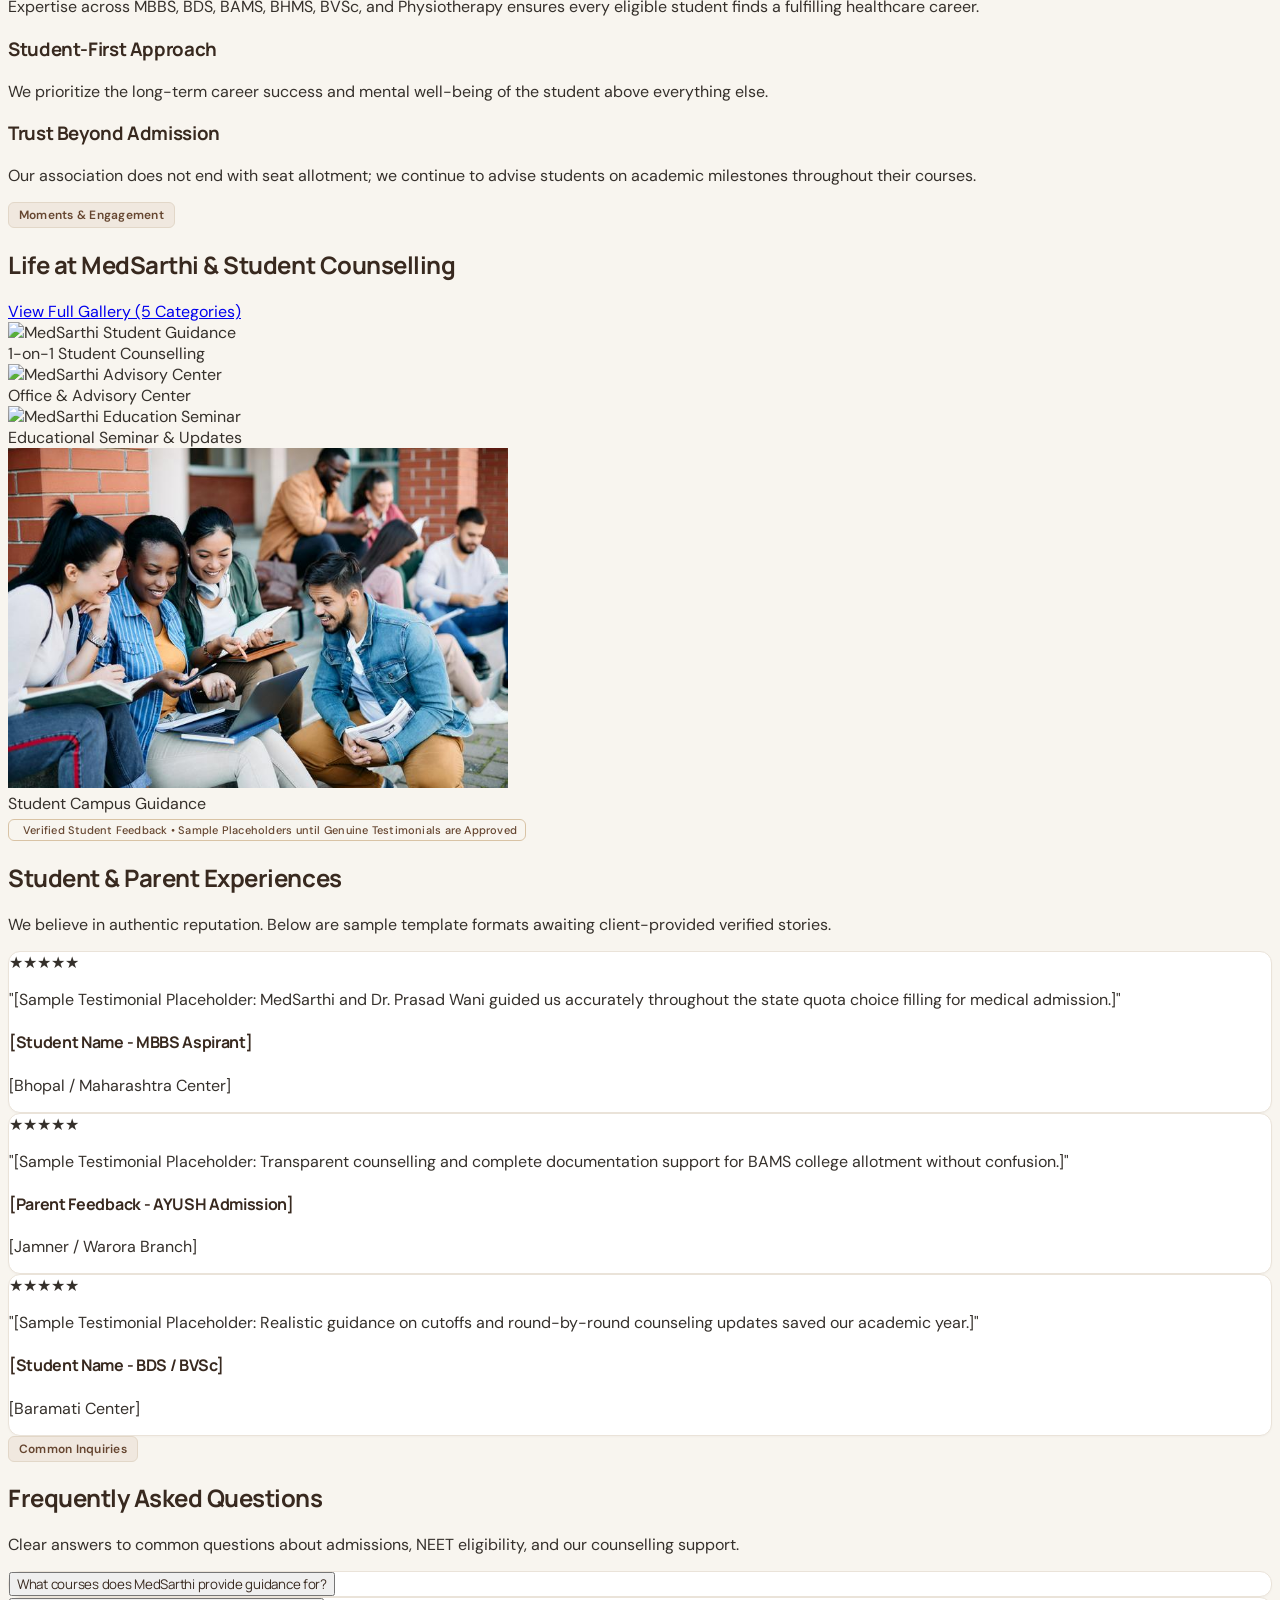
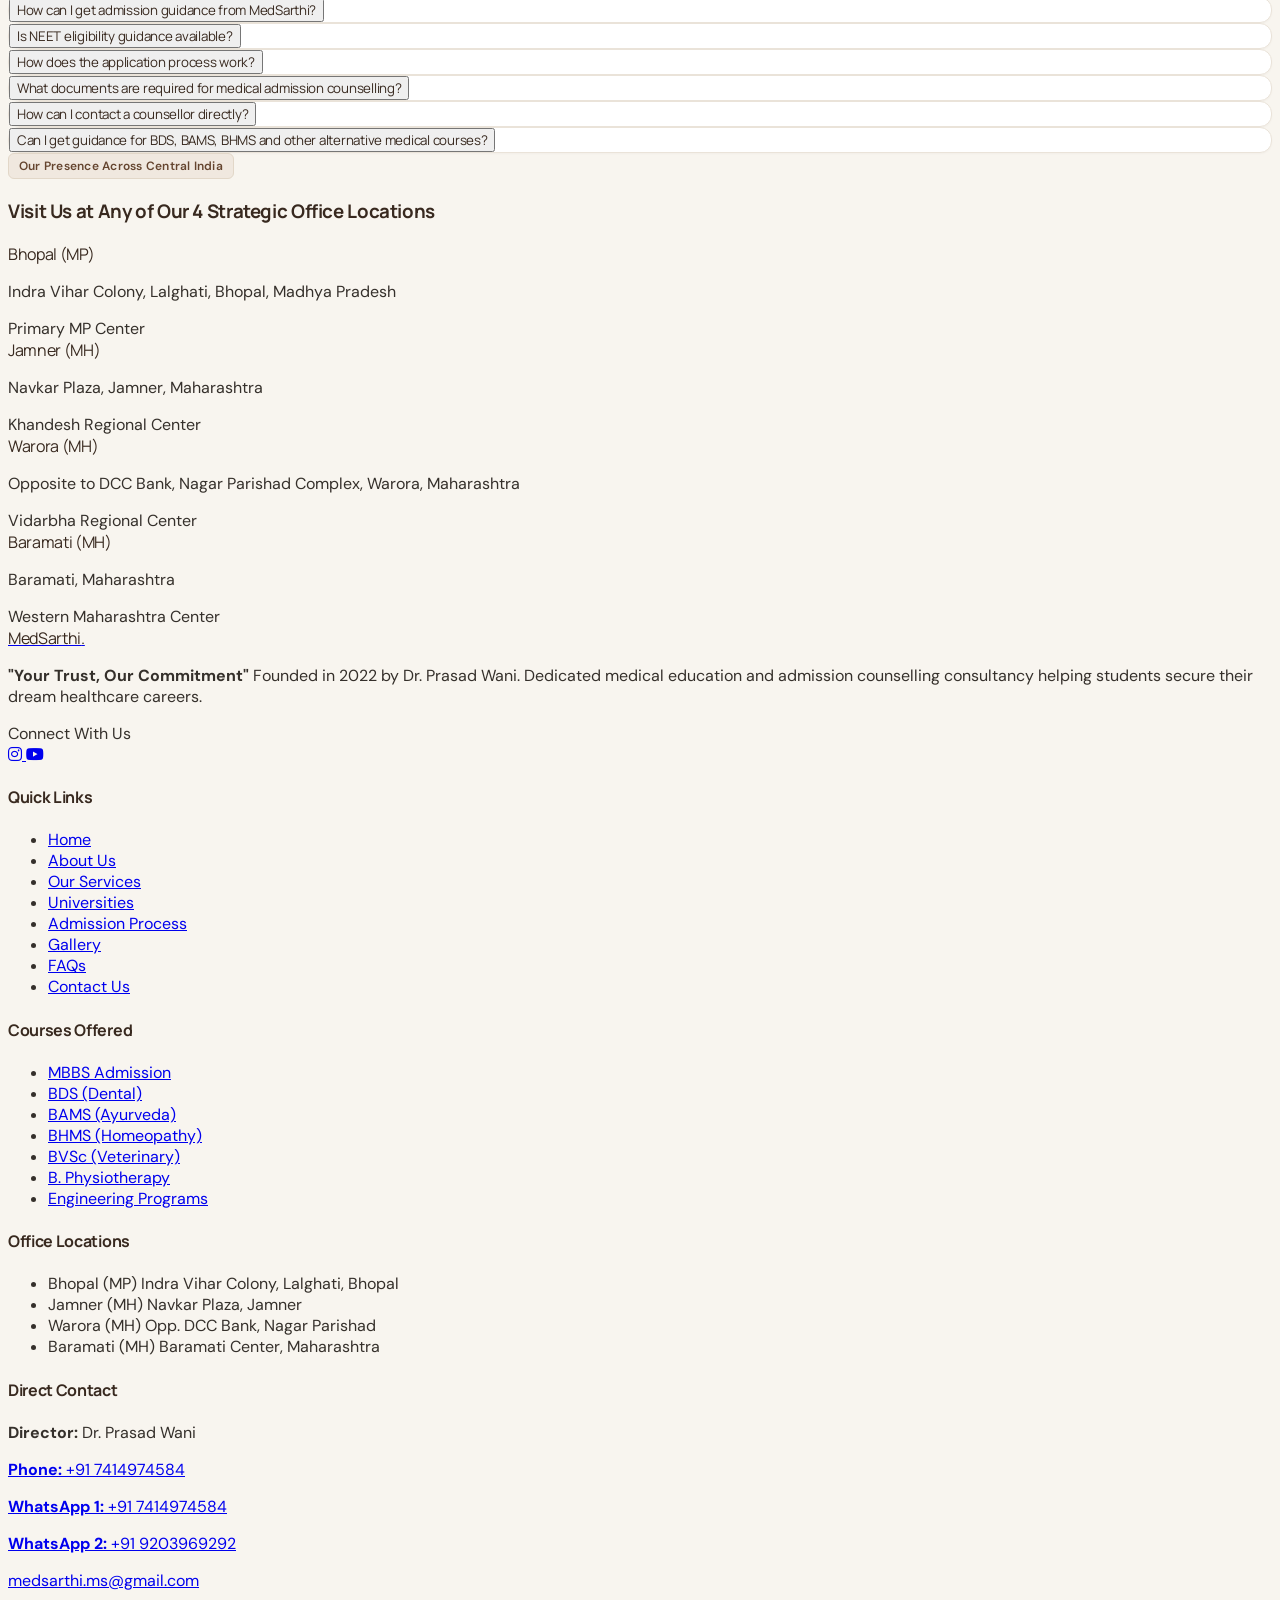
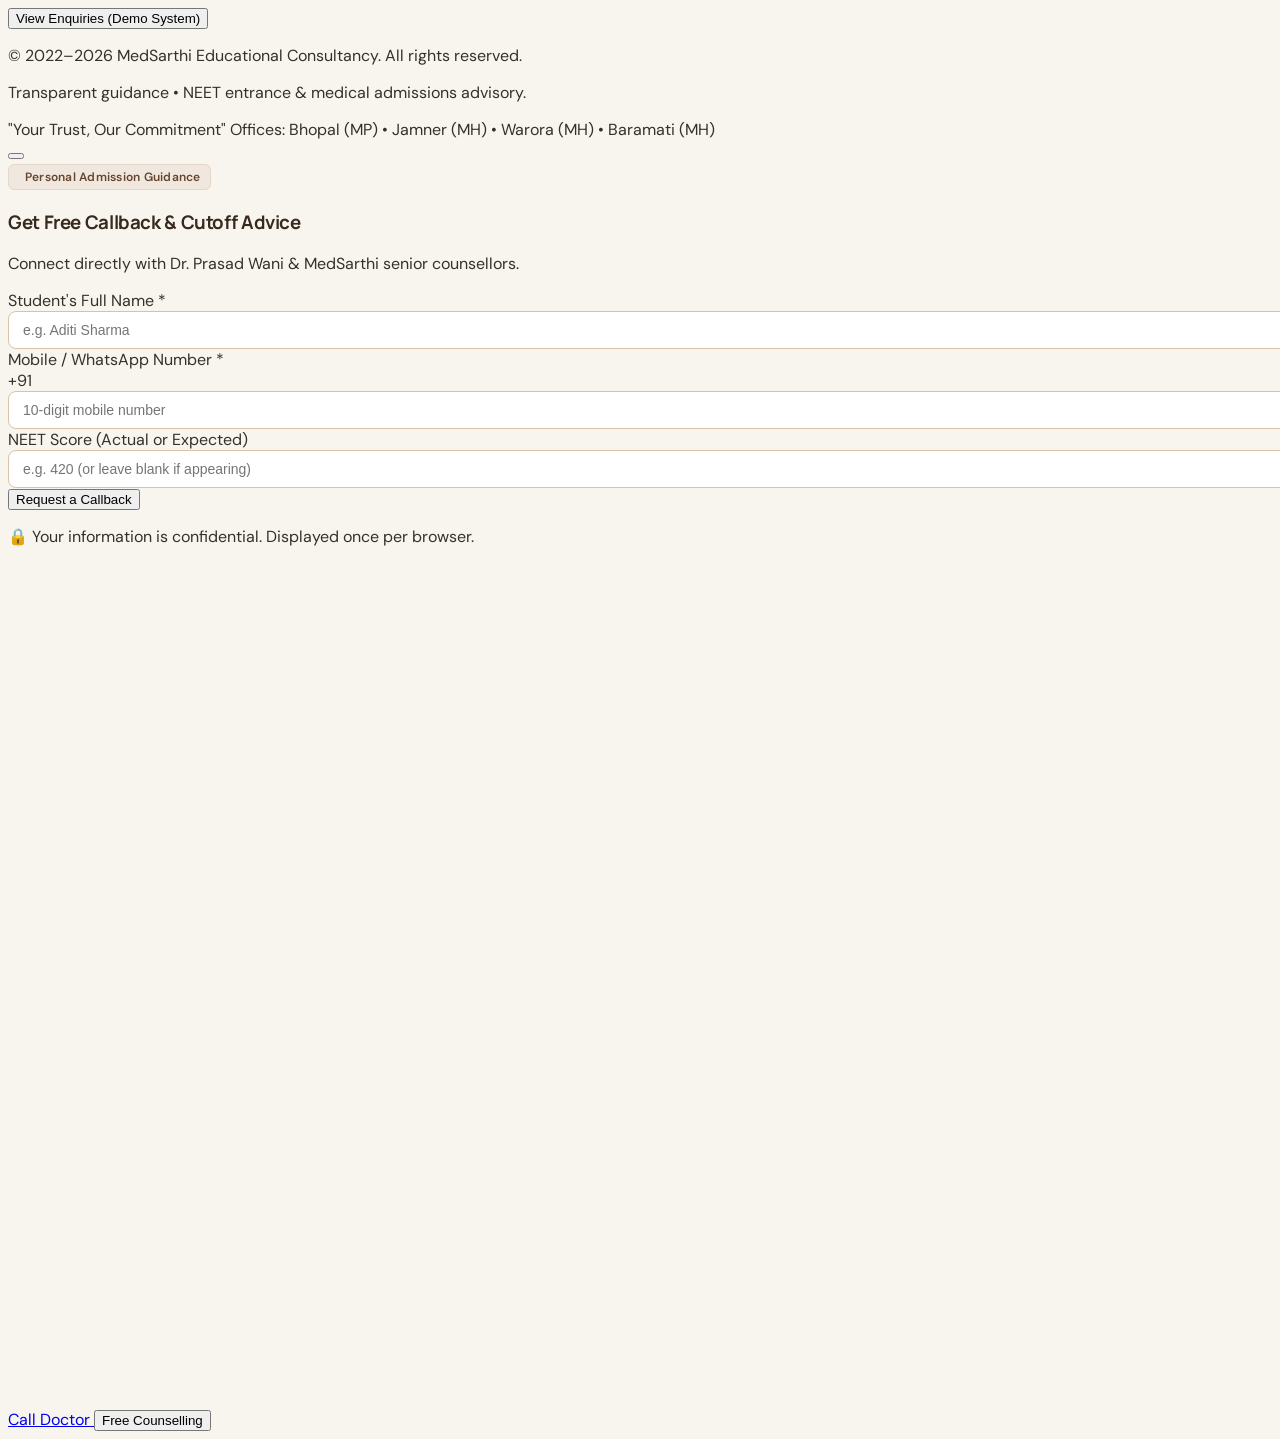
==== commit a29e77ca: "icon" ====
--- a/index.html
+++ b/index.html
@@ -70,6 +70,9 @@
   <!-- Lucide Icons CDN -->
   <script src="https://unpkg.com/lucide@latest"></script>
 
+  <!-- Font Awesome CDN for Brand Social Icons -->
+  <link rel="stylesheet" href="https://cdnjs.cloudflare.com/ajax/libs/font-awesome/6.7.2/css/all.min.css">
+
   <!-- Custom Stylesheet -->
   <link rel="stylesheet" href="assets/css/style.css">
 </head>
@@ -1095,98 +1098,171 @@
   <!-- =========================================================================
        12. PROFESSIONAL FOOTER
        ========================================================================= -->
-  <footer class="bg-brown-900 text-beige-200 pt-14 pb-10 border-t border-brown-800">
+  <footer class="bg-brown-900 text-beige-200 pt-14 pb-28 md:pb-12 border-t border-brown-800 relative z-10">
     <div class="max-w-7xl mx-auto px-4 sm:px-6 lg:px-8">
       
-      <div class="grid grid-cols-1 md:grid-cols-2 lg:grid-cols-5 gap-8 pb-10 border-b border-brown-800">
+      <!-- Main Footer Grid -->
+      <div class="grid grid-cols-1 sm:grid-cols-2 lg:grid-cols-5 gap-8 lg:gap-6 pb-12 border-b border-brown-800/80">
         
-        <!-- Column 1: Brand & Bio -->
-        <div class="lg:col-span-2 space-y-3.5">
+        <!-- Column 1: Company Information & Social Media -->
+        <div class="space-y-4">
           <a href="index.html" class="flex items-center gap-2.5">
-            <div class="w-8 h-8 rounded-lg bg-brown-800 flex items-center justify-center text-white">
+            <div class="w-9 h-9 rounded-lg bg-brown-800 border border-brown-700/80 flex items-center justify-center text-white shrink-0">
               <i data-lucide="cross" class="w-4 h-4 text-gold-400"></i>
             </div>
-            <span class="font-heading text-xl font-bold tracking-tight text-white">
+            <span class="font-heading text-xl sm:text-lg font-bold tracking-tight text-white">
               MedSarthi<span class="text-gold-500">.</span>
             </span>
           </a>
-          <p class="text-xs text-beige-300 leading-relaxed max-w-sm">
-            "Your Trust, Our Commitment" • Founded in 2022 by Dr. Prasad Wani. Dedicated medical education and admission counselling consultancy helping students secure their dream healthcare careers.
-          </p>
-          <div class="flex items-center gap-2.5 pt-1">
-            <a href="https://youtube.com/@medsarthi_official" target="_blank" rel="noopener" class="w-7 h-7 rounded-md bg-brown-800 hover:bg-gold-600 hover:text-white text-beige-200 flex items-center justify-center transition-colors" aria-label="YouTube">
-              <i data-lucide="youtube" class="w-3.5 h-3.5"></i>
-            </a>
-            <a href="https://www.instagram.com/medsarthi_official/" target="_blank" rel="noopener" class="w-7 h-7 rounded-md bg-brown-800 hover:bg-gold-600 hover:text-white text-beige-200 flex items-center justify-center transition-colors" aria-label="Instagram">
-              <i data-lucide="instagram" class="w-3.5 h-3.5"></i>
-            </a>
+          <p class="text-sm sm:text-xs text-beige-300 leading-relaxed">
+            <strong class="text-white block mb-0.5">"Your Trust, Our Commitment"</strong>
+            Founded in 2022 by Dr. Prasad Wani. Dedicated medical education and admission counselling consultancy helping students secure their dream healthcare careers.
+          </p>
+          <div class="pt-1">
+            <span class="text-xs uppercase tracking-wider text-beige-400 font-bold block mb-2">Connect With Us</span>
+            <div class="flex items-center gap-3">
+              <a
+                href="https://www.instagram.com/medsarthi_official/"
+                target="_blank"
+                rel="noopener noreferrer"
+                class="w-10 h-10 rounded-lg bg-brown-800 hover:bg-gold-600 text-beige-200 hover:text-white border border-brown-700 hover:border-gold-500 flex items-center justify-center transition-all duration-200 hover:scale-105 shadow-sm group"
+                aria-label="MedSarthi Instagram Profile"
+              >
+                <i class="fa-brands fa-instagram text-[20px] text-beige-200 group-hover:text-white transition-colors"></i>
+              </a>
+              <a
+                href="https://youtube.com/@medsarthi_official"
+                target="_blank"
+                rel="noopener noreferrer"
+                class="w-10 h-10 rounded-lg bg-brown-800 hover:bg-gold-600 text-beige-200 hover:text-white border border-brown-700 hover:border-gold-500 flex items-center justify-center transition-all duration-200 hover:scale-105 shadow-sm group"
+                aria-label="MedSarthi YouTube Channel"
+              >
+                <i class="fa-brands fa-youtube text-[20px] text-beige-200 group-hover:text-white transition-colors"></i>
+              </a>
+            </div>
           </div>
         </div>
 
         <!-- Column 2: Quick Links -->
-        <div class="space-y-2.5">
-          <h4 class="text-xs font-bold uppercase tracking-wider text-white">Quick Links</h4>
-          <ul class="text-xs space-y-1.5 text-beige-300">
-            <li><a href="index.html" class="hover:text-white transition-colors">Home</a></li>
-            <li><a href="pages/about.html" class="hover:text-white transition-colors">About Us</a></li>
-            <li><a href="pages/services.html" class="hover:text-white transition-colors">Our Services</a></li>
-            <li><a href="pages/universities.html" class="hover:text-white transition-colors">Universities</a></li>
-            <li><a href="pages/admission.html" class="hover:text-white transition-colors">Admission Process</a></li>
-            <li><a href="pages/gallery.html" class="hover:text-white transition-colors">Gallery</a></li>
-            <li><a href="pages/faq.html" class="hover:text-white transition-colors">FAQs</a></li>
-            <li><a href="pages/contact.html" class="hover:text-white transition-colors">Contact Us</a></li>
+        <div class="space-y-3">
+          <h4 class="text-base sm:text-sm font-bold uppercase tracking-wider text-white">Quick Links</h4>
+          <ul class="text-sm sm:text-xs space-y-2 text-beige-300">
+            <li><a href="index.html" class="hover:text-white transition-colors py-0.5 inline-block">Home</a></li>
+            <li><a href="pages/about.html" class="hover:text-white transition-colors py-0.5 inline-block">About Us</a></li>
+            <li><a href="pages/services.html" class="hover:text-white transition-colors py-0.5 inline-block">Our Services</a></li>
+            <li><a href="pages/universities.html" class="hover:text-white transition-colors py-0.5 inline-block">Universities</a></li>
+            <li><a href="pages/admission.html" class="hover:text-white transition-colors py-0.5 inline-block">Admission Process</a></li>
+            <li><a href="pages/gallery.html" class="hover:text-white transition-colors py-0.5 inline-block">Gallery</a></li>
+            <li><a href="pages/faq.html" class="hover:text-white transition-colors py-0.5 inline-block">FAQs</a></li>
+            <li><a href="pages/contact.html" class="hover:text-white transition-colors py-0.5 inline-block">Contact Us</a></li>
           </ul>
         </div>
 
-        <!-- Column 3: Courses Guided -->
-        <div class="space-y-2.5">
-          <h4 class="text-xs font-bold uppercase tracking-wider text-white">Courses Guided</h4>
-          <ul class="text-xs space-y-1.5 text-beige-300">
-            <li><a href="pages/services.html" class="hover:text-white transition-colors">MBBS Admission</a></li>
-            <li><a href="pages/services.html" class="hover:text-white transition-colors">BDS (Dental)</a></li>
-            <li><a href="pages/services.html" class="hover:text-white transition-colors">BAMS (Ayurveda)</a></li>
-            <li><a href="pages/services.html" class="hover:text-white transition-colors">BHMS (Homeopathy)</a></li>
-            <li><a href="pages/services.html" class="hover:text-white transition-colors">BVSc (Veterinary)</a></li>
-            <li><a href="pages/services.html" class="hover:text-white transition-colors">B. Physiotherapy</a></li>
-            <li><a href="pages/services.html" class="hover:text-white transition-colors">Engineering Programs</a></li>
+        <!-- Column 3: Courses Offered -->
+        <div class="space-y-3">
+          <h4 class="text-base sm:text-sm font-bold uppercase tracking-wider text-white">Courses Offered</h4>
+          <ul class="text-sm sm:text-xs space-y-2 text-beige-300">
+            <li><a href="pages/services.html" class="hover:text-white transition-colors py-0.5 inline-block">MBBS Admission</a></li>
+            <li><a href="pages/services.html" class="hover:text-white transition-colors py-0.5 inline-block">BDS (Dental)</a></li>
+            <li><a href="pages/services.html" class="hover:text-white transition-colors py-0.5 inline-block">BAMS (Ayurveda)</a></li>
+            <li><a href="pages/services.html" class="hover:text-white transition-colors py-0.5 inline-block">BHMS (Homeopathy)</a></li>
+            <li><a href="pages/services.html" class="hover:text-white transition-colors py-0.5 inline-block">BVSc (Veterinary)</a></li>
+            <li><a href="pages/services.html" class="hover:text-white transition-colors py-0.5 inline-block">B. Physiotherapy</a></li>
+            <li><a href="pages/services.html" class="hover:text-white transition-colors py-0.5 inline-block">Engineering Programs</a></li>
           </ul>
         </div>
 
-        <!-- Column 4: Contact & Leadership -->
-        <div class="space-y-2.5">
-          <h4 class="text-xs font-bold uppercase tracking-wider text-white">Direct Contact</h4>
-          <p class="text-xs text-beige-300">
-            <strong>Contact:</strong> Dr. Prasad Wani
-          </p>
-          <p class="text-xs text-beige-300">
-            <strong>Phone / WhatsApp:</strong> +91 7414974584
-          </p>
-          <p class="text-xs text-beige-300">
-            <strong>WhatsApp 2:</strong> +91 9203969292
-          </p>
-          <p class="text-xs text-beige-300">
-            <strong>Email:</strong> medsarthi.ms@gmail.com
-          </p>
-          <div class="pt-1">
-            <!-- Client Enquiry Demo System Link -->
-            <button type="button" data-open-leads-viewer class="inline-flex items-center gap-1.5 text-[11px] font-semibold text-gold-400 hover:text-white underline">
+        <!-- Column 4: Office Locations -->
+        <div class="space-y-3">
+          <h4 class="text-base sm:text-sm font-bold uppercase tracking-wider text-white">Office Locations</h4>
+          <ul class="text-sm sm:text-xs space-y-3 text-beige-300">
+            <li class="flex items-start gap-2.5">
+              <i data-lucide="map-pin" class="w-4 h-4 text-gold-400 shrink-0 mt-0.5"></i>
+              <div>
+                <span class="font-bold text-white block">Bhopal (MP)</span>
+                <span class="text-beige-300 text-xs sm:text-[11px] leading-relaxed block">Indra Vihar Colony, Lalghati, Bhopal</span>
+              </div>
+            </li>
+            <li class="flex items-start gap-2.5">
+              <i data-lucide="map-pin" class="w-4 h-4 text-gold-400 shrink-0 mt-0.5"></i>
+              <div>
+                <span class="font-bold text-white block">Jamner (MH)</span>
+                <span class="text-beige-300 text-xs sm:text-[11px] leading-relaxed block">Navkar Plaza, Jamner</span>
+              </div>
+            </li>
+            <li class="flex items-start gap-2.5">
+              <i data-lucide="map-pin" class="w-4 h-4 text-gold-400 shrink-0 mt-0.5"></i>
+              <div>
+                <span class="font-bold text-white block">Warora (MH)</span>
+                <span class="text-beige-300 text-xs sm:text-[11px] leading-relaxed block">Opp. DCC Bank, Nagar Parishad</span>
+              </div>
+            </li>
+            <li class="flex items-start gap-2.5">
+              <i data-lucide="map-pin" class="w-4 h-4 text-gold-400 shrink-0 mt-0.5"></i>
+              <div>
+                <span class="font-bold text-white block">Baramati (MH)</span>
+                <span class="text-beige-300 text-xs sm:text-[11px] leading-relaxed block">Baramati Center, Maharashtra</span>
+              </div>
+            </li>
+          </ul>
+        </div>
+
+        <!-- Column 5: Direct Contact -->
+        <div class="space-y-3">
+          <h4 class="text-base sm:text-sm font-bold uppercase tracking-wider text-white">Direct Contact</h4>
+          <div class="text-sm sm:text-xs space-y-2.5 text-beige-300">
+            <p class="flex items-start gap-2.5">
+              <i data-lucide="user" class="w-4 h-4 text-gold-400 shrink-0 mt-0.5"></i>
+              <span><strong class="text-white">Director:</strong> Dr. Prasad Wani</span>
+            </p>
+            <p class="flex items-start gap-2.5">
+              <i data-lucide="phone-call" class="w-4 h-4 text-gold-400 shrink-0 mt-0.5"></i>
+              <a href="tel:+917414974584" class="hover:text-white transition-colors">
+                <strong class="text-white">Phone:</strong> +91 7414974584
+              </a>
+            </p>
+            <p class="flex items-start gap-2.5">
+              <i data-lucide="message-circle" class="w-4 h-4 text-green-400 shrink-0 mt-0.5"></i>
+              <a href="https://wa.me/917414974584" target="_blank" rel="noopener noreferrer" class="hover:text-white transition-colors">
+                <strong class="text-white">WhatsApp 1:</strong> +91 7414974584
+              </a>
+            </p>
+            <p class="flex items-start gap-2.5">
+              <i data-lucide="message-circle" class="w-4 h-4 text-green-400 shrink-0 mt-0.5"></i>
+              <a href="https://wa.me/919203969292" target="_blank" rel="noopener noreferrer" class="hover:text-white transition-colors">
+                <strong class="text-white">WhatsApp 2:</strong> +91 9203969292
+              </a>
+            </p>
+            <p class="flex items-start gap-2.5 break-all">
+              <i data-lucide="mail" class="w-4 h-4 text-gold-400 shrink-0 mt-0.5"></i>
+              <a href="mailto:medsarthi.ms@gmail.com" class="hover:text-white transition-colors">
+                medsarthi.ms@gmail.com
+              </a>
+            </p>
+          </div>
+          <div class="pt-2">
+            <button type="button" data-open-leads-viewer class="inline-flex items-center gap-1.5 text-xs text-gold-400 hover:text-white underline">
               <i data-lucide="database" class="w-3.5 h-3.5"></i>
-              <span>View Student Enquiries (Demo System)</span>
+              <span>View Enquiries (Demo System)</span>
             </button>
           </div>
         </div>
 
       </div>
 
-      <!-- Copyright & Disclaimer -->
-      <div class="pt-6 flex flex-col md:flex-row items-center justify-between gap-3 text-xs text-beige-300">
-        <div>
-          © 2022–2026 MedSarthi Educational Consultancy. All rights reserved.
-        </div>
-        <div class="flex items-center gap-4">
-          <span>Tagline: "Your Trust, Our Commitment"</span>
-          <span>•</span>
-          <span>Bhopal • Jamner • Warora • Baramati</span>
+      <!-- Bottom Section: Copyright & Tagline -->
+      <div class="pt-8 flex flex-col md:flex-row items-center justify-between gap-4 text-center md:text-left text-sm sm:text-xs text-beige-300">
+        <div class="leading-relaxed">
+          <p>© 2022–2026 MedSarthi Educational Consultancy. All rights reserved.</p>
+          <p class="text-xs sm:text-[11px] text-beige-400 mt-1 sm:mt-0.5">
+            Transparent guidance • NEET entrance & medical admissions advisory.
+          </p>
+        </div>
+        <div class="flex flex-col items-center md:items-end gap-1 leading-relaxed">
+          <span class="font-bold text-white text-xs">"Your Trust, Our Commitment"</span>
+          <span class="text-xs sm:text-[11px] text-beige-400">
+            Offices: Bhopal (MP) • Jamner (MH) • Warora (MH) • Baramati (MH)
+          </span>
         </div>
       </div>
 
@@ -1250,7 +1326,7 @@
   <!-- =========================================================================
        CRITICAL FEATURE 15: FLOATING WHATSAPP BUTTON (MULTI-NUMBER SUPPORT)
        ========================================================================= -->
-  <button type="button" data-open-whatsapp class="fixed right-6 bottom-20 md:bottom-8 z-40 bg-[#25D366] text-white p-3 rounded-full shadow-lg hover:scale-105 transition-transform flex items-center gap-2 group" aria-label="WhatsApp MedSarthi">
+  <button type="button" data-open-whatsapp class="fixed right-4 sm:right-6 bottom-20 md:bottom-8 z-40 bg-[#25D366] text-white p-3 rounded-full shadow-lg hover:scale-105 transition-transform flex items-center gap-2 group" style="position: fixed;" aria-label="WhatsApp MedSarthi">
     <i data-lucide="message-circle" class="w-5 h-5"></i>
     <span class="max-w-0 overflow-hidden whitespace-nowrap group-hover:max-w-xs transition-all duration-200 text-xs font-bold pr-1">
       WhatsApp
